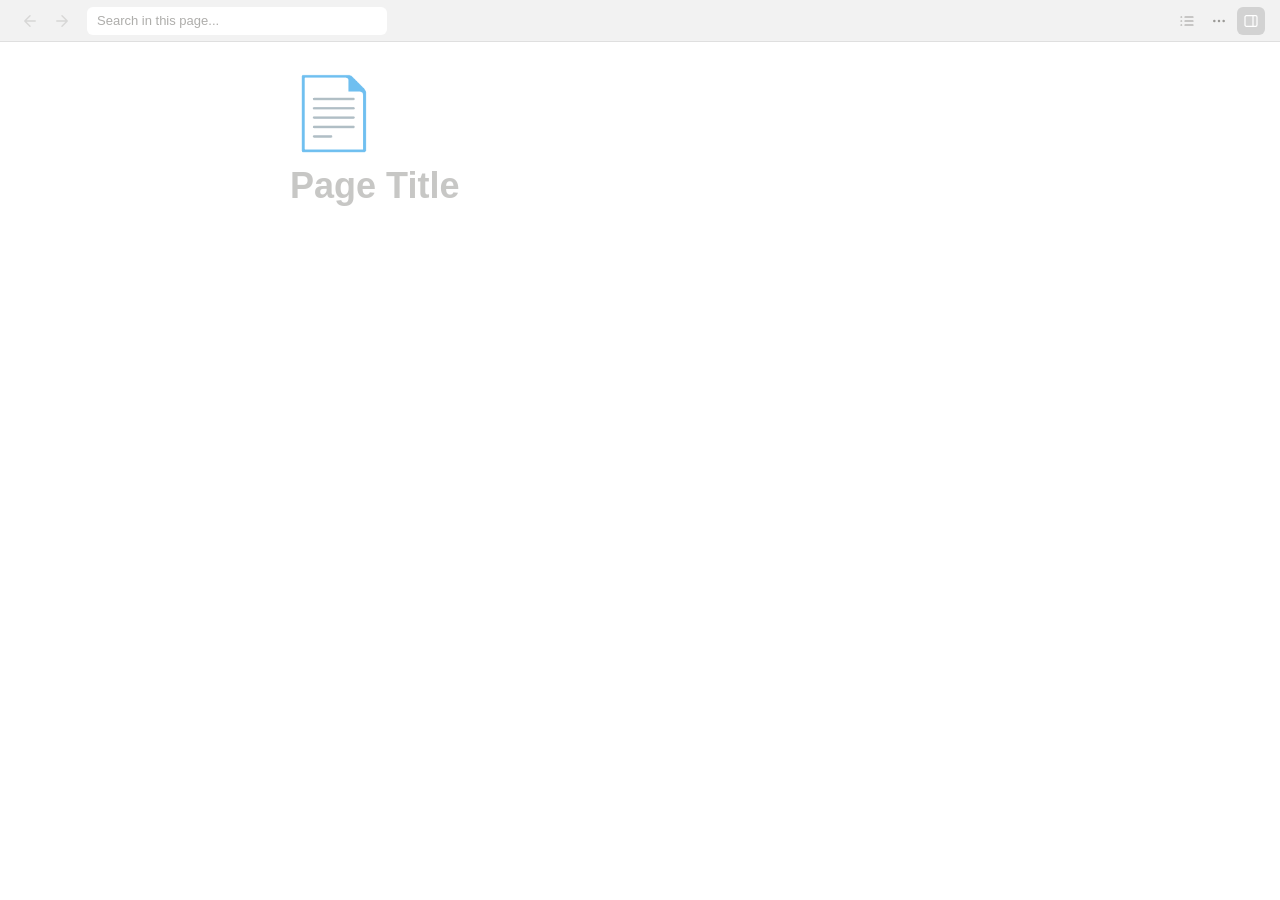
==== addon/web_notebook/index.html @ cf8b3b5f "Smart Study 2.0: one extension with study planner and workspace - Planner moves to addon/plan/, the " ====
<!DOCTYPE html>
<html lang="en">
<head>
<style id="sp-dark-scrollbars">
  /* Dark-mode scrollbars: Chromium styles native scrollbars from the
     color-scheme property, which otherwise stays "light".
     Theme comes from Anki (nightMode class injected by notebook_sidebar.py),
     NOT from prefers-color-scheme — that follows the OS, not Anki. */
  html.nightMode { color-scheme: dark; }
  html:has(body.nightMode) { color-scheme: dark; }

</style>

    <meta charset="UTF-8">
    <title>Notion Mini Pro</title>
    <style>
        :root {
            --bg: #ffffff;
            --sidebar-bg: #f7f7f5;
            --header-bg: #f2f2f2;
            --text: #37352f;
            --text-gray: #9b9a97;
            --hover-bg: #efefef;
            --border: rgba(0,0,0,0.08);
            --selection: #cce9ff;
            --font: -apple-system, BlinkMacSystemFont, "Segoe UI", Helvetica, Arial, sans-serif;
            --code-bg: #f7f6f3;
            --callout-bg: #f1f1ef;
            --callout-text: #37352f;
            --btn-blue: #0071D3;
            --divider-color: rgba(0,0,0,0.08);
            --table-border: #e0e0e0;
        }

        body.nightMode {
            --bg: #2c2c2c; 
            --sidebar-bg: #252525; 
            --header-bg: #252525; 
            --text: #ffffff;
            --text-gray: #b0b0b0; 
            --hover-bg: #414141; 
            --border: rgba(255,255,255,0.1);
            --selection: #3d4c53;
            --code-bg: #2c2c2c;
            --callout-bg: #262626;
            --callout-text: #ffffff;
            --divider-color: rgba(255,255,255,0.15);
            --table-border: #414141;
        }
        
        /* (OS-based prefers-color-scheme fallback removed — the theme is
           driven solely by Anki via the nightMode class, see body.nightMode
           rules above.) */

        * { box-sizing: border-box; outline: none; }
        ::selection { background: var(--selection); }
        body { margin: 0; padding: 0; font-family: var(--font); color: var(--text); background: var(--bg); display: flex; height: 100vh; overflow: hidden; }

        #app { display: flex; width: 100%; height: 100%; }
        #notebook-security-notice { position: fixed; right: 16px; bottom: 16px; z-index: 10000; display: flex; align-items: flex-start; gap: 12px; width: 380px; max-width: calc(100vw - 32px); padding: 12px 14px; border: 1px solid var(--border); border-radius: 10px; background: var(--sidebar-bg); color: var(--text); box-shadow: 0 3px 16px rgba(0,0,0,.12); font-size: 12px; line-height: 1.5; }
        #notebook-security-notice[hidden] { display: none; }
        #notebook-security-notice button { flex-shrink: 0; min-width: 24px; min-height: 24px; padding: 0; border: 0; border-radius: 4px; background: transparent; color: var(--text-gray); cursor: pointer; font-size: 18px; }
        #notebook-security-notice button:hover { background: var(--hover-bg); }
        #notebook-security-notice button:focus-visible { outline: 2px solid var(--btn-blue); outline-offset: 2px; }
        
        .main { 
            flex: 1; display: flex; flex-direction: column; 
            position: relative; cursor: text; overflow: hidden; 
        }

        .header-bar {
            width: 100%;
            height: 54px;
            background-color: var(--header-bg);
            border-bottom: 1px solid var(--border);
            flex-shrink: 0;
            display: flex;
            align-items: center;
            justify-content: space-between; 
            padding: 0 15px;
            z-index: 20;
        }

        .top-search-input {
            flex: 1;
            max-width: 300px;
            min-width: 0;
            height: 36px;
            border: none;
            border-radius: 6px;
            padding: 0 15px;
            font-size: 14px;
            background: #ffffff;
            color: #37352f;
            box-shadow: 0 1px 3px rgba(0,0,0,0.05);
            margin-right: 10px;
            transition: box-shadow 0.2s;
        }
        .top-search-input:focus {
            box-shadow: 0 0 0 2px var(--selection);
        }
        .top-search-input::placeholder {
            color: #9b9a97;
            opacity: 0.8;
        }
        body.nightMode .top-search-input {
            background: #414141;
            color: #ffffff;
            box-shadow: none;
            border: 1px solid var(--border);
        }
        body.nightMode .top-search-input::placeholder {
            color: #888;
        }

        .toggle-btn {
            cursor: pointer; 
            font-size: 20px; 
            color: #ffffff; 
            background: #D2D2D2; 
            border: none; 
            border-radius: 6px; 
            width: 36px;
            height: 36px;
            display: flex;
            align-items: center;
            justify-content: center;
            transition: background 0.2s;
            flex-shrink: 0;
        }
        .toggle-btn:hover, .toggle-btn:active { 
            background: var(--smartstudy-primary, #0071D3); 
            color: #ffffff; 
        }

        .sidebar {
            width: 240px; background: var(--sidebar-bg); border-left: 1px solid var(--border);
            display: flex; flex-direction: column; transition: transform 0.3s ease, width 0.3s ease;
            position: relative; z-index: 10; padding-top: 5px; flex-shrink: 0;
            cursor: default;
        }
        .sidebar.closed { width: 0; transform: translateX(100%); padding: 0; border: none; }

        .sidebar-close-btn {
            background: #D2D2D2;
            color: white;
            border: none;
            border-radius: 6px;
            padding: 8px;
            margin: 10px 12px 5px 12px;
            cursor: pointer;
            font-size: 14px;
            font-weight: 500;
            text-align: center;
            box-shadow: 0 2px 5px rgba(0,0,0,0.1);
            transition: background 0.2s;
        }
        .sidebar-close-btn:hover, .sidebar-close-btn:active { background: var(--smartstudy-primary, #0071D3); }

        .sidebar-list { overflow-y: auto; flex: 1; padding: 0 4px; display: flex; flex-direction: column; gap: 1px; margin-top: 5px; }
        .sidebar-item {
            padding: 6px 12px; font-size: 14px; color: var(--text); border-radius: 4px;
            cursor: pointer; display: flex; align-items: center; gap: 10px; user-select: none; margin: 0 8px;
        }
        .sidebar-item:hover { background: var(--hover-bg); }
        .sidebar-item.active { background: var(--hover-bg); font-weight: 500; }
        
        .sidebar-item .del-btn {
            opacity: 0; font-size: 16px; padding: 0 4px; line-height: 1;
            font-weight: 300; color: var(--text-gray);
        }
        .sidebar-item:hover .del-btn { opacity: 0.6; }
        .sidebar-item .del-btn:hover { opacity: 1; color: #ff4d4f; font-weight: bold; }

        .sidebar-item .pin-btn {
            margin-left: auto; opacity: 0; font-size: 12px; padding: 0 2px; line-height: 1;
            filter: grayscale(1);
        }
        .sidebar-item:hover .pin-btn { opacity: 0.5; }
        .sidebar-item .pin-btn:hover { opacity: 1; filter: none; }
        .sidebar-item.pinned .pin-btn { opacity: 0.85; filter: none; }

        .sidebar-item.in-folder { margin-left: 24px; }

        .sidebar-section-label {
            padding: 8px 20px 2px; font-size: 11px; color: var(--text-gray);
            text-transform: uppercase; letter-spacing: 0.5px; user-select: none;
        }

        .folder-row {
            padding: 6px 12px; font-size: 13.5px; font-weight: 500; color: var(--text);
            border-radius: 4px; cursor: pointer; display: flex; align-items: center;
            gap: 7px; user-select: none; margin: 0 8px;
        }
        .folder-row:hover { background: var(--hover-bg); }
        .folder-row .folder-arrow {
            font-size: 10px; color: var(--text-gray); transition: transform 0.15s;
            width: 10px; flex-shrink: 0;
        }
        .folder-row .folder-arrow.open { transform: rotate(90deg); }
        .folder-row .folder-name { overflow: hidden; text-overflow: ellipsis; white-space: nowrap; }
        .folder-row .folder-count { font-size: 11px; color: var(--text-gray); opacity: 0.7; }
        .folder-row .del-btn {
            margin-left: auto; opacity: 0; font-size: 16px; padding: 0 4px; line-height: 1;
            font-weight: 300; color: var(--text-gray);
        }
        .folder-row:hover .del-btn { opacity: 0.6; }
        .folder-row .del-btn:hover { opacity: 1; color: #ff4d4f; font-weight: bold; }

        #page-ctx-menu {
            position: fixed; display: none; z-index: 1300; min-width: 180px; padding: 4px;
            background: var(--bg); border: 1px solid var(--border); border-radius: 8px;
            box-shadow: 0 8px 24px rgba(0,0,0,0.18); font-size: 13px;
        }
        #page-ctx-menu .ctx-item {
            display: flex; align-items: center; gap: 8px; padding: 7px 10px;
            border-radius: 6px; cursor: pointer; color: var(--text);
        }
        #page-ctx-menu .ctx-item:hover { background: var(--hover-bg); }
        #page-ctx-menu .ctx-item.danger:hover { color: #ff4d4f; }
        #page-ctx-menu .ctx-sep { height: 1px; background: var(--border); margin: 4px 6px; }
        #page-ctx-menu .ctx-label { padding: 6px 10px 2px; font-size: 11px; color: var(--text-gray); }
        #page-ctx-menu .ctx-item .ctx-check { margin-left: auto; font-size: 11px; color: var(--text-gray); }

        .sidebar-add-btn {
            padding: 12px 20px; font-size: 14px; color: var(--text-gray);
            cursor: pointer; display: flex; align-items: center; gap: 8px;
            border-top: 1px solid var(--border); margin-top: auto;
        }
        .sidebar-add-btn:hover { color: var(--text); background: rgba(0,0,0,0.02); }

        .scroll-wrapper {
            flex: 1;
            overflow-y: auto;
            width: 100%;
        }

        .content-container { 
            max-width: 800px; width: 100%; margin: 0 auto; 
            padding: 30px 50px 150px 50px; 
            min-height: 90vh;
        }

        .page-icon-container { font-size: 70px; margin-bottom: 10px; cursor: pointer; width: fit-content; position: relative; user-select: none; min-height: 80px; }
        .page-icon-container:hover { opacity: 0.8; }
        .page-icon-placeholder { opacity: 0.15; font-size: 14px; display: none; margin-top: 10px; font-weight: 500;}
        .page-icon-container:hover .page-icon-placeholder { display: block; content: 'Add Icon'; }
        
        #emoji-popover {
            position: absolute; top: 80px; left: 50px; background: var(--bg); border: 1px solid var(--border);
            box-shadow: 0 5px 15px rgba(0,0,0,0.1); border-radius: 6px; padding: 10px; display: none; z-index: 50;
            width: 280px; flex-direction: column; gap: 8px;
            cursor: default;
        }
        .emoji-grid { display: grid; grid-template-columns: repeat(6, 1fr); gap: 4px; max-height: 200px; overflow-y: auto; }
        .emoji-opt { cursor: pointer; font-size: 24px; padding: 4px; border-radius: 4px; text-align: center; }
        .emoji-opt:hover { background: var(--hover-bg); }

        /* Free-text icon: type or paste any character/emoji/letter */
        .custom-icon-row { display: flex; gap: 6px; border-top: 1px solid var(--border); padding-top: 8px; }
        .custom-icon-row input {
            flex: 1; min-width: 0; border: 1px solid var(--border); border-radius: 5px;
            padding: 5px 8px; font-size: 13px; background: var(--bg); color: var(--text);
            outline: none; font-family: inherit;
        }
        .custom-icon-row input:focus { border-color: var(--selection); }
        .custom-icon-row button {
            border: none; border-radius: 5px; padding: 5px 10px; font-size: 12px; font-weight: 600;
            cursor: pointer; background: var(--hover-bg); color: var(--text); font-family: inherit;
        }
        .custom-icon-row button:hover { filter: brightness(0.93); }

        .remove-icon-btn {
            width: 100%; text-align: center; font-size: 12px; padding: 6px; cursor: pointer;
            color: var(--text-gray); border-top: 1px solid var(--border); margin-top: 4px;
        }
        .remove-icon-btn:hover { color: #ff4d4f; }

        h1.page-title { font-size: 36px; font-weight: 700; margin: 10px 0 30px 0; border: none; color: var(--text); line-height: 1.2; cursor: text; }
        h1.page-title:empty::before { content: attr(placeholder); color: var(--text-gray); opacity: 0.55; }
        body.nightMode h1.page-title:empty::before { opacity: 0.85; }

        #editor { min-height: 40px; }
        .block { min-height: 24px; line-height: 1.6; padding: 3px 0; margin-bottom: 2px; font-size: 16px; position: relative; color: var(--text); }
        .block:not(.bullet):empty:focus::before { content: attr(data-placeholder); color: var(--text-gray); pointer-events: none; opacity: 0.3; position: absolute; }
        
        .block.h1 { font-size: 28px; font-weight: 700; margin-top: 24px; }
        .block.h3 { font-size: 18px; font-weight: 600; margin-top: 14px; }
        .block.h2 { font-size: 22px; font-weight: 600; margin-top: 18px; }
        
        .block.bullet { display:block; padding-left:16px; }
        .block.bullet::before { 
            content: "•"; 
            position:absolute; left:0; top:3px; pointer-events:none;
            font-weight: bold; 
            flex-shrink: 0;
            color: var(--text);
        }
        
        .block.quote { border-left: 3px solid var(--text); padding-left: 14px; font-style: italic; opacity: 0.8; }
        
        .block.code { 
            font-family: monospace; background: var(--code-bg); padding: 10px; border-radius: 4px; 
            font-size: 14px; white-space: pre-wrap; color: #eb5757;
        }
        body.nightMode .block.code { color: #ff7b72; }

        .block.callout {
            background: var(--callout-bg); 
            padding: 12px; border-radius: 4px; display: flex; gap: 10px; align-items: center;
            color: var(--callout-text);
        }
        .callout-icon { user-select:none; display:inline-flex; flex-shrink:0; color:#b49144; }
        .callout-icon svg { width:20px; height:20px; }
        .callout-content { flex: 1; min-width:0; position:relative; top:1px; outline: none; line-height: 1.5; color: var(--callout-text); }

        .block.divider { height: 14px; display: flex; align-items: center; user-select: none; }
        .block.divider hr { width: 100%; border: none; border-bottom: 1px solid var(--divider-color); margin: 0; }
        
        .block.table-container { position: relative; margin: 25px 0 10px 0; }
        .table-scroller { overflow-x: auto; width: 100%; }
        .simple-table { width: 100%; border-collapse: collapse; min-width: 200px; }
        .simple-table td { border: 1px solid var(--table-border); padding: 8px; vertical-align: top; min-width: 40px; color: var(--text); }
        .simple-table td:focus { background: rgba(0,0,0,0.03); }
        body.nightMode .simple-table td:focus { background: rgba(255,255,255,0.05); }

        .table-controls {
            position: absolute; top: -28px; left: 0; 
            background: var(--bg); border: 1px solid var(--border); border-radius: 4px;
            display: none; gap: 4px; padding: 2px; box-shadow: 0 2px 5px rgba(0,0,0,0.1);
            z-index: 20;
        }
        .block.table-container:focus-within .table-controls, .block.table-container:hover .table-controls { display: flex; }
        .tbl-btn { font-size: 11px; padding: 3px 8px; cursor: pointer; border-radius: 2px; background: transparent; border: none; color: var(--text-gray); }
        .tbl-btn:hover { background: var(--hover-bg); color: var(--text); }
        .tbl-btn.del:hover { background: #ffebeb; color: #ff4d4f; }

        img { max-width: 100%; border-radius: 4px; cursor: pointer; transition: opacity 0.2s; }
        img:hover { opacity: 0.9; box-shadow: 0 0 0 2px var(--selection); }
        #image-toolbar {
            position: fixed; display: none; z-index: 1002; background: var(--bg); border: 1px solid var(--border);
            padding: 4px; border-radius: 6px; gap: 4px; box-shadow: 0 5px 15px rgba(0,0,0,0.1);
        }

        .todo-wrapper { display: flex; align-items: flex-start; gap: 8px; margin-bottom: 2px; padding: 2px 0; }
        .todo-check { margin-top: 6px; cursor: pointer; width: 16px; height: 16px; accent-color: var(--text); }
        .todo-content { flex: 1; line-height: 1.6; outline: none; }
        .todo-wrapper.checked .todo-content { text-decoration: line-through; color: var(--text-gray); }

        #slash-menu {
            position: fixed; display: none; z-index: 1000; background: var(--bg); border-radius: 6px;
            width: 240px; box-shadow: 0 5px 15px rgba(0,0,0,0.15); border: 1px solid var(--border); padding: 5px;
            max-height: 300px; overflow-y: auto;
        }
        .menu-item { display: flex; align-items: center; justify-content: space-between; padding: 8px 10px; border-radius: 4px; cursor: pointer; font-size: 14px; color: var(--text); }
        .menu-item:hover { background: var(--hover-bg); }
        .menu-shortcut { color: var(--text-gray); font-size: 12px; font-family: monospace; }
        .menu-footer { 
            font-size: 11px; color: var(--text-gray); padding: 8px 10px; 
            border-top: 1px solid var(--border); margin-top: 4px; 
            background: rgba(0,0,0,0.02); border-radius: 4px;
        }

        #format-toolbar {
            position: fixed; display: none; z-index: 1001; background: #333; color: white;
            border-radius: 6px; padding: 4px; gap: 4px; box-shadow: 0 4px 12px rgba(0,0,0,0.2);
            align-items: center;
        }
        body.nightMode #format-toolbar { background: #252525; color: #ffffff; border: 1px solid #414141; }
        
        .fmt-btn {
            background: transparent; border: none; color: inherit; padding: 4px 8px; cursor: pointer; 
            border-radius: 3px; font-size: 14px; font-weight: bold;
        }
        .fmt-btn:hover { background: rgba(128,128,128,0.3); }
        .color-picker { display: flex; gap: 2px; border-left: 1px solid rgba(128,128,128,0.3); padding-left: 6px; margin-left: 2px; }
        .color-dot { width: 16px; height: 16px; border-radius: 50%; cursor: pointer; border: 1px solid rgba(128,128,128,0.2); }
        .color-dot:hover { transform: scale(1.2); }

        /* Cover / cloze boxes: a beige box hides the text so you can self-test.
           Click to reveal (box fades to half), click again to hide it. */
        .cloze-cover {
            background-color: #e3d4b3;
            border-radius: 3px;
            padding: 0 3px;
            cursor: pointer;
            -webkit-box-decoration-break: clone;
            box-decoration-break: clone;
            transition: background-color .12s ease, color .12s ease;
        }
        .cloze-cover:not(.revealed) { color: transparent; -webkit-user-select: none; user-select: none; }
        .cloze-cover:not(.revealed) * { color: transparent !important; }
        .cloze-cover.revealed { background-color: rgba(227, 212, 179, 0.30); }
        body.nightMode .cloze-cover { background-color: #6b5d3f; }
        body.nightMode .cloze-cover.revealed { background-color: rgba(107, 93, 63, 0.30); }

        /* Small × that appears when hovering a cover; removes the box, keeps the text. */
        #cloze-x {
            position: fixed; display: none; z-index: 6500;
            width: 14px; height: 14px; padding: 0; line-height: 1;
            align-items: center; justify-content: center;
            border: none; border-radius: 50%; cursor: pointer;
            background: #d9d9d9; color: #333; font-size: 10px; font-weight: 600;
            box-shadow: 0 1px 2px rgba(0,0,0,0.15);
        }
        #cloze-x:hover { background: #c4c4c4; }

        /* "Re-cover everything" button in the top bar, shown once something is revealed. */
        .recover-btn {
            display: none; align-items: center; gap: 6px;
            height: 36px; padding: 0 12px; margin-right: 10px;
            border: none; border-radius: 6px; cursor: pointer;
            background: #e3d4b3; color: #5f4f2c;
            font-size: 13px; font-weight: 600; white-space: nowrap;
            box-shadow: 0 1px 3px rgba(0,0,0,0.08); flex-shrink: 0;
        }
        .recover-btn:hover { filter: brightness(0.96); }
        body.nightMode .recover-btn { background: #6b5d3f; color: #f0e6cf; box-shadow: none; }

        /* Inline link to another page (Notion-style /site). */
        .page-link {
            color: var(--text);
            text-decoration: underline;
            text-decoration-color: rgba(128,128,128,0.5);
            text-underline-offset: 2px;
            border-radius: 3px;
            padding: 0 2px;
            cursor: pointer;
            white-space: nowrap;
        }
        .page-link:hover { background: var(--hover-bg); }
        .page-link.broken { color: var(--text-gray); text-decoration-color: #e5484d; }

        /* Page picker popup (shown after typing /site). */
        #page-picker {
            position: fixed; display: none; z-index: 1100; width: 280px; padding: 6px;
            background: var(--bg); border: 1px solid var(--border); border-radius: 8px;
            box-shadow: 0 8px 24px rgba(0,0,0,0.18);
        }
        #page-picker-input {
            width: 100%; box-sizing: border-box; padding: 7px 9px; margin-bottom: 6px;
            border: 1px solid var(--border); border-radius: 6px; font-size: 13px;
            background: transparent; color: var(--text); outline: none;
        }
        #page-picker-list { max-height: 240px; overflow-y: auto; }
        .pp-item { display: flex; align-items: center; gap: 8px; padding: 7px 9px; border-radius: 6px; cursor: pointer; font-size: 13px; color: var(--text); }
        .pp-item:hover, .pp-item.active { background: var(--hover-bg); }
        .pp-item .pp-title { overflow: hidden; text-overflow: ellipsis; white-space: nowrap; }
        .pp-new { font-weight: 500; }

        #status { position: fixed; bottom: 10px; left: 10px; font-size: 11px; opacity: 0; background: var(--bg); padding: 4px 8px; border: 1px solid var(--border); color: var(--text-gray); z-index: 2000; border-radius: 4px;}

        .search-highlight {
            background-color: #ffe082;
            color: black;
            border-radius: 2px;
        }
        .search-highlight.active {
            background-color: #ff9800;
        }

        .block-selected {
            background: rgba(35, 131, 226, 0.13) !important;
            border-radius: 3px;
            outline: 1px solid rgba(35, 131, 226, 0.25);
            outline-offset: 1px;
        }

        /* ---- Global search results ---- */
        #global-search-results {
            position: fixed;
            background: var(--bg);
            border: 1px solid var(--border);
            border-radius: 8px;
            box-shadow: 0 8px 28px rgba(0,0,0,0.14);
            z-index: 2100;
            display: none;
            min-width: 380px;
            max-width: 520px;
            max-height: 380px;
            overflow-y: auto;
        }
        .gsr-item {
            display: flex; align-items: flex-start;
            padding: 9px 14px; gap: 10px; cursor: pointer;
            border-bottom: 1px solid var(--border);
        }
        .gsr-item:last-child { border-bottom: none; }
        .gsr-item:hover, .gsr-item.active { background: var(--hover-bg); }
        .gsr-icon { font-size: 17px; flex-shrink: 0; margin-top: 1px; }
        .gsr-text { flex: 1; min-width: 0; }
        .gsr-title { font-size: 13px; font-weight: 500; color: var(--text); }
        .gsr-snippet { font-size: 12px; color: var(--text-gray); overflow: hidden; text-overflow: ellipsis; white-space: nowrap; margin-top: 2px; }
        .gsr-empty { padding: 16px 14px; font-size: 13px; color: var(--text-gray); text-align: center; }
        .gsr-title mark, .gsr-snippet mark { background: #ffe082; color: inherit; border-radius: 2px; padding: 0 1px; }

        /* ---- Inline link popup ---- */
        #link-popup {
            position: fixed; display: none; z-index: 1010;
            background: var(--bg); border: 1px solid var(--border);
            border-radius: 7px; padding: 7px 8px; gap: 6px;
            align-items: center; box-shadow: 0 4px 16px rgba(0,0,0,0.14);
        }
        #link-input {
            border: 1px solid var(--border); border-radius: 4px;
            padding: 5px 9px; font-size: 13px; background: var(--bg);
            color: var(--text); width: 230px; outline: none;
        }
        #link-input:focus { border-color: var(--btn-blue); box-shadow: 0 0 0 2px rgba(0,113,211,0.14); }
        .lnk-btn { background: var(--btn-blue); color: white; border: none; border-radius: 4px; padding: 5px 11px; cursor: pointer; font-size: 13px; }
        .lnk-btn:hover { opacity: 0.88; }
        .lnk-btn.cancel { background: transparent; color: var(--text-gray); }
        .lnk-btn.cancel:hover { color: var(--text); }
        #editor a, .toggle-title a, .toggle-body a, .callout-content a {
            color: var(--btn-blue); text-decoration: underline; cursor: pointer;
        }

        /* ---- Block selection toolbar ---- */
        #block-toolbar {
            position: fixed;
            z-index: 1005;
            background: #333;
            color: white;
            border-radius: 7px;
            padding: 3px 5px;
            gap: 2px;
            box-shadow: 0 4px 16px rgba(0,0,0,0.28);
            display: none;
            align-items: center;
        }
        body.nightMode #block-toolbar { background: #252525; color: #ffffff; border: 1px solid #414141; }
        .blk-btn {
            background: transparent; border: none; color: inherit;
            padding: 5px 10px; cursor: pointer; border-radius: 4px;
            font-size: 13px; white-space: nowrap;
        }
        .blk-btn:hover { background: rgba(128,128,128,0.25); }
        .blk-btn.danger:hover { color: #ff6b6b; }
        .blk-btn-sep { width: 1px; height: 18px; background: rgba(128,128,128,0.35); margin: 0 2px; flex-shrink: 0; }
        .convert-wrap { position: relative; }
        #convert-menu {
            position: absolute;
            top: calc(100% + 6px);
            left: 0;
            background: var(--bg);
            color: var(--text);
            border: 1px solid var(--border);
            border-radius: 6px;
            padding: 4px;
            box-shadow: 0 4px 16px rgba(0,0,0,0.15);
            min-width: 140px;
            z-index: 1006;
            display: none;
        }
        .cmenu-item { padding: 6px 10px; border-radius: 4px; cursor: pointer; font-size: 13px; }
        .cmenu-item:hover { background: var(--hover-bg); }

        /* ---- Sidebar last-edited ---- */
        .sidebar-item-meta {
            flex: 1; overflow: hidden;
            display: flex; flex-direction: column; gap: 1px;
        }
        .sidebar-item-meta .page-name {
            overflow: hidden; text-overflow: ellipsis; white-space: nowrap; font-size: 14px;
        }
        .sidebar-item-time { font-size: 10px; color: var(--text-gray); opacity: 0.65; }

        /* --- DARKMODE MENU & CLOSE BUTTON OVERRIDES --- */
        body.nightMode .toggle-btn,
        body.nightMode .sidebar-close-btn {
            background: #414141;
        }
        body.nightMode .toggle-btn:hover,
        body.nightMode .toggle-btn:active,
        body.nightMode .sidebar-close-btn:hover,
        body.nightMode .sidebar-close-btn:active {
            background: var(--smartstudy-primary, #4a9eff);
        }


        /* Toggle block */
        .block.toggle { padding: 2px 0; }
        .toggle-header { display: flex; align-items: flex-start; gap: 5px; cursor: default; }
        .toggle-arrow {
            user-select: none; flex-shrink: 0; margin-top: 3px;
            font-size: 11px; color: var(--text);
            cursor: pointer; transition: transform 0.15s;
            padding: 2px 3px; border-radius: 3px;
        }
        .toggle-arrow:hover { background: var(--hover-bg); }
        .toggle-arrow.open { transform: rotate(90deg); }
        .toggle-title {
            flex: 1; outline: none; line-height: 1.6; font-size: 16px;
            cursor: text; min-height: 24px;
        }
        .toggle-title:empty::before {
            content: 'Toggle'; color: var(--text-gray); opacity: 0.3; pointer-events: none;
        }
        .toggle-body {
            display: none; margin-left: 22px;
            border-left: 2px solid var(--border); padding-left: 12px;
            margin-top: 2px; outline: none; line-height: 1.6; font-size: 16px;
            min-height: 26px; color: var(--text);
        }
        .toggle-body.open { display: block; }
        .toggle-body:empty::before {
            content: attr(data-placeholder); color: var(--text-gray); opacity: 0.3;
            pointer-events: none;
        }
    </style>
<style id="smartstudy-keyboard-focus">
body button:focus-visible, body input:focus-visible, body select:focus-visible,
body textarea:focus-visible, body a[href]:focus-visible, body [tabindex]:focus-visible {
  outline: 2px solid var(--accent, var(--primary-color, #0071d3));
  outline-offset: 2px;
}
        /* These overlays do not change note dimensions, typography or wrapping. */
        #format-toolbar { background: var(--bg); color: var(--text); border: 1px solid var(--border); border-radius: 8px; box-shadow: 0 4px 16px rgba(0,0,0,.12); }
        #format-toolbar .fmt-btn[aria-pressed="true"] { background: var(--hover-bg); }
        #format-toolbar .fmt-btn { min-height: 28px; min-width: 28px; font-weight: 500; }
        #notebook-gutter { position: fixed; display: none; gap: 1px; z-index: 1100; }
        #notebook-gutter button { width: 23px; height: 25px; border: none; border-radius: 4px; background: var(--bg); color: var(--text-gray); cursor: pointer; font-size: 18px; padding: 0; }
        #notebook-gutter button:hover { background: var(--hover-bg); color: var(--text); }
        .nb-popup { position: fixed; display: none; z-index: 6500; width: 240px; max-width: calc(100vw - 16px); max-height: calc(100vh - 16px); overflow-y: auto; box-sizing: border-box; padding: 5px; border: 1px solid var(--border); border-radius: 8px; background: var(--bg); color: var(--text); box-shadow: 0 6px 24px rgba(0,0,0,.16); font-size: 14px; }
        .nb-popup button { display: block; width: 100%; text-align: left; border: 0; border-radius: 4px; padding: 7px 9px; min-height: 30px; font: inherit; cursor: pointer; color: inherit; background: transparent; }
        .nb-popup button[hidden] { display: none; }
        .nb-popup button:disabled { opacity: .45; cursor: default; }
        .nb-popup button:hover { background: var(--hover-bg); }
        .nb-popup button:focus-visible, #notebook-gutter button:focus-visible, .fmt-btn:focus-visible { outline: 2px solid #2383e2; outline-offset: -2px; }
        .nb-popup input { box-sizing: border-box; width: 100%; padding: 7px; border: 1px solid var(--border); border-radius: 5px; color: var(--text); background: var(--bg); font: inherit; }
        .nb-menu-label { padding: 8px 9px 4px; color: var(--text-gray); font-size: 12px; }
        .nb-swatches { display: grid; grid-template-columns: repeat(5, 1fr); gap: 4px; padding: 4px; }
        .nb-swatches button { border: 1px solid var(--border); text-align: center; padding: 5px; font-weight: 600; }

        .header-bar { box-sizing: border-box; justify-content: flex-start; }
        .header-bar > .toggle-btn { margin-left: auto; }
        .notebook-navigation { display: flex; gap: 2px; flex-shrink: 0; margin-right: 10px; }
        .notebook-navigation button { display: inline-flex; align-items: center; justify-content: center; width: 30px; height: 32px; border: 0; border-radius: 6px; color: var(--text-gray); background: transparent; cursor: pointer; }
        .notebook-navigation button:hover:not(:disabled) { background: var(--hover-bg); color: var(--text); }
        .notebook-navigation button:disabled { opacity: .3; cursor: default; }
        .notebook-navigation button:focus-visible { outline: 2px solid #2383e2; outline-offset: 1px; }
        @media (max-width: 520px) {
            .header-bar { padding-inline: 10px; }
            .recover-btn span { display: none; }
            .recover-btn { flex-shrink: 0; }
        }
        #notebook-breadcrumbs { display:flex; align-items:center; gap:5px; max-width:480px; min-width:0; overflow:hidden; font-size:12px; color:var(--text-gray); margin-right:8px; }
        #notebook-breadcrumbs[hidden] { display:none; }
        #notebook-breadcrumbs span, #notebook-breadcrumbs button { white-space:nowrap; text-overflow:ellipsis; overflow:hidden; min-width:0; }
        #notebook-breadcrumbs button { border:0; background:transparent; color:inherit; padding:4px 2px; cursor:pointer; font:inherit; }
        #notebook-breadcrumbs button:hover { background:var(--hover-bg); border-radius:4px; }
        .nb-tree-row { gap:6px; padding-inline:6px; }
        .nb-tree-row .pin-btn, .nb-tree-row .del-btn { display:none; }
        .nb-tree-row:hover .pin-btn, .nb-tree-row:hover .del-btn, .nb-tree-row:focus-within .pin-btn, .nb-tree-row:focus-within .del-btn { display:inline; }
        .nb-tree-toggle { border:0; background:transparent; color:var(--text-gray); padding:0; width:18px; min-width:18px; height:24px; cursor:pointer; }
        .nb-section-remove { border:0; background:transparent; color:var(--text-gray); cursor:pointer; margin-left:auto; }
        #page-ctx-menu { max-height:calc(100vh - 16px); overflow-y:auto; max-width:calc(100vw - 16px); }
        #page-ctx-menu button.ctx-item { border:0; background:transparent; color:inherit; width:100%; font:inherit; cursor:pointer; text-align:left; }
        #page-ctx-menu button.ctx-item:hover { background:var(--hover-bg); }
        #page-ctx-menu button[hidden] { display:none; }
        #page-ctx-menu input { box-sizing:border-box; width:100%; border:1px solid var(--border); border-radius:5px; background:var(--bg); color:var(--text); padding:7px; }
        @media(max-width:520px) { #notebook-breadcrumbs { max-width:90px; } }
        #notebook-drop-line { display:none;position:fixed;pointer-events:none;height:2px;border-radius:2px;background:#2383e2;z-index:6500; }
        .header-bar { height:42px; }
        .top-search-input { height:28px; padding-inline:10px; font-size:13px; box-shadow:none; transition:none; }
        .top-search-input:focus { box-shadow:none; outline:1px solid var(--selection); }
        .toggle-btn { width:28px; height:28px; }
        .sidebar { padding-top:0; }
        .sidebar-close-btn { display:flex; align-items:center; justify-content:center; gap:7px; min-height:28px; padding:4px 8px; margin:7px 12px; font-size:13px; box-shadow:none; }
        .sidebar-item .pin-btn, .sidebar-item .del-btn { border:0; background:transparent; width:24px; height:24px; padding:4px; flex-shrink:0; border-radius:4px; display:inline-flex; align-items:center; justify-content:center; color:var(--text-gray); filter:none; }
        .sidebar-item .pin-btn { margin-left:auto; }
        .sidebar-item .pin-btn:hover, .sidebar-item .del-btn:hover { background:var(--hover-bg); }
        .sidebar-item.pinned .pin-btn { color:var(--text); }
        .sidebar-item:focus-within .pin-btn, .sidebar-item:focus-within .del-btn { opacity:.65; }
        .nb-tree-row:hover .pin-btn, .nb-tree-row:hover .del-btn, .nb-tree-row:focus-within .pin-btn, .nb-tree-row:focus-within .del-btn { display:inline-flex; }
        .sidebar-section-label svg { vertical-align:middle; width:13px; height:13px; }
        .folder-row.nb-folder-drop { background:var(--hover-bg); outline:2px solid #2383e2; outline-offset:-2px; }
        .sidebar-item.nb-folder-drop { background:var(--hover-bg);outline:2px solid #2383e2;outline-offset:-2px; }
        #notebook-sidebar-drop-line { position:fixed;height:2px;background:#2383e2;z-index:7000;pointer-events:none; }
        .sidebar-item.nb-page-dragging { opacity:.5; }
        .nb-ui-icon { display:inline-flex; align-items:center; flex-shrink:0; }
        .folder-row .nb-ui-icon svg, .sidebar-add-btn svg, #page-ctx-menu svg { width:16px;height:16px;flex-shrink:0; }
        .header-bar > .nb-header-control { margin-left:4px;flex-shrink:0;background:transparent;color:var(--text-gray); }
        .header-bar > .nb-header-control:hover { background:var(--hover-bg);color:var(--text); }
        #notebook-outline { position:fixed;z-index:6400;width:220px;max-width:calc(100vw - 16px);max-height:50vh;overflow:auto;background:var(--bg);border:1px solid var(--border);border-radius:8px;padding:6px;box-shadow:0 4px 16px rgba(0,0,0,.1); }
        #notebook-outline button { display:block;width:100%;border:0;background:transparent;color:var(--text-gray);text-align:left;padding:7px 8px;font:13px/1.4 -apple-system,BlinkMacSystemFont,'Segoe UI',sans-serif;cursor:pointer;border-radius:4px; }
        #notebook-outline button:hover, #notebook-outline .nb-outline-current { background:var(--hover-bg);color:var(--text); }
        #notebook-tools-menu { min-width:180px;max-width:calc(100vw - 16px); }
        #notebook-dialog { width:760px;max-width:calc(100vw - 32px);max-height:calc(100vh - 48px);box-sizing:border-box;background:var(--bg);color:var(--text);border:1px solid var(--border);border-radius:12px;padding:18px;overflow:auto; }
        #notebook-dialog::backdrop { background:rgba(0,0,0,.3); }
        #notebook-dialog header { display:flex;align-items:center;justify-content:space-between;gap:12px;margin-bottom:16px; }
        #notebook-dialog h2 { margin:0;font-size:18px; }
        #notebook-dialog button, #notebook-dialog select { font:inherit;border:1px solid var(--border);background:var(--bg);color:var(--text);border-radius:5px;padding:7px 10px;cursor:pointer; }
        #notebook-dialog .nb-dialog-close { display:flex;align-items:center;justify-content:center;padding:5px;border:0; }
        .nb-dialog-grid { display:grid;grid-template-columns:200px minmax(0,1fr);gap:18px; }
        .nb-dialog-list { display:flex;flex-direction:column;gap:4px;max-height:55vh;overflow:auto; }
        #notebook-dialog .nb-dialog-list button { border:0;text-align:left;font-size:12px; }
        #notebook-dialog button:hover, #notebook-dialog button.active { background:var(--hover-bg); }
        #notebook-dialog .nb-primary { background:#2383e2;color:white;border-color:#2383e2;margin:0 0 12px; }
        #notebook-dialog select { display:block;width:100%;margin-bottom:10px; }
        .nb-readonly-preview { padding:12px;border:1px solid var(--border);border-radius:6px;max-height:48vh;overflow:auto;overflow-wrap:anywhere; }
        .nb-readonly-preview h3 { font-size:20px;margin:0 0 12px; }
        .nb-readonly-preview .block { font-size:14px; }
        .nb-readonly-preview .block.h1 { font-size:24px; }
        .nb-readonly-preview .block.h2 { font-size:20px; }
        .nb-readonly-preview .block.h3 { font-size:16px; }
        .sidebar-item { min-height:34px;box-sizing:border-box;gap:7px; }
        .sidebar-item-time { opacity:.5; }
        @media(max-width:520px) { .nb-dialog-grid { grid-template-columns:1fr;gap:12px; } .nb-dialog-list { max-height:130px; } .nb-readonly-preview { max-height:32vh; } .header-bar > .nb-header-control { margin-left:2px; } }
        #notebook-outline-toggle { margin-left:auto; }
        .header-bar > .toggle-btn:last-child { margin-left:4px;flex-shrink:0; }

        .simple-table.nb-table-header > :is(thead,tbody):first-child > tr:first-child > *, .simple-table.nb-table-header > tr:first-child > * { font-weight:600;background:var(--hover-bg); }
        .simple-table.nb-table-header th { border:1px solid var(--table-border);padding:8px;vertical-align:top;min-width:40px;color:var(--text); }
        .nb-column-resize { position:fixed;width:8px;border:0;padding:0;background:transparent;cursor:col-resize;z-index:6400; }
        .nb-column-resize:hover,.nb-column-resize:focus-visible { background:rgba(35,131,226,.3);outline:none; }
        #notebook-media-guide { position:fixed;background:#2383e2;pointer-events:none;z-index:6800; }
        #notebook-image-frame { position:fixed;border:1px solid #2383e2;box-sizing:border-box;pointer-events:none;z-index:6400; }
        .nb-image-size { position:absolute;right:-5px;bottom:-5px;width:10px;height:10px;padding:0;border:1px solid #2383e2;border-radius:2px;background:var(--bg);cursor:nwse-resize;pointer-events:auto; }
        #image-toolbar { max-width:calc(100vw - 8px);flex-wrap:wrap; }
        #image-toolbar .tbl-btn { white-space:nowrap; }
</style>
</head>
<body>

    <div id="status">Saved</div>
    <div id="global-search-results"></div>

    <div id="link-popup">
        <input id="link-input" type="text" placeholder="https://..." autocomplete="off" />
        <button class="lnk-btn" onclick="applyLink()" data-i18n="apply">Apply</button>
        <button class="lnk-btn cancel" onclick="hideLinkPopup()" data-i18n="cancel">Cancel</button>
    </div>

    <div id="block-toolbar">
        <button class="blk-btn danger" onclick="deleteSelectedBlocks()" data-i18n="delete">Delete</button>
        <div class="blk-btn-sep"></div>
        <button class="blk-btn" onclick="duplicateSelectedBlocks()" data-i18n="duplicate">Duplicate</button>
        <div class="blk-btn-sep"></div>
        <div class="convert-wrap">
            <button class="blk-btn" onclick="toggleConvertMenu(event)"><span data-i18n="convert">Convert</span> ▾</button>
            <div id="convert-menu">
                <div class="cmenu-item" onclick="convertSelectedBlocks('text')" data-i18n="block_text">Text</div>
                <div class="cmenu-item" onclick="convertSelectedBlocks('h1')" data-i18n="block_h1">Heading 1</div>
                <div class="cmenu-item" onclick="convertSelectedBlocks('h2')" data-i18n="block_h2">Heading 2</div>
                <div class="cmenu-item" onclick="convertSelectedBlocks('h3')" data-i18n="block_h3">Heading 3</div>
                <div class="cmenu-item" onclick="convertSelectedBlocks('bullet')" data-i18n="block_list">List</div>
                <div class="cmenu-item" onclick="convertSelectedBlocks('todo')" data-i18n="block_todo">To-Do</div>
                <div class="cmenu-item" onclick="convertSelectedBlocks('quote')" data-i18n="block_quote">Quote</div>
                <div class="cmenu-item" onclick="convertSelectedBlocks('callout')" data-i18n="block_callout">Callout</div>
                <div class="cmenu-item" onclick="convertSelectedBlocks('code')" data-i18n="block_code">Code</div>
            </div>
        </div>
    </div>

    <div id="image-toolbar">
        <button class="tbl-btn" onclick="resizeImg(25)">25%</button>
        <button class="tbl-btn" onclick="resizeImg(50)">50%</button>
        <button class="tbl-btn" onclick="resizeImg(100)">100%</button>
        <button class="tbl-btn" onclick="notebookAlignImage('left')" data-i18n-title="align_left" title="Align left" aria-label="Align left" data-i18n-aria-label="align_left" data-notebook-icon="alignLeft"></button>
        <button class="tbl-btn" onclick="notebookAlignImage('center')" data-i18n-title="align_center" title="Align center" aria-label="Align center" data-i18n-aria-label="align_center" data-notebook-icon="alignCenter"></button>
        <button class="tbl-btn" onclick="notebookAlignImage('right')" data-i18n-title="align_right" title="Align right" aria-label="Align right" data-i18n-aria-label="align_right" data-notebook-icon="alignRight"></button>
        <button class="tbl-btn" onclick="notebookAlignImage('inline')" data-i18n="inline_image">Inline</button>
        <button class="tbl-btn" onpointerdown="notebookBeginImageMove(event)" data-i18n="move_image">Move image</button>
        <button class="tbl-btn del" onclick="deleteImg()" data-i18n="delete">Delete</button>
    </div>

    <div id="format-toolbar">
        <button class="fmt-btn" title="Bold" data-i18n-title="bold" data-command="bold" onmousedown="event.preventDefault(); format('bold')">B</button>
        <button class="fmt-btn" title="Italic" data-i18n-title="italic" data-command="italic" onmousedown="event.preventDefault(); format('italic')" style="font-style:italic">i</button>
        <button class="fmt-btn" title="Underline" data-i18n-title="underline" data-command="underline" onmousedown="event.preventDefault(); format('underline')" style="text-decoration:underline">U</button>
        <div style="width:1px;height:16px;background:rgba(128,128,128,0.35);margin:0 2px"></div>
        <button class="fmt-btn" onmousedown="event.preventDefault(); showLinkPopup()" title="Link (Ctrl+K)" data-i18n-title="link_title" style="display:inline-flex;align-items:center;padding:4px 7px">
            <svg width="15" height="15" viewBox="0 0 24 24" fill="none" stroke="currentColor" stroke-width="2" stroke-linecap="round" stroke-linejoin="round" style="pointer-events:none"><path d="M10 13a5 5 0 0 0 7.54.54l3-3a5 5 0 0 0-7.07-7.07l-1.72 1.71"/><path d="M14 11a5 5 0 0 0-7.54-.54l-3 3a5 5 0 0 0 7.07 7.07l1.71-1.71"/></svg>
        </button>
        <button class="fmt-btn" onmousedown="event.preventDefault(); coverSelection()" title="Cover for learning" data-i18n-title="cover_title" style="display:inline-flex;align-items:center;padding:4px 7px">
            <svg width="16" height="14" viewBox="0 0 24 24" style="pointer-events:none"><rect x="3" y="6" width="18" height="12" rx="2" fill="#e3d4b3"/></svg>
        </button>
        <button class="fmt-btn" onmousedown="event.preventDefault(); openNotebookColors(this, false)" title="Color" data-i18n-title="color">A ▾</button>
        <button class="fmt-btn" onmousedown="event.preventDefault(); notebookInline('strikeThrough')" title="Strikethrough" data-i18n-title="strikethrough"><s>S</s></button>
        <button class="fmt-btn" onmousedown="event.preventDefault(); notebookInline('code')" title="Inline code" data-i18n-title="inline_code">&lt;/&gt;</button>
    </div>

    <div id="app">
        <div class="main">
            <div class="header-bar">
                <nav class="notebook-navigation" aria-label="Page history" data-i18n-aria-label="page_history">
                    <button id="notebook-back" type="button" onclick="navigateNotebook(-1)" disabled title="Go Back" data-i18n-title="go_back" aria-label="Go Back" data-i18n-aria-label="go_back">
                        <svg viewBox="0 0 24 24" width="18" height="18" fill="none" stroke="currentColor" stroke-width="1.8" stroke-linecap="round" stroke-linejoin="round" aria-hidden="true"><path d="M19 12H5m7-7-7 7 7 7"/></svg>
                    </button>
                    <button id="notebook-forward" type="button" onclick="navigateNotebook(1)" disabled title="Go Forward" data-i18n-title="go_forward" aria-label="Go Forward" data-i18n-aria-label="go_forward">
                        <svg viewBox="0 0 24 24" width="18" height="18" fill="none" stroke="currentColor" stroke-width="1.8" stroke-linecap="round" stroke-linejoin="round" aria-hidden="true"><path d="M5 12h14m-7-7 7 7-7 7"/></svg>
                    </button>
                </nav>
                <input type="text" 
                       id="searchInput"
                       class="top-search-input" 
                       placeholder="Search in this page..."
                       data-i18n-placeholder="search_placeholder"
                       oninput="handleSearchInput(this.value)"
                       onkeydown="handleSearchKey(event)">
                
                <nav id="notebook-breadcrumbs" hidden aria-label="Breadcrumb" data-i18n-aria-label="breadcrumb"></nav>
                <button id="recoverBtn" class="recover-btn" onclick="recoverAllCovers()" title="Cover all revealed terms again" data-i18n-title="recover_covers_title">
                    <svg width="15" height="13" viewBox="0 0 24 24" style="flex-shrink:0"><rect x="3" y="6" width="18" height="12" rx="2" fill="currentColor"/></svg>
                    <span data-i18n="cover_title">Cover for learning</span>
                </button>
                <button id="notebook-outline-toggle" class="toggle-btn nb-header-control" onclick="toggleNotebookOutline()" title="Contents" data-i18n-title="contents" aria-label="Contents" data-i18n-aria-label="contents" aria-expanded="false" data-notebook-icon="contents"></button>
                <button id="notebook-tools-toggle" class="toggle-btn nb-header-control" onclick="toggleNotebookTools()" title="Notebook actions" data-i18n-title="notebook_actions" aria-label="Notebook actions" data-i18n-aria-label="notebook_actions" data-notebook-icon="more"></button>
                <button class="toggle-btn" onclick="toggleSidebar()" aria-label="Pages" data-notebook-icon="sidebar"></button>
            </div>
            
            <div class="scroll-wrapper" onclick="clearSearchOnInteraction()">
                <div class="content-container">
                    <div class="page-icon-container" onclick="openIconPicker()">
                        <span id="page-icon">📄</span>
                        <div class="page-icon-placeholder" id="icon-placeholder" data-i18n="add_icon">Add Icon</div>
                    </div>
                    
                    <div id="emoji-popover">
                        <div class="emoji-grid" id="emoji-grid"></div>
                        <div class="custom-icon-row">
                            <input type="text" id="custom-icon-input" maxlength="12"
                                   placeholder="Own icon or text…"
                                   data-i18n-placeholder="custom_icon_placeholder">
                            <button onclick="applyCustomIcon()" data-i18n="apply">Apply</button>
                        </div>
                        <div class="remove-icon-btn" onclick="setIcon('')" data-i18n="remove_icon">Remove Icon</div>
                    </div>

                    <h1 id="title" class="page-title" contenteditable="true" placeholder="Page Title" data-i18n-placeholder="page_title_placeholder" onfocus="clearSearchHighlights()"></h1>
                    <div id="editor" onclick="clearSearchOnInteraction()"></div>
                </div>
            </div>
        </div>

        <div class="sidebar closed" id="sidebar">
            <button class="sidebar-close-btn" onclick="toggleSidebar()"><span class="nb-ui-icon" data-notebook-icon="sidebar"></span><span data-i18n="close">Close</span></button>
            <div class="sidebar-list" id="sidebar-list"></div>
            <div class="sidebar-add-btn" onclick="addNewPage()"><span class="nb-ui-icon" data-notebook-icon="page"></span> <span data-i18n="new_page">New Page</span></div>
            <div class="sidebar-add-btn" style="margin-top:0; border-top:none; padding-top:4px;" onclick="addFolder()"><span class="nb-ui-icon" data-notebook-icon="folder"></span> <span data-i18n="new_folder">New Folder</span></div>
        </div>
    </div>

    <div id="slash-menu">
        <div class="menu-item" onclick="convertBlock('text')"><span data-i18n="block_text">Text</span> <span class="menu-shortcut">/text</span></div>
        <div class="menu-item" onclick="convertBlock('h1')"><span data-i18n="block_h1">Heading 1</span> <span class="menu-shortcut">/h1</span></div>
        <div class="menu-item" onclick="convertBlock('h2')"><span data-i18n="block_h2">Heading 2</span> <span class="menu-shortcut">/h2</span></div>
        <div class="menu-item" onclick="convertBlock('h3')"><span data-i18n="block_h3">Heading 3</span> <span class="menu-shortcut">/h3</span></div>
        <div class="menu-item" onclick="convertBlock('bullet')"><span data-i18n="block_list">List</span> <span class="menu-shortcut">/list</span></div>
        <div class="menu-item" onclick="convertBlock('todo')"><span data-i18n="block_todo">To-Do</span> <span class="menu-shortcut">/todo</span></div>
        <div class="menu-item" onclick="convertBlock('quote')"><span data-i18n="block_quote">Quote</span> <span class="menu-shortcut">/quote</span></div>
        <div class="menu-item" onclick="convertBlock('callout')"><span data-i18n="block_callout">Callout</span> <span class="menu-shortcut">/callout</span></div>
        <div class="menu-item" onclick="convertBlock('code')"><span data-i18n="block_code">Code</span> <span class="menu-shortcut">/code</span></div>
        <div class="menu-item" onclick="convertBlock('toggle')"><span data-i18n="block_toggle">Toggle</span> <span class="menu-shortcut">/toggle</span></div>
        <div class="menu-item" onclick="convertBlock('divider')"><span data-i18n="block_divider">Divider</span> <span class="menu-shortcut">/div</span></div>
        <div class="menu-item" onclick="convertBlock('table')"><span data-i18n="block_table">Table</span> <span class="menu-shortcut">/table</span></div>
        <div class="menu-item" onclick="startPageLink()"><span data-i18n="block_pagelink">Link to page</span> <span class="menu-shortcut">/site</span></div>
        <div class="menu-footer" data-i18n="paste_tip">Tip: Paste images (Ctrl+V) supported</div>
    </div>

    <div id="page-picker">
        <input id="page-picker-input" type="text" placeholder="Search or create a page…" data-i18n-placeholder="page_picker_placeholder"
               oninput="renderPagePicker(this.value)" onkeydown="pagePickerKey(event)">
        <div id="page-picker-list"></div>
    </div>

    <div id="page-ctx-menu"></div>
    <div id="notebook-security-notice" hidden>
        <span role="status" data-i18n="security_notice">For your safety, potentially unsafe HTML was kept as text or removed. It could otherwise run code. Normal text and safe links still work.</span>
        <button type="button" aria-label="Dismiss" data-i18n-aria-label="dismiss" onclick="this.parentElement.hidden = true">×</button>
    </div>

    <script>
        const EMOJI_LIST = ("📚 📖 📘 📙 📗 📕 📓 📔 📒 📝 ✏️ ✒️ 🖊️ 🖋️ 🖍️ 🖌️ ✍️ 📐 📏 🔖 🏷️ 📌 📎 🖇️ 📁 📂 🗂️ 🗃️ 🗄️ 📄 📃 📑 📋 🗒️ 🧾 " +
            "📅 📆 🗓️ ⏰ ⏳ ⌛ 🎓 🧑‍🎓 👨‍🎓 👩‍🎓 🧑‍🏫 👨‍🏫 👩‍🏫 🏫 🎒 📜 🧠 💡 🎯 🧩 🏆 🥇 ⭐ 🌟 ✨ 🔑 💯 ✅ ☑️ ✔️ ❓ ❗ 🔍 🔎 🔦 " +
            "💻 🖥️ ⌨️ 🖱️ 🖲️ 💾 💿 📀 🕹️ 🤖 🦾 ⚙️ 🔧 🔨 🛠️ 🧰 🔌 🔋 🪫 📡 🛰️ 🌐 🕸️ 🐛 👾 🧑‍💻 👨‍💻 👩‍💻 🔣 🔢 #️⃣ 📟 📱 📲 " +
            "🩺 💊 💉 🩸 🦠 🧬 🫀 🫁 🦷 🦴 👁️ 🩹 🩼 🩻 🌡️ 🏥 🚑 ⚕️ 🥼 😷 🤒 🤕 🧴 🔬 🔭 🧪 🧫 ⚗️ 🧲 🪐 🌱 🌿 🍄 " +
            "🗣️ 💬 🗨️ 🗯️ 💭 🔤 🔡 🔠 🅰️ 🆎 🌍 🌎 🌏 🗺️ 🧭 ✈️ 🧳 📢 📣 🔊 " +
            "🧮 📊 📈 📉 ➗ ➕ ➖ ✖️ 🟰 💲 ⚖️ 🏛️ 🧑‍⚖️ 💼 🧑‍💼 👨‍💼 👩‍💼 🔗 ✉️ 📧 📦 🔥 📍").split(" ");

        let appState = { activePageId: null, sidebarOpen: true, pages: [] };
        let selectedImg = null;
        const storedBlocks = new WeakMap();
        
        const editor = document.getElementById('editor');
        const titleEl = document.getElementById('title');
        const iconEl = document.getElementById('page-icon');
        const iconPlaceholder = document.getElementById('icon-placeholder');
        const sidebar = document.getElementById('sidebar');
        const sidebarList = document.getElementById('sidebar-list');
        const emojiPopover = document.getElementById('emoji-popover');
        const emojiGrid = document.getElementById('emoji-grid');
        const menu = document.getElementById('slash-menu');
        const formatToolbar = document.getElementById('format-toolbar');
        const recoverBtn = document.getElementById('recoverBtn');
        const imgToolbar = document.getElementById('image-toolbar');
        const searchInput = document.getElementById('searchInput');
        const ADDON = "notion_mini";
        // Navigation is session-only UI state, never part of the saved notebook.
        document.querySelectorAll('[data-i18n-aria-label]').forEach(el => el.setAttribute('aria-label', i18nGet(el.dataset.i18nAriaLabel, el.getAttribute('aria-label'))));
        // Session-only chronological history. Entries retain changed pages and
        // metadata, never replace unrelated page content during an undo.
        let notebookActions = [], notebookActionIndex = 0, notebookCheckpoint = null;
        let notebookHistoryReplay = false, notebookSeparateAction = false;
        function notebookHistoryHasUniqueIds() {
            const ids = new Set();
            return appState.pages.every(page => {
                if (!page || typeof page.id !== 'string' || !page.id || ids.has(page.id)) return false;
                ids.add(page.id); return true;
            });
        }
        function notebookResetUnsafeHistory() {
            // Legacy IDs and page references remain untouched. Never reconstruct
            // these pages through a Map that could silently collapse originals.
            notebookActions = []; notebookActionIndex = 0; notebookCheckpoint = null;
            updateNotebookNavigation();
        }
        function captureNotebookCheckpoint() {
            return {pages:new Map(appState.pages.map(page=>[page.id,JSON.stringify(page)])),order:appState.pages.map(page=>page.id),root:new Map(Object.entries(appState).filter(([key])=>key!=='pages'&&key!=='sidebarOpen').map(([key,value])=>[key,JSON.stringify(value)]))};
        }
        function updateNotebookNavigation() {
            document.getElementById('notebook-back').disabled = notebookActionIndex === 0;
            document.getElementById('notebook-forward').disabled = notebookActionIndex >= notebookActions.length;
        }
        function recordNotebookAction() {
            if(notebookHistoryReplay)return;
            if(!notebookHistoryHasUniqueIds()){notebookResetUnsafeHistory();return;}
            const next=captureNotebookCheckpoint(),previous=notebookCheckpoint;
            if(!previous){notebookCheckpoint=next;updateNotebookNavigation();return;}
            const pages=[],root=[];
            for(const id of new Set([...previous.pages.keys(),...next.pages.keys()]))if(previous.pages.get(id)!==next.pages.get(id))pages.push({id,before:previous.pages.get(id),after:next.pages.get(id)});
            for(const key of new Set([...previous.root.keys(),...next.root.keys()]))if(previous.root.get(key)!==next.root.get(key))root.push({key,before:previous.root.get(key),after:next.root.get(key)});
            if(!pages.length&&!root.length&&JSON.stringify(previous.order)===JSON.stringify(next.order))return;
            const now=Date.now(),last=notebookActions[notebookActionIndex-1];
            const edit=pages.length===1&&!root.length&&JSON.stringify(previous.order)===JSON.stringify(next.order);
            if(edit&&!notebookSeparateAction&&notebookActionIndex===notebookActions.length&&last?.edit&&last.pages[0].id===pages[0].id&&now-last.time<700){
                last.pages[0].after=pages[0].after;last.time=now;
            }else{
                notebookActions.length=notebookActionIndex;
                notebookActions.push({pages,root,beforeOrder:previous.order,afterOrder:next.order,edit,time:now});
                if(notebookActions.length>100)notebookActions.shift();
                notebookActionIndex=notebookActions.length;
            }
            notebookSeparateAction=false;notebookCheckpoint=next;updateNotebookNavigation();
        }
        function rememberNotebookPage() { recordNotebookAction(); }
        function navigateNotebook(direction) {
            if(direction!==-1&&direction!==1)return;
            if(!notebookHistoryHasUniqueIds()){notebookResetUnsafeHistory();return;}
            clearTimeout(undoDebounceTimer);cancelNotebookBlockDrag();saveCurrentEditorToState();recordNotebookAction();
            const index=direction<0?notebookActionIndex-1:notebookActionIndex;
            const action=notebookActions[index];if(!action)return;
            const side=direction<0?'before':'after';
            notebookHistoryReplay=true;
            try{
                const pages=new Map(appState.pages.map(page=>[page.id,page]));
                action.pages.forEach(change=>{if(change[side]===undefined)pages.delete(change.id);else pages.set(change.id,JSON.parse(change[side]));});
                appState.pages=action[side+'Order'].filter(id=>pages.has(id)).map(id=>pages.get(id));
                action.root.forEach(change=>{if(change[side]===undefined)delete appState[change.key];else appState[change.key]=JSON.parse(change[side]);});
                if(!appState.pages.some(page=>page.id===appState.activePageId))appState.activePageId=appState.pages[0]?.id;
                if(appState.activePageId)loadPage(appState.activePageId,false);
                notebookActionIndex+=direction;
                notebookCheckpoint=captureNotebookCheckpoint();notebookSeparateAction=false;
                saveDirty=true;saveRevision++;clearTimeout(saveTimeout);saveTimeout=setTimeout(persistNow,800);
            }finally{notebookHistoryReplay=false;updateNotebookNavigation();}
        }

        let saveTimeout = null;
        let saveDirty = false;
        let saveRevision = 0;
        const pendingSaveRevisions = [];

        let currentSearchIndex = -1;
        let searchResults = [];

        // --- Undo / Redo ---
        let undoStack = [];
        let redoStack = [];
        let suppressUndoSnapshot = false;
        let undoDebounceTimer = null;

        function pushUndoSnapshot() {
            if (suppressUndoSnapshot || notebookHistoryReplay) return;
            saveCurrentEditorToState();
            recordNotebookAction(); notebookSeparateAction = true;
            const page = appState.pages.find(p => p.id === appState.activePageId);
            if (!page) return;
            undoStack.push(JSON.stringify({ pageId: page.id, title: page.title, icon: page.icon, blocks: JSON.parse(JSON.stringify(page.blocks)) }));
            if (undoStack.length > 50) undoStack.shift();
            redoStack = [];
        }

        function scheduleUndoSnapshot() {
            clearTimeout(undoDebounceTimer);
            undoDebounceTimer = setTimeout(pushUndoSnapshot, 1200);
        }

        function applySnapshot(snapshot) {
            cancelNotebookBlockDrag();
            suppressUndoSnapshot = true;
            const data = JSON.parse(snapshot);
            const page = appState.pages.find(p => p.id === data.pageId);
            if (!page || data.pageId !== appState.activePageId) { suppressUndoSnapshot = false; return; }
            page.title = data.title;
            page.icon = data.icon;
            page.blocks = Array.isArray(data.blocks) ? data.blocks : [];
            titleEl.innerText = page.title;
            setIconDisplay(page.icon);
            editor.innerHTML = '';
            page.blocks.forEach(b => { if (b && typeof b === 'object') editor.appendChild(createStoredBlock(b)); });
            renderSidebar();
            resetCoversOnLoad();
            refreshPageLinks();
            saveDirty = true;
            saveRevision += 1;
            clearTimeout(saveTimeout);
            saveTimeout = setTimeout(persistNow, 800);
            suppressUndoSnapshot = false;
        }

        // --- Relative time helper ---
        function formatRelativeTime(ts) {
            if (!ts) return '';
            const diff = Date.now() - ts;
            const mins = Math.floor(diff / 60000);
            if (mins < 1) return window.__SMARTSTUDY_I18N__?.time_just_now || 'just now';
            if (mins < 60) return `${mins}` + (window.__SMARTSTUDY_I18N__?.time_m_ago || 'm ago');
            const hours = Math.floor(mins / 60);
            if (hours < 24) return `${hours}` + (window.__SMARTSTUDY_I18N__?.time_h_ago || 'h ago');
            const days = Math.floor(hours / 24);
            if (days < 30) return `${days}` + (window.__SMARTSTUDY_I18N__?.time_d_ago || 'd ago');
            return new Date(ts).toLocaleDateString();
        }

        if (window.__SMARTSTUDY_NIGHT__ === true || document.documentElement.classList.contains("nightMode")) document.body.classList.add("nightMode");

        function send(msg) {
            if (typeof pycmd === "function") pycmd(msg);
            else if (typeof bridgeCommand === "function") bridgeCommand(msg);
        }

        function initApp(loadedData) {
            notebookResetAuxiliaryUi();
            clearNotebookSidebarDrag();
            notebookActions = []; notebookActionIndex = 0; notebookCheckpoint = null; notebookHistoryReplay = false; notebookSeparateAction = false;
            notebookCollapsedPages.clear();notebookHoverFolders.clear();
            if (Array.isArray(loadedData) || (loadedData && loadedData.blocks && !loadedData.pages)) {
                const oldBlocks = Array.isArray(loadedData) ? loadedData : (loadedData.blocks || []);
                const newId = Date.now().toString();
                appState.pages = [{ id: newId, title: loadedData.title||"My Notes", icon: '📄', blocks: oldBlocks }];
                appState.activePageId = newId;
            } else if (loadedData && Array.isArray(loadedData.pages)) {
                appState = loadedData;
                if (!appState.pages.length) { addNewPage(false); return; }
            } else {
                addNewPage(false); return;
            }
            emojiGrid.innerHTML = '';
            EMOJI_LIST.forEach(em => {
                const sp = document.createElement('div');
                sp.className = 'emoji-opt'; sp.innerText = em;
                sp.onclick = () => setIcon(em);
                emojiGrid.appendChild(sp);
            });
            renderSidebar();
            if(!appState.pages.find(p => p.id === appState.activePageId)) {
                appState.activePageId = appState.pages[0]?.id || Date.now().toString(); 
            }
            loadPage(appState.activePageId, false);
            // Always start with the page list collapsed. The sidebar is already
            // 'closed' in the markup, so removing the class here would animate
            // it open→closed on startup (the "flap" effect). Keep it closed and
            // let the user open it via the hamburger button.
            appState.sidebarOpen = false;
            sidebar.classList.add('closed');
        }

        function addNewPage(doSave = true, parentId = null) {
            if (appState.activePageId) saveCurrentEditorToState();
            let newId;
            do { newId = window.crypto?.randomUUID?.() || ('p-' + Date.now() + '-' + Math.random().toString(36).slice(2)); }
            while (appState.pages.some(page => page.id === newId));
            const newPage = { id: newId, title: '', icon: '📄', blocks: [{ type: 'text', html: '' }] };
            if (parentId && appState.pages.some(page => page.id === parentId)) newPage.parentPageId = parentId;
            appState.pages.push(newPage);
            appState.activePageId = newId;
            renderSidebar();
            loadPage(newId, false);
            if(doSave) triggerSave();
        }

        function loadPage(pageId, saveCurrent = true) {
            if (!appState.pages.some(p => p.id === pageId)) return;
            notebookResetMediaUi();
            clearNotebookSidebarDrag();
            notebookEditingBlock = null; notebookHoveredBlock = null;
            cancelNotebookBlockDrag(); notebookClosePopup(); notebookHideGutter();
            if (saveCurrent) { saveCurrentEditorToState(); recordNotebookAction(); }
            // A page is an undo boundary. Cancel snapshots from the previous
            // editor before changing its identity; never replay them here.
            clearTimeout(undoDebounceTimer);
            undoStack = [];
            redoStack = [];
            
            searchInput.value = '';
            clearSearchHighlights();

            appState.activePageId = pageId;
            const ancestors = notebookParentMap(); let ancestor = pageId;
            while(ancestors.has(ancestor)){ancestor=ancestors.get(ancestor);notebookCollapsedPages.delete(ancestor);}
            const page = appState.pages.find(p => p.id === pageId);
            if (!page) return;

            titleEl.innerText = page.title || '';
            setIconDisplay(page.icon);
            editor.innerHTML = '';
            if (!page.blocks || page.blocks.length === 0) {
                 const placeholder = createBlock('text');
                 storedBlocks.set(placeholder, {data: {}, signature: blockSignature(placeholder), omitWhenUnchanged: true});
                 editor.appendChild(placeholder);
            } else {
                page.blocks.forEach(b => {
                    editor.appendChild(createStoredBlock(b));
                });
            }
            renderSidebar();
            resetCoversOnLoad();
            refreshPageLinks();
            pushUndoSnapshot(); // Initial state also covers the first short edit.
            rememberNotebookPage(pageId);
            if(typeof notebookUpdateOutline==='function')notebookUpdateOutline();
        }

        function saveCurrentEditorToState() {
            if (!appState.activePageId) return;
            clearSearchHighlights();

            const page = appState.pages.find(p => p.id === appState.activePageId);
            if (!page) return;
            const before = JSON.stringify([page.title || '', page.icon || '', page.blocks]);
            page.title = titleEl.innerText;
            page.icon = iconEl.style.display === 'none' ? '' : iconEl.innerText;
            const blocks = [];
            Array.from(editor.children).forEach(child => {
                const stored = storedBlocks.get(child);
                if (stored && stored.signature === blockSignature(child)) {
                    if (!stored.omitWhenUnchanged) blocks.push(JSON.parse(JSON.stringify(stored.data)));
                    return;
                }
                const start = blocks.length;
                if (child.classList.contains('todo-wrapper')) {
                    blocks.push({
                        type: 'todo',
                        html: sanitizeUserHtml(child.querySelector('.todo-content').innerHTML),
                        checked: child.querySelector('input').checked
                    });
                } else if (child.classList.contains('divider')) {
                    blocks.push({ type: 'divider', html: '' });
                } else if (child.classList.contains('table-container')) {
                    const table=child.querySelector('table'),baseline=notebookTableBaseline.get(child);
                    const html=stored && baseline===table.innerHTML ? stored.data.html : sanitizeUserHtml(table.innerHTML);
                    blocks.push({type:'table',html,...(notebookTableOptions.has(child)?{tableOptions:JSON.parse(JSON.stringify(notebookTableOptions.get(child)))}:{})});
                } else if (child.classList.contains('callout')) {
                    blocks.push({ type: 'callout', html: sanitizeUserHtml(child.querySelector('.callout-content').innerHTML) });
                } else if (child.classList.contains('toggle')) {
                    blocks.push({
                        type: 'toggle',
                        html: sanitizeUserHtml(child.querySelector('.toggle-title').innerHTML),
                        body: sanitizeUserHtml(child.querySelector('.toggle-body').innerHTML),
                        open: child.querySelector('.toggle-arrow').classList.contains('open')
                    });
                } else {
                    let type = 'text';
                    if (child.classList.contains('h1')) type = 'h1';
                    if (child.classList.contains('h2')) type = 'h2';
                    if (child.classList.contains('h3')) type = 'h3';
                    if (child.classList.contains('bullet')) type = 'bullet';
                    if (child.classList.contains('quote')) type = 'quote';
                    if (child.classList.contains('code')) type = 'code';
                    blocks.push({ type: stored?.data.type || type, html: sanitizeUserHtml(child.innerHTML) });
                }
                if (stored && blocks.length > start) {
                    for (const key of ['html', 'body']) {
                        if (typeof stored.data[key] === 'string' && blocks[start][key] === sanitizeUserHtml(stored.data[key])) blocks[start][key] = stored.data[key];
                    }
                    blocks[start] = { ...stored.data, ...blocks[start] };
                }
                if (blocks.length > start) {storedBlocks.set(child, { data: blocks[start], signature: blockSignature(child) });if(child.classList.contains('table-container'))notebookTableBaseline.set(child,child.querySelector('table').innerHTML);}
            });
            page.blocks = blocks;
            if (before !== JSON.stringify([page.title || '', page.icon || '', page.blocks])) page.updatedAt = Date.now();
        }

        function deletePage(e, id) {
            e.stopPropagation();
            // A legacy collision must never turn one delete click into the
            // deletion of several original pages with the same stored ID.
            if (appState.pages.filter(page => page.id === id).length !== 1) return;
            if(!confirm(window.__SMARTSTUDY_I18N__?.delete_page_confirm || "Delete this page?")) return;
            // Delete only the chosen page. Its direct children keep all content
            // and become siblings in the nearest surviving container.
            const removed = appState.pages.find(page => page.id === id);
            const parent = notebookParentMap().get(id);
            appState.pages.forEach(page => {
                if (page.parentPageId !== id) return;
                if (parent) page.parentPageId = parent; else delete page.parentPageId;
                if (!page.folderId && removed?.folderId) page.folderId = removed.folderId;
            });
            appState.pages = appState.pages.filter(p => p.id !== id);
            updateNotebookNavigation();
            if (appState.pages.length === 0) addNewPage(true);
            else {
                if (appState.activePageId === id) loadPage(appState.pages[0].id, false);
                else renderSidebar();
                triggerSave();
            }
        }

        function clearSearchHighlights() {
            const marks = document.querySelectorAll('.search-highlight');
            marks.forEach(mark => {
                const parent = mark.parentNode;
                parent.replaceChild(document.createTextNode(mark.textContent), mark);
                parent.normalize(); 
            });
            searchResults = [];
            currentSearchIndex = -1;
        }

        function clearSearchOnInteraction() {
            if(searchResults.length > 0) {
                clearSearchHighlights();
                searchInput.value = '';
            }
        }

        function handleSearchInput(val) {
            if (!val) { hideGlobalResults(); return; }
            performGlobalSearch(val);
        }

        function handleSearchKey(e) {
            if (e.key === 'ArrowDown') { e.preventDefault(); navigateGlobalResults(1); return; }
            if (e.key === 'ArrowUp') { e.preventDefault(); navigateGlobalResults(-1); return; }
            if (e.key === 'Enter') {
                e.preventDefault();
                if (globalResultIndex >= 0 && globalResultItems[globalResultIndex]) {
                    globalResultItems[globalResultIndex].dispatchEvent(new MouseEvent('mousedown'));
                } else if (globalResultItems.length > 0) {
                    globalResultItems[0].dispatchEvent(new MouseEvent('mousedown'));
                }
                return;
            }
            if (e.key === 'Escape') { e.preventDefault(); hideGlobalResults(); searchInput.value = ''; return; }
        }

        function i18nGet(key, fallback) {
            return (window.__SMARTSTUDY_I18N__ && window.__SMARTSTUDY_I18N__[key]) || fallback;
        }

        function escHtml(str) {
            return String(str).replace(/&/g, '&amp;').replace(/</g, '&lt;')
                              .replace(/>/g, '&gt;').replace(/"/g, '&quot;');
        }

        function notebookUiIcon(type) {
            const paths={folder:'<path d="M3 7V5a2 2 0 0 1 2-2h5l2 3h7a2 2 0 0 1 2 2v11a2 2 0 0 1-2 2H5a2 2 0 0 1-2-2V7Z"/>',page:'<path d="M14 3H6a2 2 0 0 0-2 2v14a2 2 0 0 0 2 2h12a2 2 0 0 0 2-2V9Z"/><path d="M14 3v6h6M8 14h8M8 17h5"/>',pin:'<path d="m16 3 5 5-4 2-2 5-2 2-6-6 2-2 5-2Z"/><path d="m7 17-4 4"/>',close:'<path d="m6 6 12 12M18 6 6 18"/>',trash:'<path d="M3 6h18M9 6V3h6v3M5 6l1 15h12l1-15M10 10v7M14 10v7"/>',bulb:'<path d="M9 18h6M10 21h4M8 14a6 6 0 1 1 8 0c-1 1-1 2-1 4H9c0-2 0-3-1-4Z"/>',alignLeft:'<path d="M4 5h16M4 10h10M4 15h16M4 20h10"/>',alignCenter:'<path d="M4 5h16M7 10h10M4 15h16M7 20h10"/>',alignRight:'<path d="M4 5h16M10 10h10M4 15h16M10 20h10"/>',contents:'<path d="M9 6h12M9 12h12M9 18h12M3 6h1M3 12h1M3 18h1"/>',more:'<circle cx="5" cy="12" r="1"/><circle cx="12" cy="12" r="1"/><circle cx="19" cy="12" r="1"/>',sidebar:'<rect x="3" y="4" width="18" height="16" rx="2"/><path d="M15 4v16"/>'};
            return '<svg viewBox="0 0 24 24" width="16" height="16" fill="none" stroke="currentColor" stroke-width="1.8" stroke-linecap="round" stroke-linejoin="round" aria-hidden="true">'+paths[type]+'</svg>';
        }
        document.querySelectorAll('[data-notebook-icon]').forEach(el=>el.innerHTML=notebookUiIcon(el.dataset.notebookIcon));
        function ensureFolders() {
            if (!Array.isArray(appState.folders)) appState.folders = [];
        }

        function buildSidebarItem(page, inFolder) {
            const div = document.createElement('div');
            div.dataset.pageId = page.id;
            div.className = 'sidebar-item'
                + (page.id === appState.activePageId ? ' active' : '')
                + (page.pinned ? ' pinned' : '')
                + (inFolder ? ' in-folder' : '');
            div.onclick = () => { if (page.id !== appState.activePageId) loadPage(page.id, true); };
            div.tabIndex = 0;
            div.setAttribute('role', 'button');
            div.onkeydown = e => {
                if (e.target !== div) return;
                if (e.key === 'Enter' || e.key === ' ') {
                    e.preventDefault(); e.stopPropagation();
                    div.click();
                    editor.querySelector('[contenteditable="true"]')?.focus();
                }
            };
            div.oncontextmenu = (e) => showPageCtxMenu(e, page.id);
            const timeStr = formatRelativeTime(page.updatedAt);
            const pinTitle = page.pinned ? i18nGet('unpin', 'Unpin') : i18nGet('pin', 'Pin');
            div.innerHTML = `
                <span>${escHtml(page.icon || '📄')}</span>
                <div class="sidebar-item-meta">
                    <span class="page-name">${escHtml(page.title || i18nGet('untitled', 'Untitled'))}</span>
                    ${timeStr ? `<span class="sidebar-item-time">${timeStr}</span>` : ''}
                </div>
                <button type="button" class="pin-btn" title="${escHtml(pinTitle)}" aria-label="${escHtml(pinTitle)}" aria-pressed="${!!page.pinned}" onclick="togglePin(event, '${page.id}')">${notebookUiIcon('pin')}</button>
                <button type="button" class="del-btn" title="${i18nGet('delete','Delete')}" aria-label="${i18nGet('delete','Delete')}" onclick="deletePage(event, '${page.id}')">${notebookUiIcon('close')}</button>
            `;
            enableNotebookPageDrag(div, page.id);
            return div;
        }

        function renderSidebar() {
            ensureFolders();
            sidebarList.innerHTML = '';
            renderNotebookBreadcrumbs();
            const parents = notebookParentMap();
            if (parents.size) { renderHierarchicalSidebar(parents); return; }
            const byUpdated = notebookSidebarCompare;
            const folderIds = new Set(appState.folders.map(f => f.id));
            const pinned = appState.pages.filter(p => p.pinned).sort(byUpdated);
            const loose  = appState.pages.filter(p =>
                !p.pinned && (!p.folderId || !folderIds.has(p.folderId))).sort(byUpdated);

            // ── Pinned section (always on top) ──
            if (pinned.length) {
                const label = document.createElement('div');
                label.className = 'sidebar-section-label';
                label.innerHTML = notebookUiIcon('pin') + ' ' + escHtml(i18nGet('pinned', 'Pinned'));
                sidebarList.appendChild(label);
                pinned.forEach(p => sidebarList.appendChild(buildSidebarItem(p, false)));
            }

            // ── Folders ──
            appState.folders.forEach(folder => {
                const kids = appState.pages.filter(p =>
                    p.folderId === folder.id).sort(byUpdated);
                const isOpen = folder.open !== false || notebookHoverFolders.has(folder.id);
                const row = document.createElement('div');
                row.className = 'folder-row';
                row.innerHTML = `
                    <span class="folder-arrow ${isOpen ? 'open' : ''}">▶</span>
                    <span class="nb-ui-icon">${notebookUiIcon('folder')}</span>
                    <span class="folder-name">${escHtml(folder.name)}</span>
                    <span class="folder-count">${kids.length}</span>
                    <span class="del-btn" title="${i18nGet('delete', 'Delete')}"
                          onclick="deleteFolder(event, '${folder.id}')">×</span>
                `;
                row.onclick = (e) => {
                    if (e.target.classList.contains('del-btn')) return;
                    const open=folder.open!==false||notebookHoverFolders.has(folder.id);notebookHoverFolders.delete(folder.id);folder.open = !open;
                    renderSidebar(); triggerSave();
                };
                row.ondblclick = (e) => {
                    if (e.target.classList.contains('del-btn')) return;
                    e.preventDefault(); renameFolder(folder.id);
                };
                enableNotebookFolderDrop(row, folder.id);
                sidebarList.appendChild(row);
                if (isOpen) kids.forEach(p => sidebarList.appendChild(buildSidebarItem(p, true)));
            });

            // ── Remaining pages (most recently edited first) ──
            loose.forEach(p => sidebarList.appendChild(buildSidebarItem(p, false)));
        }

        // ── Pinning ──
        function togglePin(e, id) {
            e.stopPropagation();
            const page = appState.pages.find(p => p.id === id);
            if (!page) return;
            page.pinned = !page.pinned;
            renderSidebar(); triggerSave();
        }

        // ── Folders ──
        function addFolder() {
            const name = prompt(i18nGet('folder_name_prompt', 'Folder name:'), '');
            if (!name || !name.trim()) return;
            ensureFolders();
            appState.folders.push({ id: 'f' + Date.now(), name: name.trim(), open: true });
            renderSidebar(); triggerSave();
        }

        function renameFolder(id) {
            const folder = (appState.folders || []).find(f => f.id === id);
            if (!folder) return;
            const name = prompt(i18nGet('rename_folder', 'Rename folder:'), folder.name);
            if (!name || !name.trim()) return;
            folder.name = name.trim();
            renderSidebar(); triggerSave();
        }

        function deleteFolder(e, id) {
            e.stopPropagation();
            if (!confirm(i18nGet('delete_folder_confirm', 'Delete folder? Pages inside will be kept.'))) return;
            appState.folders = (appState.folders || []).filter(f => f.id !== id);
            appState.pages.forEach(p => { if (p.folderId === id) delete p.folderId; });
            renderSidebar(); triggerSave();
        }

        function movePageToFolder(pageId, folderId, revealFolder = false) {
            const page = appState.pages.find(p => p.id === pageId);
            if (!page || (folderId && !appState.folders?.some(folder=>folder.id===folderId))) return;
            const folder=appState.folders?.find(item=>item.id===folderId);
            if (!page.parentPageId && (page.folderId || null) === (folderId || null) && (!revealFolder || folder?.open!==false)) return;
            pushUndoSnapshot();
            if (revealFolder && folder) folder.open=true;
            delete page.parentPageId;
            if (folderId) { page.folderId = folderId; }
            else { delete page.folderId; }
            renderSidebar(); triggerSave();
        }

        const notebookSidebarRanks=new WeakMap();
        function notebookSidebarCompare(a,b) {
            if(!Array.isArray(appState.sidebarOrder))return (b.updatedAt||0)-(a.updatedAt||0);
            const order=appState.sidebarOrder;
            let ranks=notebookSidebarRanks.get(order);
            if(!ranks){ranks=new Map(order.map((id,index)=>[id,index]));notebookSidebarRanks.set(order,ranks);}
            const ra=ranks.get(a.id),rb=ranks.get(b.id);
            if(ra!==undefined || rb!==undefined)return (ra??order.length)-(rb??order.length);
            return (b.updatedAt||0)-(a.updatedAt||0);
        }
        function notebookPlacePage(pageId,targetId,mode) {
            const page=appState.pages.find(item=>item.id===pageId),target=appState.pages.find(item=>item.id===targetId);
            if(!page||!target||page===target||notebookDescendants(pageId).has(targetId)||!['inside','before','after'].includes(mode))return false;
            pushUndoSnapshot();
            if(mode==='inside'){page.parentPageId=target.id;delete page.folderId;notebookCollapsedPages.delete(target.id);}
            else{
                if(target.parentPageId)page.parentPageId=target.parentPageId;else delete page.parentPageId;
                if(target.folderId)page.folderId=target.folderId;else delete page.folderId;
                const order=appState.pages.slice().sort(notebookSidebarCompare).map(item=>item.id).filter(id=>id!==pageId);
                order.splice(order.indexOf(target.id)+(mode==='after'?1:0),0,pageId);appState.sidebarOrder=order;
            }
            renderSidebar();triggerSave();return true;
        }
        const notebookHoverFolders=new Set();
        let notebookSidebarDrag=null,notebookSuppressSidebarClick=false,notebookSidebarHoverTimer=null;
        const notebookSidebarDropLine=document.createElement('div');notebookSidebarDropLine.id='notebook-sidebar-drop-line';document.body.appendChild(notebookSidebarDropLine);
        function clearNotebookSidebarDrag() {
            clearTimeout(notebookSidebarHoverTimer);notebookSidebarHoverTimer=null;notebookSidebarDrag=null;notebookSidebarDropLine.hidden=true;
            sidebarList.querySelectorAll('.nb-folder-drop, .nb-page-dragging').forEach(row=>row.classList.remove('nb-folder-drop','nb-page-dragging'));
        }
        function enableNotebookPageDrag(row,pageId) {
            row.draggable=false;
            row.addEventListener('pointerdown',event=>{
                if(event.button!==0||event.target.closest('button'))return;
                notebookSidebarDrag={pageId,row,pointerId:event.pointerId,x:event.clientX,y:event.clientY,started:false,hover:null};
            });
        }
        function enableNotebookFolderDrop(row,folderId){row.dataset.folderId=folderId;}
        function notebookSidebarDropAt(event,drag) {
            const row=document.elementFromPoint(event.clientX,event.clientY)?.closest('.folder-row, .sidebar-item');
            if(!row||!sidebarList.contains(row))return null;
            if(row.dataset.folderId)return {row,id:row.dataset.folderId,mode:'folder'};
            const id=row.dataset.pageId;if(id===drag.pageId||notebookDescendants(drag.pageId).has(id))return null;
            const rect=row.getBoundingClientRect(),ratio=(event.clientY-rect.top)/rect.height;
            return {row,id,mode:ratio<.25?'before':ratio>.75?'after':'inside'};
        }
        sidebarList.addEventListener('click',event=>{
            if(notebookSuppressSidebarClick){event.preventDefault();event.stopImmediatePropagation();notebookSuppressSidebarClick=false;}
        },true);
        document.addEventListener('pointermove',event=>{
            const drag=notebookSidebarDrag;if(!drag||drag.pointerId!==event.pointerId)return;
            if(!drag.started&&Math.hypot(event.clientX-drag.x,event.clientY-drag.y)<6)return;
            drag.started=true;event.preventDefault();drag.row.classList.add('nb-page-dragging');
            sidebarList.querySelectorAll('.nb-folder-drop').forEach(row=>row.classList.remove('nb-folder-drop'));notebookSidebarDropLine.hidden=true;
            const drop=notebookSidebarDropAt(event,drag),hover=drop?drop.mode+':'+drop.id:null;
            if(hover!==drag.hover){
                clearTimeout(notebookSidebarHoverTimer);drag.hover=hover;
                if(drop&&(drop.mode==='inside'||drop.mode==='folder'))notebookSidebarHoverTimer=setTimeout(()=>{
                    if(notebookSidebarDrag!==drag)return;
                    if(drop.mode==='folder')notebookHoverFolders.add(drop.id);else notebookCollapsedPages.delete(drop.id);
                    renderSidebar();
                },650);
            }
            if(drop){
                if(drop.mode==='folder'||drop.mode==='inside')drop.row.classList.add('nb-folder-drop');
                else{const r=drop.row.getBoundingClientRect();notebookSidebarDropLine.hidden=false;notebookSidebarDropLine.style.cssText=`left:${r.left}px;top:${drop.mode==='before'?r.top:r.bottom}px;width:${r.width}px`;}
            }
            const rect=sidebarList.getBoundingClientRect();
            if(event.clientX>=rect.left&&event.clientX<=rect.right){if(event.clientY<rect.top+24)sidebarList.scrollTop-=12;else if(event.clientY>rect.bottom-24)sidebarList.scrollTop+=12;}
        },{passive:false});
        document.addEventListener('pointerup',event=>{
            const drag=notebookSidebarDrag;if(!drag||drag.pointerId!==event.pointerId)return;
            const drop=notebookSidebarDropAt(event,drag);clearNotebookSidebarDrag();if(!drag.started)return;
            notebookSuppressSidebarClick=true;setTimeout(()=>notebookSuppressSidebarClick=false,0);
            if(!drop)return;
            if(drop.mode==='folder')movePageToFolder(drag.pageId,drop.id,true);else notebookPlacePage(drag.pageId,drop.id,drop.mode);
        });
        document.addEventListener('pointercancel',clearNotebookSidebarDrag);
        document.addEventListener('keydown',event=>{if(event.key==='Escape')clearNotebookSidebarDrag();});
        window.addEventListener('blur',clearNotebookSidebarDrag);

        // ── Page context menu (right-click on a sidebar item) ──
        const pageCtxMenu = document.getElementById('page-ctx-menu');

        function hidePageCtxMenu() { pageCtxMenu.style.display = 'none'; }

        function showPageCtxMenu(e, pageId) {
            e.preventDefault(); e.stopPropagation();
            ensureFolders();
            const page = appState.pages.find(p => p.id === pageId);
            if (!page) return;

            let html = `
                <div class="ctx-item" onclick="togglePin(event, '${pageId}'); hidePageCtxMenu();">
                    ${notebookUiIcon('pin')} ${page.pinned ? i18nGet('unpin', 'Unpin') : i18nGet('pin', 'Pin')}
                </div>`;
            if (appState.folders.length) {
                html += `<div class="ctx-sep"></div>
                         <div class="ctx-label">${i18nGet('move_to_folder', 'Move to folder')}</div>`;
                appState.folders.forEach(f => {
                    const isIn = page.folderId === f.id;
                    html += `
                        <div class="ctx-item" onclick="movePageToFolder('${pageId}', '${f.id}'); hidePageCtxMenu();">
                            ${notebookUiIcon('folder')} <span class="folder-name">${escHtml(f.name)}</span>
                            ${isIn ? '<span class="ctx-check">✓</span>' : ''}
                        </div>`;
                });
                if (page.folderId) {
                    html += `
                        <div class="ctx-item" onclick="movePageToFolder('${pageId}', null); hidePageCtxMenu();">
                            🚫 ${i18nGet('no_folder', 'No folder')}
                        </div>`;
                }
            }
            html += `<div class="ctx-sep"></div>
                     <div class="ctx-item danger" onclick="deletePage(event, '${pageId}'); hidePageCtxMenu();">
                         ${notebookUiIcon('trash')} ${i18nGet('delete', 'Delete')}
                     </div>`;
            pageCtxMenu.innerHTML = html;
            const subpage = notebookButton(i18nGet('new_subpage','New subpage'), () => { hidePageCtxMenu(); addNotebookSubpage(pageId); });
            subpage.className = 'ctx-item';
            const move = notebookButton(i18nGet('move_under_page','Move under page'), () => notebookChooseParent(pageId));move.className='ctx-item';
            pageCtxMenu.prepend(subpage, move);
            pageCtxMenu.style.display = 'block';
            // Position, clamped to the viewport
            const mw2 = pageCtxMenu.offsetWidth, mh = pageCtxMenu.offsetHeight;
            let x = e.clientX, y = e.clientY;
            if (x + mw2 > window.innerWidth - 8)  x = window.innerWidth - mw2 - 8;
            if (y + mh > window.innerHeight - 8)  y = window.innerHeight - mh - 8;
            pageCtxMenu.style.left = x + 'px';
            pageCtxMenu.style.top  = y + 'px';
        }

        document.addEventListener('click', (e) => {
            if (!pageCtxMenu.contains(e.target)) hidePageCtxMenu();
        });
        document.addEventListener('contextmenu', (e) => {
            if (!e.target.closest('.sidebar-item')) hidePageCtxMenu();
        });
        
        function toggleSidebar() { sidebar.classList.toggle('closed'); appState.sidebarOpen = !sidebar.classList.contains('closed'); triggerSave(); }
        function openIconPicker() { emojiPopover.style.display = 'flex'; }
        function setIconDisplay(char) {
            if(char) { iconEl.innerText = char; iconEl.style.display = 'inline'; iconPlaceholder.style.display = 'none'; }
            else { iconEl.style.display = 'none'; iconPlaceholder.style.display = 'block'; }
        }
        function setIcon(char) { setIconDisplay(char); emojiPopover.style.display = 'none'; triggerSave(); renderSidebar(); }
        function applyCustomIcon() {
            const inp = document.getElementById('custom-icon-input');
            const val = (inp.value || '').trim();
            if (val) { setIcon(val); inp.value = ''; }
        }
        document.getElementById('custom-icon-input').addEventListener('keydown', (e) => {
            if (e.key === 'Enter') { e.preventDefault(); applyCustomIcon(); }
            e.stopPropagation(); // keep editor shortcuts out of the input
        });

        document.addEventListener('click',event=>{
            if(notebookMediaSkipClick){notebookMediaSkipClick=false;return;}
            if(event.target.tagName==='IMG'&&editor.contains(event.target))notebookSelectImage(event.target);
            else if(!event.target.closest('#image-toolbar,#notebook-image-frame')){selectedImg=null;notebookRefreshImageFrame();}
        });
        function resizeImg(percent){if(!notebookImageEditable(selectedImg))return;const r=selectedImg.getBoundingClientRect();if(!r.width||!r.height)return;pushUndoSnapshot();selectedImg.style.aspectRatio=String(r.width/r.height);selectedImg.style.width=percent+'%';selectedImg.style.height='auto';triggerSave();notebookRefreshImageFrame();}
        function deleteImg(){if(notebookImageEditable(selectedImg)){pushUndoSnapshot();selectedImg.remove();selectedImg=null;triggerSave();notebookRefreshImageFrame();}}

        document.addEventListener('selectionchange', () => {
            const sel = window.getSelection();
            if (sel.isCollapsed || !editor.contains(sel.anchorNode)) { formatToolbar.style.display = 'none'; return; }
            const range = sel.getRangeAt(0);
            const rect = range.getBoundingClientRect();
            formatToolbar.style.display = 'flex';
            formatToolbar.style.top = Math.max(8, rect.top - formatToolbar.offsetHeight - 8) + 'px';
            let left = Math.min(window.innerWidth - formatToolbar.offsetWidth - 8, rect.left + (rect.width / 2) - formatToolbar.offsetWidth / 2);
            if (left < 10) left = 10;
            formatToolbar.style.left = left + 'px';
        });
        function format(cmd) { 
            pushUndoSnapshot();
            document.execCommand(cmd, false, null); 
            const sel = window.getSelection();
            if (sel.anchorNode) sel.anchorNode.parentElement.focus();
            triggerSave(); 
        }
        function formatColor(color) {
            document.execCommand('styleWithCSS', false, true);
            document.execCommand('foreColor', false, color);
            const sel = window.getSelection();
            if (sel.anchorNode) sel.anchorNode.parentElement.focus();
            triggerSave();
        }

        // --- Cover / cloze boxes (hide text under a beige box for self-testing) ---
        function blockOf(node) {
            let el = node && node.nodeType === 1 ? node : (node ? node.parentElement : null);
            while (el && el !== editor) {
                if (el.parentElement === editor) return el;
                el = el.parentElement;
            }
            return null;
        }
        function coverSelection() {
            const sel = window.getSelection();
            if (!sel || sel.rangeCount === 0 || sel.isCollapsed) return;
            const range = sel.getRangeAt(0);
            if (!editor.contains(range.commonAncestorContainer)) return;
            // Keep a cover inside a single block/line to avoid breaking the layout.
            const startBlock = blockOf(range.startContainer);
            if (!startBlock || startBlock !== blockOf(range.endContainer)) return;
            const span = document.createElement('span');
            span.className = 'cloze-cover';
            try {
                span.appendChild(range.extractContents());
                // Flatten any covers that were inside the selection (no nesting).
                span.querySelectorAll('.cloze-cover').forEach(inner => {
                    while (inner.firstChild) inner.parentNode.insertBefore(inner.firstChild, inner);
                    inner.remove();
                });
                range.insertNode(span);
            } catch (e) { return; }
            sel.removeAllRanges();
            formatToolbar.style.display = 'none';
            triggerSave();
            updateRecoverBtn();
        }
        function updateRecoverBtn() {
            if (!recoverBtn) return;
            recoverBtn.style.display = editor.querySelector('.cloze-cover.revealed') ? 'inline-flex' : 'none';
        }
        function recoverAllCovers() {
            editor.querySelectorAll('.cloze-cover.revealed').forEach(c => c.classList.remove('revealed'));
            updateRecoverBtn();
        }
        // On (re)load, start with everything covered again so the terms can be re-learned.
        function resetCoversOnLoad() {
            editor.querySelectorAll('.cloze-cover.revealed').forEach(c => c.classList.remove('revealed'));
            updateRecoverBtn();
        }
        // Click a cover to reveal it (box fades to half); click again to hide it.
        editor.addEventListener('click', (e) => {
            const cover = e.target.closest ? e.target.closest('.cloze-cover') : null;
            if (!cover || !editor.contains(cover)) return;
            cover.classList.toggle('revealed');
            updateRecoverBtn();
        });

        // Hover a cover to show a small × that removes the box (text/format stays).
        const clozeX = document.createElement('button');
        clozeX.id = 'cloze-x'; clozeX.type = 'button'; clozeX.textContent = '×';
        clozeX.title = i18nGet('remove_cover', 'Remove cover');
        document.body.appendChild(clozeX);
        let _xCover = null, _xHideTimer = null;
        function _showClozeX(cover) {
            _xCover = cover;
            const r = cover.getBoundingClientRect();
            clozeX.style.left = (r.right - 7) + 'px';
            clozeX.style.top = (r.top - 7) + 'px';
            clozeX.style.display = 'flex';
        }
        function _hideClozeXSoon() {
            clearTimeout(_xHideTimer);
            _xHideTimer = setTimeout(() => { clozeX.style.display = 'none'; _xCover = null; }, 260);
        }
        editor.addEventListener('mouseover', (e) => {
            const c = e.target.closest ? e.target.closest('.cloze-cover') : null;
            if (c) { clearTimeout(_xHideTimer); _showClozeX(c); }
        });
        editor.addEventListener('mouseout', (e) => {
            const c = e.target.closest ? e.target.closest('.cloze-cover') : null;
            if (!c) return;
            const to = e.relatedTarget;
            if (to && (c.contains(to) || to === clozeX)) return; // moving within cover / onto the ×
            _hideClozeXSoon();
        });
        clozeX.addEventListener('mouseenter', () => clearTimeout(_xHideTimer));
        clozeX.addEventListener('mouseleave', _hideClozeXSoon);
        clozeX.addEventListener('click', (e) => {
            e.preventDefault(); e.stopPropagation();
            const cover = _xCover;
            clozeX.style.display = 'none'; _xCover = null;
            if (!cover || !editor.contains(cover)) return;
            pushUndoSnapshot();
            const parent = cover.parentNode;
            while (cover.firstChild) parent.insertBefore(cover.firstChild, cover); // keep text + formatting
            cover.remove();
            if (parent.normalize) parent.normalize();
            triggerSave();
            updateRecoverBtn();
        });
        { const _sw = document.querySelector('.scroll-wrapper');
          if (_sw) _sw.addEventListener('scroll', () => { clozeX.style.display = 'none'; _xCover = null; }); }

        // --- Global Search ---
        let globalResultIndex = -1;
        let globalResultItems = [];

        function getBlockPlainText(block) {
            const tmp = document.createElement('div');
            tmp.innerHTML = (block.html || '') + (block.body || '');
            return tmp.textContent || '';
        }

        function highlightTerm(text, term) {
            // Escape BEFORE highlighting: text and term are user content and
            // must never reach innerHTML raw. The term is entity-escaped the
            // same way as the text so the match positions still line up.
            const safeText = escHtml(text);
            if (!term) return safeText;
            const esc = escHtml(term).replace(/[.*+?^${}()|[\]\\]/g, '\\$&');
            return safeText.replace(new RegExp(`(${esc})`, 'gi'), '<mark>$1</mark>');
        }

        function performGlobalSearch(term) {
            if (!term || term.length < 2) { hideGlobalResults(); return; }
            const lower = term.toLowerCase();
            const results = [];
            const seen = new Set();
            appState.pages.forEach(page => {
                const titleMatch = (page.title || '').toLowerCase().includes(lower);
                let snippet = '';
                (page.blocks || []).forEach(b => {
                    if (snippet) return;
                    const txt = getBlockPlainText(b);
                    const idx = txt.toLowerCase().indexOf(lower);
                    if (idx !== -1) {
                        const s = Math.max(0, idx - 28), e2 = Math.min(txt.length, idx + term.length + 28);
                        snippet = (s > 0 ? '…' : '') + txt.substring(s, e2) + (e2 < txt.length ? '…' : '');
                    }
                });
                if ((titleMatch || snippet) && !seen.has(page.id)) {
                    seen.add(page.id);
                    results.push({ pageId: page.id, icon: page.icon, title: page.title || 'Untitled', snippet });
                }
            });
            showGlobalResults(results.slice(0, 10), term);
        }

        function showGlobalResults(results, term) {
            const container = document.getElementById('global-search-results');
            container.innerHTML = '';
            globalResultItems = [];
            globalResultIndex = -1;
            if (results.length === 0) {
                container.innerHTML = `<div class="gsr-empty">${window.__SMARTSTUDY_I18N__?.no_results || "No results for"} "${escHtml(term)}"</div>`;
            } else {
                results.forEach((r, i) => {
                    const item = document.createElement('div');
                    item.className = 'gsr-item';
                    item.innerHTML = `
                        <div class="gsr-icon">${escHtml(r.icon || '📄')}</div>
                        <div class="gsr-text">
                            <div class="gsr-title">${highlightTerm(r.title, term)}</div>
                            ${r.snippet ? `<div class="gsr-snippet">${highlightTerm(r.snippet, term)}</div>` : ''}
                        </div>`;
                    item.addEventListener('mousedown', (e) => {
                        e.preventDefault();
                        loadPage(r.pageId, true);
                        hideGlobalResults();
                        searchInput.value = '';
                    });
                    container.appendChild(item);
                    globalResultItems.push(item);
                });
            }
            const rect = searchInput.getBoundingClientRect();
            container.style.top = (rect.bottom + 4) + 'px';
            container.style.left = rect.left + 'px';
            container.style.display = 'block';
        }

        function hideGlobalResults() {
            document.getElementById('global-search-results').style.display = 'none';
            globalResultItems = [];
            globalResultIndex = -1;
        }

        function navigateGlobalResults(dir) {
            if (globalResultItems.length === 0) return;
            globalResultItems.forEach(i => i.classList.remove('active'));
            globalResultIndex = (globalResultIndex + dir + globalResultItems.length) % globalResultItems.length;
            globalResultItems[globalResultIndex].classList.add('active');
        }

        // --- Inline link support ---
        let savedLinkRange = null;
        let linkPopupOpenedAt = 0;

        function showLinkPopup() {
            const sel = window.getSelection();
            if (!sel || sel.isCollapsed || !editor.contains(sel.anchorNode)) return;
            savedLinkRange = sel.getRangeAt(0).cloneRange();
            linkPopupOpenedAt = Date.now();
            const rect = savedLinkRange.getBoundingClientRect();
            const popup = document.getElementById('link-popup');
            popup.style.display = 'flex';
            let top = rect.bottom + 6;
            let left = rect.left;
            if (left + 340 > window.innerWidth) left = window.innerWidth - 345;
            popup.style.top = top + 'px';
            popup.style.left = Math.max(8, left) + 'px';
            const inp = document.getElementById('link-input');
            // prefill if selection is already a link
            const anc = sel.anchorNode.parentElement;
            inp.value = anc.tagName === 'A' ? anc.href : '';
            inp.focus(); inp.select();
        }

        function hideLinkPopup() {
            document.getElementById('link-popup').style.display = 'none';
            savedLinkRange = null;
        }

        function applyLink() {
            let url = document.getElementById('link-input').value.trim();
            if (!url) { hideLinkPopup(); return; }
            if (!/^https?:\/\//i.test(url)) url = 'https://' + url;
            if (savedLinkRange) {
                const sel = window.getSelection();
                sel.removeAllRanges();
                sel.addRange(savedLinkRange);
            }
            document.execCommand('createLink', false, url);
            // make sure target=_blank
            editor.querySelectorAll('a').forEach(a => { a.target = '_blank'; a.rel = 'noopener'; });
            hideLinkPopup();
            triggerSave();
        }

        document.getElementById('link-input').addEventListener('keydown', (e) => {
            if (e.key === 'Enter') { e.preventDefault(); applyLink(); }
            if (e.key === 'Escape') { e.preventDefault(); hideLinkPopup(); }
        });

        editor.addEventListener('click', (e) => {
            if (e.target.tagName === 'A' && e.target.href) {
                e.preventDefault();
                window.open(e.target.href, '_blank', 'noopener');
            }
        });

        function sanitizeUserHtml(raw) {
            const tpl = document.createElement('template');
            tpl.innerHTML = String(raw || '');
            tpl.content.querySelectorAll('script,iframe,object,embed,link,meta,base,svg,math,form').forEach(el => el.remove());
            tpl.content.querySelectorAll('*').forEach(el => {
                Array.from(el.attributes).forEach(attr => {
                    const name = attr.name.toLowerCase();
                    const value = attr.value.trim();
                    if (name.startsWith('on') || name === 'srcdoc' || name === 'formaction' || name === 'xlink:href') {
                        el.removeAttribute(attr.name);
                    } else if (name === 'style' && /url\s*\(|expression\s*\(|@import/i.test(value)) {
                        el.removeAttribute(attr.name);
                    } else if (name === 'href' && !/^(https?:|mailto:|#)/i.test(value)) {
                        el.removeAttribute(attr.name);
                    } else if (name === 'src' && !/^(https?:|data:image\/)/i.test(value)) {
                        el.removeAttribute(attr.name);
                    }
                });
            });
            return tpl.innerHTML;
        }

        function blockSignature(block) {
            const copy = block.cloneNode(true);
            copy.classList.remove('block-selected', 'nb-hover');
            copy.querySelectorAll('mark.search-highlight').forEach(mark => mark.replaceWith(...mark.childNodes));
            copy.querySelectorAll('.cloze-cover').forEach(el => el.classList.remove('revealed'));
            return copy.outerHTML + '|' + Array.from(block.querySelectorAll('input')).map(el => el.checked).join(',');
        }

        function userHtmlWasFiltered(raw) {
            const template = document.createElement('template'); template.innerHTML = raw;
            return template.innerHTML !== sanitizeUserHtml(raw);
        }

        function createStoredBlock(data) {
            const block = createBlock(data.type, data.html, data.checked || false, data.open !== false, data.body || '');
            // Content removed for safe display remains stored verbatim. Prevent
            // editing a partially rendered field from silently overwriting its original.
            for (const key of ['html', 'body']) {
                if (typeof data[key] !== 'string' || !userHtmlWasFiltered(data[key])) continue;
                const field = key === 'body' ? block.querySelector('.toggle-body') :
                    block.querySelector('.todo-content, .callout-content, .toggle-title') || block;
                if (field) {
                    field.contentEditable = false;
                    field.querySelectorAll('[contenteditable]').forEach(el => el.contentEditable = false);
                    field.title = i18nGet('protected_content', 'Original content preserved. This block contains content that cannot be safely edited here.');
                }
            }
            if(block.classList.contains('table-container')){notebookApplyTableOptions(block,data.tableOptions);notebookTableBaseline.set(block,block.querySelector('table').innerHTML);}
            // Record the DOM after applying the read-only protection.
            storedBlocks.set(block, { data: JSON.parse(JSON.stringify(data)), signature: blockSignature(block) });
            return block;
        }

        function blockHtml(block) {
            if (block.classList.contains('toggle')) {
                const title = block.querySelector('.toggle-title').innerHTML;
                const body = block.querySelector('.toggle-body').innerHTML;
                return title + (body ? '<div>' + body + '</div>' : '');
            }
            if (block.classList.contains('table-container')) return block.querySelector('table').outerHTML;
            if (block.classList.contains('divider')) return '';
            return (block.querySelector('.todo-content, .callout-content') || block).innerHTML;
        }

        function convertedBlock(block, type, html = blockHtml(block)) {
            // Never turn nonempty content into a structural block with no text slot.
            if ((type === 'divider' || type === 'table') && html.trim()) return null;
            const previous = storedBlocks.get(block)?.data || {};
            if (['html', 'body'].some(key => typeof previous[key] === 'string' && userHtmlWasFiltered(previous[key]))) return null;
            if (previous.type && !['text','h1','h2','h3','bullet','todo','quote','callout','code','toggle','table','divider'].includes(previous.type)) return null;
            if (type === 'toggle' && block.classList.contains('toggle')) return createStoredBlock(previous);
            return createStoredBlock({ ...previous, type, html, ...(type === 'toggle' ? {body: '', open: true} : {}) });
        }

        function stripCommandPrefix(html) {
            const holder = document.createElement('div'); holder.innerHTML = html;
            const match = holder.textContent.match(/^(?:### |## |# |- |\[\] |> |\/[a-z]+ ?)/i);
            if (!match) return html;
            let remaining = match[0].length;
            const walker = document.createTreeWalker(holder, NodeFilter.SHOW_TEXT);
            while (remaining > 0 && walker.nextNode()) {
                const node = walker.currentNode, count = Math.min(remaining, node.textContent.length);
                node.textContent = node.textContent.slice(count); remaining -= count;
            }
            return holder.innerHTML;
        }

        function createBlock(type = 'text', content = '', checked = false, open = true, body = '') {
            content = sanitizeUserHtml(content);
            body = sanitizeUserHtml(body);
            if (type === 'divider') {
                const div = document.createElement('div'); div.className = 'block divider'; div.contentEditable = false; div.innerHTML = '<hr>'; div.onclick = null; return div;
            }
            if (type === 'table') {
                const container = document.createElement('div'); container.className = 'block table-container'; container.contentEditable = false; 
                const controls = document.createElement('div'); controls.className = 'table-controls';
                controls.innerHTML = `<button class="tbl-btn" onclick="addTableRow(this)">${window.__SMARTSTUDY_I18N__?.table_add_row || '+ Row'}</button><button class="tbl-btn" onclick="addTableCol(this)">${window.__SMARTSTUDY_I18N__?.table_add_col || '+ Col'}</button><button class="tbl-btn" onclick="notebookOpenTableOptions(this)">${i18nGet('table_options','Table options')}</button><button class="tbl-btn del" onclick="deleteTable(this)">${window.__SMARTSTUDY_I18N__?.delete || 'Delete'}</button>`;
                container.appendChild(controls);
                const scroller = document.createElement('div'); scroller.className = 'table-scroller';
                const tableHTML = content || `<tbody><tr><td contenteditable="true"></td><td contenteditable="true"></td></tr><tr><td contenteditable="true"></td><td contenteditable="true"></td></tr></tbody>`;
                const table = document.createElement('table'); table.className = 'simple-table'; table.innerHTML = tableHTML;
                table.querySelectorAll('td,th').forEach(td => td.oninput = triggerSave);
                scroller.appendChild(table); container.appendChild(scroller); return container;
            }
            if (type === 'callout') {
                const div = document.createElement('div'); div.className = 'block callout';
                div.innerHTML = `<span class="callout-icon" contenteditable="false">${notebookUiIcon('bulb')}</span><div class="callout-content" contenteditable="true">${content}</div>`;
                const contentEl = div.querySelector('.callout-content');
                contentEl.oninput = triggerSave;
                contentEl.setAttribute('data-placeholder', window.__SMARTSTUDY_I18N__?.placeholder_callout || 'Type something...');
                contentEl.onkeydown = (e) => handleKeydown(e, div);
                return div;
            }
            if (type === 'todo') {
                const wrapper = document.createElement('div'); wrapper.className = `todo-wrapper ${checked ? 'checked' : ''}`;
                const box = document.createElement('input'); box.type = 'checkbox'; box.className = 'todo-check'; box.checked = checked;
                box.onchange = () => { wrapper.classList.toggle('checked'); triggerSave(); };
                const div = document.createElement('div'); div.className = 'todo-content'; div.contentEditable = true; div.innerHTML = content;
                div.oninput = handleInput; div.onkeydown = (e) => handleKeydown(e, wrapper);
                wrapper.appendChild(box); wrapper.appendChild(div); return wrapper;
            }
            
            if (type === 'toggle') {
                const isOpen = (open === true || open === 'true');
                const wrapper = document.createElement('div');
                wrapper.className = 'block toggle';
                wrapper.contentEditable = false;

                const header = document.createElement('div');
                header.className = 'toggle-header';

                const arrow = document.createElement('span');
                arrow.className = 'toggle-arrow' + (isOpen ? ' open' : '');
                arrow.textContent = '▶';

                const title = document.createElement('div');
                title.className = 'toggle-title';
                title.contentEditable = true;
                title.innerHTML = content;
                title.setAttribute('data-placeholder', window.__SMARTSTUDY_I18N__?.placeholder_toggle || "Toggle title");

                const bodyDiv = document.createElement('div');
                bodyDiv.className = 'toggle-body' + (isOpen ? ' open' : '');
                bodyDiv.contentEditable = true;
                bodyDiv.innerHTML = body;
                bodyDiv.setAttribute('data-placeholder', window.__SMARTSTUDY_I18N__?.placeholder_toggle_body || 'Add content here...');

                arrow.onclick = (e) => {
                    e.stopPropagation();
                    const nowOpen = arrow.classList.toggle('open');
                    bodyDiv.classList.toggle('open', nowOpen);
                    triggerSave();
                };

                title.oninput = (e) => {
                    if (searchResults.length > 0) clearSearchOnInteraction();
                    triggerSave();
                };
                title.onkeydown = (e) => {
                    if (menu.style.display === 'block' && e.key === 'Enter') {
                        e.preventDefault();
                        const vis = Array.from(menu.children).find(c => c.style.display !== 'none' && !c.classList.contains('menu-footer'));
                        if (vis) vis.click(); return;
                    }
                    if (e.key === 'Escape') {
                        e.preventDefault();
                        const nb = createBlock('text'); wrapper.after(nb); nb.focus(); triggerSave(); return;
                    }
                    if (e.key === 'Enter') {
                        e.preventDefault();
                        if (bodyDiv.classList.contains('open')) { setCaretEnd(bodyDiv); }
                        else { const nb = createBlock('text'); wrapper.after(nb); nb.focus(); }
                        triggerSave(); return;
                    }
                    if (e.key === 'Backspace' && title.innerText.trim() === '') {
                        e.preventDefault();
                        // A blank title does not imply an empty toggle. Retain
                        // images, whitespace/markup and protected original HTML.
                        const original = storedBlocks.get(wrapper)?.data;
                        if (title.querySelector('*:not(br)') || bodyDiv.innerHTML.replace(/<br\s*\/?\s*>/gi, '').length
                            || (original?.body != null && original.body !== '')) return;
                        pushUndoSnapshot();
                        const tb = convertedBlock(wrapper, 'text');
                        if (!tb) return;
                        wrapper.replaceWith(tb); tb.focus(); triggerSave();
                    }
                };

                bodyDiv.oninput = triggerSave;
                bodyDiv.onkeydown = (e) => {
                    if (e.key === 'Escape') {
                        e.preventDefault();
                        const nb = createBlock('text'); wrapper.after(nb); nb.focus(); triggerSave(); return;
                    }
                    if (e.key === 'Backspace' && bodyDiv.innerText === '') {
                        e.preventDefault(); setCaretEnd(title);
                    }
                };

                header.appendChild(arrow);
                header.appendChild(title);
                wrapper.appendChild(header);
                wrapper.appendChild(bodyDiv);
                return wrapper;
            }

            const div = document.createElement('div');
            div.className = 'block ' + (type === 'text' ? '' : type);
            div.contentEditable = true;
            div.innerHTML = content;
            div.setAttribute('data-placeholder', window.__SMARTSTUDY_I18N__?.placeholder_slash || "Type '/' for commands");
            div.oninput = handleInput;
            div.onkeydown = (e) => handleKeydown(e, div);
            return div;
        }

        window.addTableRow=button=>{
            const table=button.closest('.table-container').querySelector('table');if(!notebookSimpleTable(table))return;
            notebookTableMutate(table,()=>{const section=table.tBodies[table.tBodies.length-1]||table.createTBody(),row=section.insertRow();for(let i=0;i<table.rows[0].cells.length;i++){const cell=row.insertCell();cell.contentEditable=true;cell.oninput=triggerSave;}});
        };
        window.addTableCol=button=>{
            const table=button.closest('.table-container').querySelector('table');if(!notebookSimpleTable(table))return;
            notebookTableMutate(table,()=>{Array.from(table.rows).forEach(row=>{const cell=document.createElement(row.cells[0]?.tagName==='TH'?'th':'td');cell.contentEditable=true;cell.oninput=triggerSave;row.appendChild(cell);});const group=table.querySelector(':scope > colgroup');if(group)group.appendChild(document.createElement('col'));});
        };
        window.deleteTable=button=>{if(confirm(i18nGet('delete_table_confirm','Delete table?'))){pushUndoSnapshot();button.closest('.table-container').remove();triggerSave();notebookTableSelected=null;notebookRefreshTableHandles();}};

        const notebookSecurityNotices = new Set();
        function showNotebookSecurityNotice(content) {
            if (notebookSecurityNotices.has(content)) return;
            notebookSecurityNotices.add(content);
            document.getElementById('notebook-security-notice').hidden = false;
        }

        function convertMarkdownLinks(root) {
            const walker = document.createTreeWalker(root, NodeFilter.SHOW_TEXT);
            const nodes = [];
            while (walker.nextNode()) {
                if (!walker.currentNode.parentElement.closest('a, code, pre, .code')) nodes.push(walker.currentNode);
            }
            let converted = false;
            for (const node of nodes) {
                const pattern = /\[([^\]]+)\]\((https?:\/\/[^)]+)\)/g;
                const text = node.textContent;
                const fragment = document.createDocumentFragment();
                let offset = 0;
                let match;
                while ((match = pattern.exec(text)) !== null) {
                    if (/["<>\u0000-\u0020]/.test(match[2])) {
                        showNotebookSecurityNotice(match[0]);
                        continue;
                    }
                    if (/<\/?[a-z][^>]*>/i.test(match[1])) showNotebookSecurityNotice(match[0]);
                    fragment.appendChild(document.createTextNode(text.slice(offset, match.index)));
                    const link = document.createElement('a');
                    link.setAttribute('href', match[2]);
                    link.textContent = match[1];
                    link.target = '_blank';
                    link.rel = 'noopener';
                    fragment.appendChild(link);
                    offset = pattern.lastIndex;
                }
                if (offset === 0) continue;
                fragment.appendChild(document.createTextNode(text.slice(offset)));
                node.replaceWith(fragment);
                converted = true;
            }
            return converted;
        }

        function handleInput(e) {
            if(e.isComposing)return;
            const el = e.target; const text = el.innerText;

            // Markdown link: [text](url) → <a href>
            if (convertMarkdownLinks(el)) {
                setCaretEnd(el);
                triggerSave(); return;
            }
            if (text === '/toggle' || text === '/toggle ') { el.innerText = ''; replaceWithType(el, 'toggle'); return; }
            if (text === '/div' || text === '/div ') { el.innerText = ''; replaceWithType(el, 'divider'); return;}
            if (text === '/table' || text === '/table ') { el.innerText = ''; replaceWithType(el, 'table'); return;}
            if (text === '/code' || text === '/code ') { el.innerText = ''; replaceWithType(el, 'code'); return;}
            if (text === '/callout' || text === '/callout ') { el.innerText = ''; replaceWithType(el, 'callout'); return;}
            if (text.startsWith('### ')) replaceWithType(el, 'h3');
            else if (text.startsWith('# ')) replaceWithType(el, 'h1');
            else if (text.startsWith('## ')) replaceWithType(el, 'h2');
            else if (text.startsWith('- ') || text === '/list' || text === '/list ') replaceWithType(el, 'bullet');
            else if (text.startsWith('[] ') || text === '/todo' || text === '/todo ') replaceWithType(el, 'todo');
            else if (text.startsWith('> ') || text === '/quote' || text === '/quote ') replaceWithType(el, 'quote');
            
            if (text.includes('/')) {
                const sel = window.getSelection();
                if(sel.rangeCount > 0) {
                    const rect = sel.getRangeAt(0).getBoundingClientRect();
                    activeBlockForMenu = el.closest('.block') || el.closest('.todo-wrapper');
                    menu.style.left = rect.left + 'px'; menu.style.top = (rect.bottom + window.scrollY + 5) + 'px'; menu.style.display = 'block';
                    const cmd = text.split('/').pop().toLowerCase();
                    Array.from(menu.children).forEach(item => {
                        if (item.classList.contains('menu-footer')) return;
                        const txt = item.innerText.toLowerCase();
                        item.style.display = txt.includes(cmd) ? 'flex' : 'none';
                    });
                }
            } else { menu.style.display = 'none'; }
            triggerSave();
        }

        function notebookEditable(block) {
            return block?.querySelector('.todo-content, .callout-content, .toggle-title') || (block?.contentEditable === 'true' ? block : null);
        }
        function notebookCaretBoundary(field, atEnd) {
            const selection=window.getSelection();
            if(!field || !selection.rangeCount || !selection.isCollapsed || !field.contains(selection.anchorNode))return false;
            const range=selection.getRangeAt(0).cloneRange(),probe=document.createRange();probe.selectNodeContents(field);
            if(atEnd)probe.setStart(range.endContainer,range.endOffset);else probe.setEnd(range.startContainer,range.startOffset);
            const fragment=probe.cloneContents();
            return !fragment.textContent && !fragment.querySelector('img,svg,video,audio,iframe,object,table,input,.page-link');
        }
        function notebookSplitBlock(block, type) {
            const field=notebookEditable(block),selection=window.getSelection();
            if(!field || field.contentEditable!=='true')return false;
            pushUndoSnapshot();
            const trailing=document.createElement('div');
            if(selection.rangeCount){
                const range=selection.getRangeAt(0);
                if(field.contains(range.startContainer) && field.contains(range.endContainer)){
                    range.deleteContents();const tail=range.cloneRange();tail.setEnd(field,field.childNodes.length);
                    trailing.appendChild(tail.extractContents());
                }
            }
            const next=createBlock(type,trailing.innerHTML);block.after(next);
            const target=notebookEditable(next);target.focus();const caret=document.createRange();caret.selectNodeContents(target);caret.collapse(true);selection.removeAllRanges();selection.addRange(caret);
            triggerSave();return true;
        }
        function notebookMergePrevious(block) {
            const previous=block.previousElementSibling,field=notebookEditable(block),target=notebookEditable(previous);
            if(!previous || !target || target.contentEditable!=='true' || !notebookCaretBoundary(field,false))return false;
            const supported=el=>el?.matches('.block:not(.toggle):not(.callout):not(.code):not(.divider):not(.table-container)') && ['text','h1','h2','h3','bullet','quote'].includes(storedBlocks.get(el)?.data.type||'text');
            const saved=storedBlocks.get(block)?.data;
            // Structural/unknown metadata stays attached to its block. Never discard it in a merge.
            if(!supported(block)||!supported(previous)||(saved&&Object.keys(saved).some(key=>!['type','html'].includes(key)))){
                setCaretEnd(target);return true;
            }
            pushUndoSnapshot();
            const anchor=document.createRange();anchor.selectNodeContents(target);anchor.collapse(false);
            while(field.firstChild)target.appendChild(field.firstChild);
            block.remove();target.focus();const selection=window.getSelection();selection.removeAllRanges();selection.addRange(anchor);
            triggerSave();return true;
        }
        function handleKeydown(e, currentEl) {
            if(e.isComposing || e.defaultPrevented)return;
            if((e.key==='ArrowUp'||e.key==='ArrowDown')&&!e.shiftKey&&!e.ctrlKey&&!e.metaKey&&!e.altKey){
                const end=e.key==='ArrowDown',field=notebookEditable(currentEl);
                if(notebookCaretBoundary(field,end)){
                    const sibling=end?currentEl.nextElementSibling:currentEl.previousElementSibling,target=notebookEditable(sibling);
                    if(target&&target.contentEditable==='true'){
                        e.preventDefault();if(end){target.focus();const r=document.createRange();r.selectNodeContents(target);r.collapse(true);const sel=window.getSelection();sel.removeAllRanges();sel.addRange(r);}else setCaretEnd(target);
                        return;
                    }
                }
            }
            if(e.key==='Backspace' && notebookCaretBoundary(notebookEditable(currentEl),false) && notebookEditable(currentEl)?.innerText.trim() && notebookMergePrevious(currentEl)){e.preventDefault();return;}

            if (e.key === 'Escape') {
                e.preventDefault();
                const nb = createBlock('text');
                currentEl.after(nb);
                nb.focus();
                triggerSave();
                return;
            }
            if (e.key === 'Enter') {
                if(e.shiftKey || currentEl.classList.contains('code'))return;
                if (menu.style.display === 'block') { e.preventDefault(); const visible = Array.from(menu.children).find(c => c.style.display !== 'none' && !c.classList.contains('menu-footer')); if(visible) visible.click(); return; }
                e.preventDefault();
                let nextType = 'text';
                if(currentEl.classList.contains('bullet')) nextType = 'bullet';
                if(currentEl.classList.contains('todo-wrapper')) nextType = 'todo';
                
                const listContent = currentEl.querySelector('.todo-content') || currentEl;
                if (nextType !== 'text' && !listContent.innerText.trim() && !listContent.querySelector('img,svg,video,audio,iframe,object,table,input')) {
                    pushUndoSnapshot();
                    const textBlock = createBlock('text'); currentEl.replaceWith(textBlock);
                    textBlock.focus(); triggerSave(); return;
                }
                notebookSplitBlock(currentEl,nextType);
            }
            if (e.key === 'Backspace') {
                const contentEl = currentEl.querySelector('.todo-content') || currentEl.querySelector('.callout-content') || currentEl;
                if ((contentEl.innerText === '' || contentEl.innerText === '\n') && !contentEl.querySelector('img,svg,video,audio,iframe,object,table,input')) {
                     if (currentEl.classList.contains('bullet') || currentEl.classList.contains('todo-wrapper')) {
                         e.preventDefault();
                         pushUndoSnapshot();
                         const textBlock = createBlock('text');
                         currentEl.replaceWith(textBlock);
                         textBlock.focus();
                         triggerSave();
                         return;
                     }
                     if (currentEl.classList.contains('callout')) {
                         e.preventDefault();
                         pushUndoSnapshot();
                         const textBlock = createBlock('text');
                         currentEl.replaceWith(textBlock);
                         textBlock.focus();
                         triggerSave();
                         return;
                     }
                     if (editor.children.length > 1) {
                        e.preventDefault();
                        pushUndoSnapshot();
                        const prev = currentEl.previousElementSibling;
                        currentEl.remove();
                        if(prev) {
                             if(prev.classList.contains('todo-wrapper')) setCaretEnd(prev.querySelector('.todo-content'));
                             else if(prev.classList.contains('divider')) prev.remove();
                             else if(prev.classList.contains('table-container') || prev.classList.contains('callout')) {} 
                             else setCaretEnd(prev);
                        }
                        triggerSave();
                     }
                }
            }
        }

        function replaceWithType(el, type) {
            pushUndoSnapshot();
            let parent = el.closest('.block') || el.closest('.todo-wrapper');
            const content = stripCommandPrefix(blockHtml(parent));
            const newBlock = convertedBlock(parent, type, content);
            if (!newBlock) return;
            parent.replaceWith(newBlock);
            if(type==='todo') newBlock.querySelector('.todo-content').focus();
            else if(type==='callout') {
                const sel = window.getSelection(); const range = document.createRange(); range.selectNodeContents(newBlock.querySelector('.callout-content')); range.collapse(false); sel.removeAllRanges(); sel.addRange(range);
            }
            else if (type === 'toggle') { const next = createBlock('text'); newBlock.after(next); newBlock.querySelector('.toggle-title').focus(); }
            else if (type === 'divider' || type === 'table') { const next = createBlock('text'); newBlock.after(next); next.focus(); }
            else newBlock.focus();
            triggerSave();
        }

        function setCaretEnd(el) { el.focus(); const range = document.createRange(); range.selectNodeContents(el); range.collapse(false); const sel = window.getSelection(); sel.removeAllRanges(); sel.addRange(range); }

        let activeBlockForMenu = null;
        function convertBlock(type) {
            if(!activeBlockForMenu) return;
            pushUndoSnapshot();
            const text = stripCommandPrefix(blockHtml(activeBlockForMenu));
            const newBlock = convertedBlock(activeBlockForMenu, type, text);
            if (!newBlock) return;
            activeBlockForMenu.replaceWith(newBlock);
            menu.style.display = 'none';
            if(type==='todo') newBlock.querySelector('.todo-content').focus();
            else if(type==='callout') {
                 const sel = window.getSelection(); const range = document.createRange(); range.selectNodeContents(newBlock.querySelector('.callout-content')); range.collapse(false); sel.removeAllRanges(); sel.addRange(range);
            }
            else if(type==='toggle') { const next = createBlock('text'); newBlock.after(next); newBlock.querySelector('.toggle-title').focus(); }
            else if(type==='divider' || type === 'table') { const next = createBlock('text'); newBlock.after(next); next.focus(); }
            else newBlock.focus();
            triggerSave();
        }
        
        // ──────────────────────────────────────────────
        // Notion-style page links: type /site, then pick an existing page or
        // create a new one. An inline link is inserted; clicking it opens that
        // page. Links keep showing the page's current title/icon.
        // ──────────────────────────────────────────────
        let pagePickerCtx = null; // { contentEl } of the block where /site was typed
        function ppEscape(s) {
            return (s || '').replace(/[&<>"]/g, c => ({'&':'&amp;','<':'&lt;','>':'&gt;','"':'&quot;'}[c]));
        }
        function startPageLink() {
            menu.style.display = 'none';
            if (!activeBlockForMenu || !editor.contains(activeBlockForMenu)) return;
            const blockEl = activeBlockForMenu;
            const contentEl = blockEl.querySelector('.todo-content') || blockEl;
            // Strip the trailing "/site" (or other "/…") command the user typed.
            contentEl.innerHTML = contentEl.innerHTML.replace(/\/[a-zA-Z]*\s?$/, '');
            // Open on the next tick so the click that picked this menu item can't
            // immediately close the picker via the document click-away handler.
            setTimeout(() => {
                pagePickerCtx = { contentEl };
                const rect = blockEl.getBoundingClientRect();
                const pp = document.getElementById('page-picker');
                pp.style.left = Math.max(10, rect.left) + 'px';
                pp.style.top = (rect.bottom + 6) + 'px';
                pp.style.display = 'block';
                const inp = document.getElementById('page-picker-input');
                inp.value = '';
                renderPagePicker('');
                inp.focus();
            }, 0);
        }
        function renderPagePicker(q) {
            const list = document.getElementById('page-picker-list');
            if (!list) return;
            const query = (q || '').trim().toLowerCase();
            const cur = appState.activePageId;
            const matches = appState.pages.filter(p => p.id !== cur &&
                (p.title || 'Untitled').toLowerCase().includes(query));
            list.innerHTML = '';
            matches.slice(0, 50).forEach(p => {
                const it = document.createElement('div');
                it.className = 'pp-item';
                it.innerHTML = `<span>${ppEscape(p.icon || '📄')}</span><span class="pp-title">${ppEscape(p.title || 'Untitled')}</span>`;
                it.onmousedown = (e) => { e.preventDefault(); choosePageLink(p.id); };
                list.appendChild(it);
            });
            const t = (q || '').trim();
            const create = document.createElement('div');
            create.className = 'pp-item pp-new';
            const newLabel = t
                ? i18nGet('new_page_named', 'New page: "{title}"').replace('{title}', ppEscape(t))
                : i18nGet('create_new_page', 'Create new page');
            create.innerHTML = `<span>＋</span><span class="pp-title">${newLabel}</span>`;
            create.onmousedown = (e) => { e.preventDefault(); createAndLinkPage(t); };
            list.appendChild(create);
        }
        function pagePickerKey(e) {
            if (e.key === 'Escape') { e.preventDefault(); hidePagePicker(); }
            else if (e.key === 'Enter') {
                e.preventDefault();
                const first = document.querySelector('#page-picker-list .pp-item');
                if (first) first.dispatchEvent(new MouseEvent('mousedown', { cancelable: true }));
            }
        }
        function hidePagePicker() {
            const pp = document.getElementById('page-picker');
            if (pp) pp.style.display = 'none';
            pagePickerCtx = null;
        }
        function insertPageLink(pageId) {
            const page = appState.pages.find(p => p.id === pageId);
            const contentEl = pagePickerCtx && pagePickerCtx.contentEl;
            if (!page || !contentEl || !editor.contains(contentEl)) return;
            const link = document.createElement('a');
            link.className = 'page-link';
            link.setAttribute('data-page-id', pageId);
            link.setAttribute('contenteditable', 'false');
            link.textContent = (page.icon || '📄') + ' ' + (page.title || 'Untitled');
            contentEl.appendChild(link);
            contentEl.appendChild(document.createTextNode(' '));
            setCaretEnd(contentEl);
            contentEl.focus();
            triggerSave();
        }
        function choosePageLink(pageId) { insertPageLink(pageId); hidePagePicker(); }
        function createAndLinkPage(title) {
            if (appState.activePageId) saveCurrentEditorToState();
            let newId;
            do { newId = window.crypto?.randomUUID?.() || ('p-' + Date.now() + '-' + Math.random().toString(36).slice(2)); }
            while (appState.pages.some(page => page.id === newId));
            appState.pages.push({ id: newId, title: title || '', icon: '📄', blocks: [{ type: 'text', html: '' }], updatedAt: Date.now() });
            insertPageLink(newId);
            renderSidebar();
            hidePagePicker();
        }
        // Click an inline page link to open that page.
        editor.addEventListener('click', (e) => {
            const pl = e.target.closest ? e.target.closest('.page-link') : null;
            if (!pl) return;
            e.preventDefault();
            const id = pl.getAttribute('data-page-id');
            if (id && appState.pages.find(p => p.id === id)) loadPage(id);
        });
        // Keep inline page links labelled with the current title/icon (renames).
        function refreshPageLinks() {
            editor.querySelectorAll('.page-link').forEach(pl => {
                const p = appState.pages.find(pg => pg.id === pl.getAttribute('data-page-id'));
                if (p) { pl.textContent = (p.icon || '📄') + ' ' + (p.title || 'Untitled'); pl.classList.remove('broken'); pl.removeAttribute('title'); }
                else { pl.classList.add('broken'); pl.setAttribute('title', i18nGet('page_not_found', 'Page not found')); }
            });
        }

        document.addEventListener('click', (e) => {
            if (!menu.contains(e.target)) menu.style.display = 'none';
            if (!emojiPopover.contains(e.target) && !e.target.closest('.page-icon-container')) emojiPopover.style.display = 'none';
            if (!e.target.closest('#block-toolbar')) document.getElementById('convert-menu').style.display = 'none';
            const _lp = document.getElementById('link-popup');
            if (_lp && _lp.style.display !== 'none' &&
                !e.target.closest('#link-popup') && !e.target.closest('#format-toolbar') &&
                Date.now() - linkPopupOpenedAt > 300) {
                // Don't throw away a URL the user already typed — apply it instead.
                if (document.getElementById('link-input').value.trim()) applyLink();
                else hideLinkPopup();
            }
            if (!e.target.closest('#global-search-results') && e.target !== searchInput) hideGlobalResults();
            if (!e.target.closest('#page-picker')) hidePagePicker();
        });

        function persistNow() {
            clearTimeout(saveTimeout);
            saveTimeout = null;
            saveCurrentEditorToState();
            pendingSaveRevisions.push(saveRevision);
            send(`${ADDON}:save:${JSON.stringify(appState)}`);
        }

        function triggerSave(immediate = false) {
            saveCurrentEditorToState();
            recordNotebookAction();
            saveDirty = true;
            saveRevision += 1;
            const statusEl = document.getElementById('status'); statusEl.style.opacity = 1; statusEl.innerText = (window.__SMARTSTUDY_I18N__?.saving || "Saving...");
            statusEl.style.color = '';
            if (!suppressUndoSnapshot) {
                redoStack = [];
                scheduleUndoSnapshot();
            }
            clearTimeout(saveTimeout);
            saveTimeout = immediate ? null : setTimeout(persistNow, 800);
            if (immediate) persistNow();
        }

        window.__smartstudySnapshotForUnload = () => {
            cancelNotebookBlockDrag();
            clearTimeout(saveTimeout);
            saveTimeout = null;
            saveCurrentEditorToState();
            // Python waits for the queued background write before replacing the
            // page. Avoid a duplicate pagehide bridge save of the same snapshot.
            saveDirty = false;
            return JSON.stringify(appState);
        };
        // Read-only counterpart used after the background write. Calling the
        // unload hook again would update page.updatedAt and make an unchanged
        // page appear dirty forever.
        window.__smartstudySnapshotForVerification = () => JSON.stringify(appState);
        window.flushPendingSave = () => {
            if (saveDirty) persistNow();
        };
        window.onSaved = () => { const s = document.getElementById('status'); const savedRevision = pendingSaveRevisions.length ? pendingSaveRevisions.shift() : saveRevision; saveDirty = savedRevision < saveRevision; s.style.color = ''; s.innerText = (window.__SMARTSTUDY_I18N__?.saved || "Saved"); if (!saveDirty) setTimeout(() => s.style.opacity = 0, 1500); renderSidebar(); };
        window.onSaveFailed = () => { const s = document.getElementById('status'); if (pendingSaveRevisions.length) pendingSaveRevisions.shift(); saveDirty = true; s.style.opacity = 1; s.style.color = '#c62828'; s.innerText = (window.__SMARTSTUDY_I18N__?.save_failed || "Save failed — your changes are still open."); };
        window.addEventListener('pagehide', window.flushPendingSave);
        window.addEventListener('beforeunload', window.flushPendingSave);
        document.addEventListener('visibilitychange', () => { if (document.visibilityState === 'hidden') window.flushPendingSave(); });
        titleEl.addEventListener('input', () => { const p = appState.pages.find(p => p.id === appState.activePageId); if(p) p.title = titleEl.innerText; renderSidebar(); triggerSave(); });
        window.loadContent = (jsonString) => { let data = null; try { if(jsonString) data = JSON.parse(jsonString); } catch(e){} initApp(data); };
        editor.addEventListener('paste', (e) => {
            pushUndoSnapshot();
            const pastedHtml = e.clipboardData && e.clipboardData.getData('text/html');
            if (pastedHtml) {
                e.preventDefault();
                if (userHtmlWasFiltered(pastedHtml)) showNotebookSecurityNotice(pastedHtml);
                document.execCommand('insertHTML', false, sanitizeUserHtml(pastedHtml));
            }
            setTimeout(triggerSave, 100);
        });

        // ── Notion-style arrow autocorrect (-> becomes a real arrow char) ──
        const ARROW_REPLACEMENTS = [
            ['->', '→'],   // →
            ['<-', '←'],   // ←
            ['=>', '⇒'],   // ⇒
            ['<=', '⇐'],   // ⇐
        ];

        function autoReplaceArrows() {
            const sel = window.getSelection();
            if (!sel || !sel.rangeCount || !sel.isCollapsed) return false;
            const node = sel.anchorNode;
            if (!node || node.nodeType !== Node.TEXT_NODE) return false;
            // Don't autocorrect inside code blocks
            const parentEl = node.parentElement;
            if (parentEl && parentEl.closest('.code, code, pre')) return false;
            const offset = sel.anchorOffset;
            const text = node.textContent;
            for (const [seq, ch] of ARROW_REPLACEMENTS) {
                if (offset >= seq.length && text.slice(offset - seq.length, offset) === seq) {
                    node.textContent = text.slice(0, offset - seq.length) + ch + text.slice(offset);
                    const range = document.createRange();
                    range.setStart(node, offset - seq.length + 1);
                    range.collapse(true);
                    sel.removeAllRanges();
                    sel.addRange(range);
                    return true;
                }
            }
            return false;
        }

        // 'input' bubbles from every nested contenteditable (blocks, toggles,
        // callouts, table cells), so one listener on the editor covers them all.
        editor.addEventListener('input', () => { if (autoReplaceArrows()) triggerSave(); });
        titleEl.addEventListener('input', () => {
            if (autoReplaceArrows()) {
                const p = appState.pages.find(p => p.id === appState.activePageId);
                if (p) p.title = titleEl.innerText;
                renderSidebar(); triggerSave();
            }
        });

        document.addEventListener('keydown', e => {
            if (e.isComposing || e.defaultPrevented) return;
            const key = e.key.toLowerCase();
            if ((e.ctrlKey || e.metaKey) && !e.altKey && key === 'f') {
                e.preventDefault(); e.stopPropagation(); searchInput.focus(); searchInput.select(); return;
            }
            // Search and dialog inputs keep their own native editing shortcuts.
            if (e.target.closest?.('input, textarea, select') && !editor.contains(e.target)) return;
            if ((e.ctrlKey||e.metaKey) && e.key === 's') { e.preventDefault(); triggerSave(true); return; }
            // Link
            if ((e.ctrlKey||e.metaKey) && e.key === 'k') {
                const sel = window.getSelection();
                if (sel && !sel.isCollapsed && editor.contains(sel.anchorNode)) { e.preventDefault(); showLinkPopup(); }
                return;
            }
            if ((e.ctrlKey||e.metaKey) && !e.altKey && key === 'z' && !e.shiftKey) {
                e.preventDefault(); navigateNotebook(-1); return;
            }
            if ((e.ctrlKey||e.metaKey) && !e.altKey && (key === 'y' || (e.shiftKey && key === 'z'))) {
                e.preventDefault(); navigateNotebook(1); return;
            }
            if (e.key === 'Escape' && selectedBlocks.size > 0) { e.preventDefault(); clearBlockSelection(); return; }
            if ((e.key === 'Backspace' || e.key === 'Delete') && selectedBlocks.size > 0) { e.preventDefault(); deleteSelectedBlocks(); return; }
        });

        // --- Block-level drag selection ---

        let selectedBlocks = new Set();
        let dragStartIdx = -1;
        let isDragSelecting = false;

        function getBlockIndex(el) {
            const block = el ? el.closest('#editor > *') : null;
            if (!block) return -1;
            return Array.from(editor.children).indexOf(block);
        }

        function updateBlockHighlight(startIdx, endIdx) {
            const lo = Math.min(startIdx, endIdx);
            const hi = Math.max(startIdx, endIdx);
            selectedBlocks.clear();
            Array.from(editor.children).forEach((b, i) => {
                if (i >= lo && i <= hi) {
                    b.classList.add('block-selected');
                    selectedBlocks.add(i);
                } else {
                    b.classList.remove('block-selected');
                }
            });
            showBlockToolbar();
        }

        function clearBlockSelection() {
            Array.from(editor.children).forEach(b => b.classList.remove('block-selected'));
            selectedBlocks.clear();
            dragStartIdx = -1;
            isDragSelecting = false;
            hideBlockToolbar();
        }

        function deleteSelectedBlocks() {
            if (selectedBlocks.size === 0) return;
            pushUndoSnapshot();
            const blocks = Array.from(editor.children);
            const sortedIdx = [...selectedBlocks].sort((a, b) => a - b);
            const minIdx = sortedIdx[0];
            [...sortedIdx].reverse().forEach(i => { if (blocks[i]) blocks[i].remove(); });
            clearBlockSelection();
            if (editor.children.length === 0) {
                const nb = createBlock('text'); editor.appendChild(nb); nb.focus();
            } else {
                const remaining = Array.from(editor.children);
                const target = remaining[Math.min(Math.max(0, minIdx - 1), remaining.length - 1)];
                const editable = target.querySelector('[contenteditable="true"]') || (target.contentEditable === 'true' ? target : null);
                if (editable) { editable.focus(); setCaretEnd(editable); }
            }
            triggerSave();
        }

        // --- Floating block toolbar ---
        function showBlockToolbar() {
            if (selectedBlocks.size === 0) return;
            const toolbar = document.getElementById('block-toolbar');
            const indices = [...selectedBlocks].sort((a, b) => a - b);
            const firstBlock = editor.children[indices[0]];
            if (!firstBlock) return;
            const rect = firstBlock.getBoundingClientRect();
            toolbar.style.display = 'flex';
            let top = rect.top - 46;
            if (top < 8) top = rect.bottom + 8;
            toolbar.style.top = top + 'px';
            toolbar.style.left = Math.max(8, rect.left) + 'px';
        }

        function hideBlockToolbar() {
            document.getElementById('block-toolbar').style.display = 'none';
            document.getElementById('convert-menu').style.display = 'none';
        }

        function toggleConvertMenu(e) {
            e.stopPropagation();
            const m = document.getElementById('convert-menu');
            m.style.display = m.style.display === 'block' ? 'none' : 'block';
        }

        function duplicateSelectedBlocks() {
            if (selectedBlocks.size === 0) return;
            pushUndoSnapshot();
            saveCurrentEditorToState();
            const page = appState.pages.find(p => p.id === appState.activePageId);
            if (!page) return;
            const indices = [...selectedBlocks].sort((a, b) => a - b);
            const blocks = Array.from(editor.children);
            const lastBlock = blocks[indices[indices.length - 1]];
            let insertAfter = lastBlock;
            indices.forEach(i => {
                const bd = page.blocks[i];
                if (!bd) return;
                const newBlock = createStoredBlock(bd);
                insertAfter.after(newBlock);
                insertAfter = newBlock;
            });
            clearBlockSelection();
            triggerSave();
        }

        function convertSelectedBlocks(type) {
            if (selectedBlocks.size === 0) return;
            pushUndoSnapshot();
            const indices = [...selectedBlocks].sort((a, b) => a - b);
            const blocks = Array.from(editor.children);
            indices.forEach(i => {
                const b = blocks[i];
                if (!b) return;
                const newBlock = convertedBlock(b, type);
                if (newBlock) b.replaceWith(newBlock);
            });
            clearBlockSelection();
            document.getElementById('convert-menu').style.display = 'none';
            triggerSave();
        }

        document.addEventListener('mousedown', (e) => {
            if (e.target.closest('#block-toolbar')) return;
            clearBlockSelection();
            if (editor.contains(e.target)) {
                dragStartIdx = getBlockIndex(e.target);
            }
        });

        document.addEventListener('mousemove', (e) => {
            if (e.buttons !== 1 || dragStartIdx === -1) return;
            const elUnder = document.elementFromPoint(e.clientX, e.clientY);
            const currentIdx = getBlockIndex(elUnder);
            if (currentIdx === -1) return;
            if (currentIdx !== dragStartIdx || isDragSelecting) {
                isDragSelecting = true;
                window.getSelection().removeAllRanges();
                updateBlockHighlight(dragStartIdx, currentIdx);
            }
        });

        document.addEventListener('mouseup', () => {
            if (!isDragSelecting) { dragStartIdx = -1; }
            isDragSelecting = false;
        });

        window.onload = () => {
            if (window.__SMARTSTUDY_PRELOAD__ !== undefined) {
                // Data was preloaded by Python – use it immediately (no round-trip, no flash)
                window.loadContent(window.__SMARTSTUDY_PRELOAD__);
            } else {
                setTimeout(() => send(`${ADDON}:load`), 100);
            }
        };

        function notebookFocusAtPoint(field, x, y) {
            const rect=field.getBoundingClientRect(),style=getComputedStyle(field);
            const left=rect.left+(parseFloat(style.paddingLeft)||0)+1,right=Math.max(left,rect.right-(parseFloat(style.paddingRight)||0)-1);
            const px=Math.max(left,Math.min(x,right)),py=Math.max(rect.top+1,Math.min(y,rect.bottom-1));
            field.focus({preventScroll:true});
            let range=document.caretRangeFromPoint?.(px,py);
            if(!range && document.caretPositionFromPoint){const position=document.caretPositionFromPoint(px,py);if(position){range=document.createRange();range.setStart(position.offsetNode,position.offset);range.collapse(true);}}
            if(!range || !field.contains(range.startContainer)){
                range=document.createRange();range.selectNodeContents(field);range.collapse(x<rect.left+rect.width/2);
            }
            const selection=window.getSelection();selection.removeAllRanges();selection.addRange(range);
        }
        document.querySelector('.scroll-wrapper').addEventListener('click',event=>{
            if(event.button!==0 || !event.target.matches('.scroll-wrapper,.content-container,#editor'))return;
            const blocks=Array.from(editor.children),last=blocks.at(-1);
            // A deliberate click below a structural last block may start a new paragraph.
            // Side margins at an existing line never append content or jump to the bottom.
            if(last && event.clientY>last.getBoundingClientRect().bottom+4 && last.matches('.toggle,.table-container,.divider')){
                pushUndoSnapshot();const paragraph=createBlock('text');editor.appendChild(paragraph);paragraph.focus({preventScroll:true});triggerSave();return;
            }
            const candidates=[titleEl,...blocks].filter(block=>block.getClientRects().length);
            const distance=el=>{const r=el.getBoundingClientRect();return Math.max(r.top-event.clientY,event.clientY-r.bottom,0);};
            const block=candidates.reduce((nearest,item)=>!nearest||distance(item)<distance(nearest)?item:nearest,null);
            if(!block)return;
            const fields=(block.contentEditable==='true'?[block]:Array.from(block.querySelectorAll('[contenteditable="true"]'))).filter(field=>field.getClientRects().length && getComputedStyle(field).visibility!=='hidden');
            const field=fields.reduce((nearest,item)=>!nearest||distance(item)<distance(nearest)?item:nearest,null);
            if(!field)return; // Protected content and dividers remain untouched.
            event.preventDefault();notebookFocusAtPoint(field,event.clientX,event.clientY);
        });
            // Relationships are opt-in metadata. Invalid/orphaned relationships are
        // interpreted for display only; original stored pages are never repaired.
        const notebookCollapsedPages = new Set();
        function notebookParentMap() {
            const pages = new Map(appState.pages.map(page => [page.id, page]));
            const parents = new Map();
            appState.pages.forEach(page => {
                if (pages.has(page.parentPageId) && page.parentPageId !== page.id) parents.set(page.id, page.parentPageId);
            });
            const cyclic = new Set(), checked = new Set();
            for (const id of parents.keys()) {
                if (checked.has(id)) continue;
                const path = [], seen = new Map(); let next = id;
                while (parents.has(next) && !checked.has(next)) {
                    if (seen.has(next)) { path.slice(seen.get(next)).forEach(item => cyclic.add(item)); break; }
                    seen.set(next, path.length); path.push(next); next = parents.get(next);
                }
                path.forEach(id => checked.add(id));
            }
            cyclic.forEach(id => parents.delete(id));
            return parents;
        }
        function notebookDescendants(pageId, parents = notebookParentMap()) {
            const result = new Set(), pending = [pageId], children = new Map();
            for (const [child,parent] of parents) { if(!children.has(parent))children.set(parent,[]);children.get(parent).push(child); }
            while (pending.length) {
                const id = pending.pop();
                for (const child of children.get(id)||[]) if (!result.has(child)) { result.add(child); pending.push(child); }
            }
            return result;
        }
        function setNotebookParent(pageId, parentId) {
            const page = appState.pages.find(page => page.id === pageId);
            if (!page || (parentId && (!appState.pages.some(page => page.id === parentId) || parentId === pageId || notebookDescendants(pageId).has(parentId)))) return false;
            if (parentId) { page.parentPageId = parentId; notebookCollapsedPages.delete(parentId); }
            else delete page.parentPageId;
            renderSidebar(); renderNotebookBreadcrumbs(); triggerSave(); return true;
        }
        function addNotebookSubpage(pageId) {
            if (!appState.pages.some(page => page.id === pageId)) return;
            notebookCollapsedPages.delete(pageId); addNewPage(true, pageId);
        }
        function addNotebookSection() {
            const name = prompt(i18nGet('section_name', 'Section name:'), '');
            if (!name || !name.trim()) return;
            ensureFolders();
            appState.folders.push({id:'s-' + Date.now() + '-' + Math.random().toString(36).slice(2), name:name.trim(), open:true, kind:'section'});
            renderSidebar(); triggerSave();
        }
        function renderHierarchicalSidebar(parents) {
            const byUpdated = notebookSidebarCompare;
            const children = new Map(), pageById = new Map(appState.pages.map(page=>[page.id,page]));
            for (const [child,parent] of parents) {
                if (!children.has(parent)) children.set(parent, []);
                children.get(parent).push(pageById.get(child));
            }
            const roots = appState.pages.filter(page => !parents.has(page.id) && (!page.pinned || children.has(page.id) || page.folderId)).sort(byUpdated);
            const render = (page, depth, inFolder) => {
                const row = buildSidebarItem(page, inFolder);
                row.dataset.pageId = page.id; row.classList.add('nb-tree-row');
                row.style.marginLeft = (inFolder ? 12 : 8) + Math.min(depth, 12) * 12 + 'px';
                const kids = (children.get(page.id) || []).sort(byUpdated);
                if (kids.length) {
                    const button = document.createElement('button'); button.type='button'; button.className='nb-tree-toggle';
                    const open = !notebookCollapsedPages.has(page.id); button.textContent=open ? '▾' : '▸';
                    button.setAttribute('aria-expanded', String(open)); button.setAttribute('aria-label', i18nGet('subpages', 'Subpages'));
                    button.onclick = event => {event.stopPropagation();open ? notebookCollapsedPages.add(page.id) : notebookCollapsedPages.delete(page.id);renderSidebar();};
                    row.prepend(button);
                }
                sidebarList.appendChild(row);
                if (!notebookCollapsedPages.has(page.id)) kids.forEach(child => render(child,depth+1,inFolder));
            };
            const pinned = appState.pages.filter(page => page.pinned).sort(byUpdated);
            if (pinned.length) {
                const label=document.createElement('div');label.className='sidebar-section-label';label.innerHTML=notebookUiIcon('pin')+' '+escHtml(i18nGet('pinned','Pinned'));sidebarList.appendChild(label);
                pinned.forEach(page => sidebarList.appendChild(buildSidebarItem(page,false)));
            }
            const subtreeCounts = new Map();
            for (const root of roots) {
                const pending = [root]; let count = 0;
                while(pending.length){const page=pending.pop();count++;pending.push(...(children.get(page.id)||[]));}
                subtreeCounts.set(root.id,count);
            }
            const folderIds = new Set(appState.folders.map(folder=>folder.id));
            appState.folders.forEach(folder => {
                const pages=roots.filter(page=>page.folderId===folder.id);
                const row=document.createElement('div');row.className='folder-row';row.tabIndex=0;row.setAttribute('role','button');row.setAttribute('aria-expanded',String(folder.open!==false||notebookHoverFolders.has(folder.id)));
                const arrow=document.createElement('span');arrow.className='folder-arrow'+(folder.open!==false||notebookHoverFolders.has(folder.id)?' open':'');arrow.textContent='▶';row.appendChild(arrow);
                const name=document.createElement('span');name.className='folder-name';name.textContent=folder.name;const icon=document.createElement('span');icon.className='nb-ui-icon';icon.innerHTML=notebookUiIcon('folder');row.appendChild(icon);row.appendChild(name);
                const count=document.createElement('span');count.className='folder-count';count.textContent=pages.reduce((count,page)=>count+(subtreeCounts.get(page.id)||1),0);row.appendChild(count);
                const remove=document.createElement('button');remove.className='nb-section-remove';remove.type='button';remove.textContent='×';remove.setAttribute('aria-label',i18nGet('delete','Delete'));remove.onclick=event=>deleteFolder(event,folder.id);row.appendChild(remove);
                row.onclick=()=>{const open=folder.open!==false||notebookHoverFolders.has(folder.id);notebookHoverFolders.delete(folder.id);folder.open=!open;renderSidebar();triggerSave();};
                row.onkeydown=event=>{if(event.target===row&&(event.key==='Enter'||event.key===' ')){event.preventDefault();row.click();}};
                row.oncontextmenu=event=>{event.preventDefault();renameFolder(folder.id);};
                enableNotebookFolderDrop(row, folder.id);
                sidebarList.appendChild(row);
                if(folder.open!==false||notebookHoverFolders.has(folder.id))pages.forEach(page=>render(page,0,true));
            });
            roots.filter(page=>!page.folderId||!folderIds.has(page.folderId)).forEach(page=>render(page,0,false));
        }
        function renderNotebookBreadcrumbs() {
            const nav=document.getElementById('notebook-breadcrumbs');nav.replaceChildren();
            const parents=notebookParentMap(),pageMap=new Map(appState.pages.map(page=>[page.id,page]));
            let page=pageMap.get(appState.activePageId);if(!page){nav.hidden=true;return;}
            const chain=[page];while(parents.has(page.id)){page=pageMap.get(parents.get(page.id));chain.unshift(page);}
            const folder=appState.folders?.find(folder=>folder.id===chain[0].folderId);
            nav.hidden=chain.length<2 && !folder;if(nav.hidden)return;
            const labels=[];
            if(folder){const label=document.createElement('span');label.textContent=folder.name;nav.appendChild(label);labels.push(folder.name);}
            chain.forEach((item,index)=>{
                if(nav.children.length){const separator=document.createElement('span');separator.textContent='/';separator.setAttribute('aria-hidden','true');nav.appendChild(separator);}
                const label=item.title||i18nGet('untitled','Untitled');labels.push(label);
                if(index===chain.length-1){const current=document.createElement('span');current.textContent=label;current.setAttribute('aria-current','page');nav.appendChild(current);}
                else{const button=document.createElement('button');button.type='button';button.textContent=label;button.onclick=()=>loadPage(item.id);nav.appendChild(button);}
            });nav.title=labels.join(' / ');
        }
        function notebookChooseParent(pageId) {
            const invalid=notebookDescendants(pageId);invalid.add(pageId);
            pageCtxMenu.replaceChildren();
            const search=document.createElement('input');search.type='search';search.placeholder=i18nGet('search_pages','Search pages…');search.setAttribute('aria-label',search.placeholder);pageCtxMenu.appendChild(search);
            const top=notebookButton(i18nGet('top_level','Top level'),()=>{setNotebookParent(pageId,null);hidePageCtxMenu();});top.className='ctx-item';pageCtxMenu.appendChild(top);
            appState.pages.filter(page=>!invalid.has(page.id)).forEach(page=>{
                const button=notebookButton(page.title||i18nGet('untitled','Untitled'),()=>{setNotebookParent(pageId,page.id);hidePageCtxMenu();});button.className='ctx-item';pageCtxMenu.appendChild(button);
            });
            search.oninput=()=>pageCtxMenu.querySelectorAll('button').forEach(button=>button.hidden=!button.textContent.toLocaleLowerCase().includes(search.value.toLocaleLowerCase()));
            pageCtxMenu.style.top=Math.max(8,Math.min(parseFloat(pageCtxMenu.style.top)||8,innerHeight-pageCtxMenu.offsetHeight-8))+'px';
            search.focus();
        }

        const notebookTableOptions=new WeakMap(),notebookTableBaseline=new WeakMap();
        let notebookTableCell=null,notebookTableSelected=null,notebookMediaGesture=null,notebookMediaSkipClick=false;
        const notebookTableHandles=document.createElement('div');notebookTableHandles.id='notebook-table-handles';document.body.appendChild(notebookTableHandles);
        const notebookMediaGuide=document.createElement('div');notebookMediaGuide.id='notebook-media-guide';notebookMediaGuide.hidden=true;document.body.appendChild(notebookMediaGuide);
        function notebookTableEditable(table){
            const block=table?.closest('#editor > .table-container'),data=storedBlocks.get(block)?.data;
            return !!block && !(typeof data?.html==='string'&&userHtmlWasFiltered(data.html));
        }
        function notebookSimpleTable(table){
            const rows=Array.from(table?.rows||[]),count=rows[0]?.cells.length;
            return !!count && table.querySelectorAll(':scope > colgroup').length<=1 && Array.from(table.querySelectorAll(':scope > colgroup > col')).every(col=>col.span===1) && rows.every(row=>row.cells.length===count&&Array.from(row.cells).every(cell=>cell.rowSpan===1&&cell.colSpan===1));
        }
        function notebookApplyTableOptions(block,options){
            if(!options||typeof options!=='object'||Array.isArray(options))return;
            notebookTableOptions.set(block,JSON.parse(JSON.stringify(options)));
            const table=block.querySelector('table');table.classList.toggle('nb-table-header',options.headerRow===true);
            if(options.fixedLayout===true)table.style.tableLayout='fixed';
        }
        function notebookTableMutate(table,action){
            if(!notebookTableEditable(table))return false;
            pushUndoSnapshot();action();triggerSave();notebookRefreshTableHandles();return true;
        }
        function notebookTableHeader(table){
            return notebookTableMutate(table,()=>{const block=table.closest('.table-container'),options={...(notebookTableOptions.get(block)||{}),headerRow:!notebookTableOptions.get(block)?.headerRow};notebookApplyTableOptions(block,options);});
        }
        function notebookTableMoveRow(cell,direction){
            const table=cell?.closest('table'),row=cell?.parentElement,sibling=direction<0?row?.previousElementSibling:row?.nextElementSibling;
            if(!notebookSimpleTable(table)||!sibling||sibling.tagName!=='TR')return false;
            return notebookTableMutate(table,()=>{if(direction<0)sibling.before(row);else sibling.after(row);});
        }
        function notebookTableMoveColumn(cell,direction){
            const table=cell?.closest('table'),index=cell?.cellIndex,next=index+direction;
            if(!notebookSimpleTable(table)||next<0||next>=table.rows[0].cells.length)return false;
            const columns=Array.from(table.querySelectorAll(':scope > colgroup > col'));
            if(columns.length && (columns.length!==table.rows[0].cells.length||columns.some(col=>col.span!==1)))return false;
            return notebookTableMutate(table,()=>{
                Array.from(table.rows).forEach(row=>{const source=row.cells[index],target=row.cells[next];if(direction<0)target.before(source);else target.after(source);});
                if(columns.length){if(direction<0)columns[next].before(columns[index]);else columns[next].after(columns[index]);}
            });
        }
        function notebookTableAlign(cell,alignment){
            const table=cell?.closest('table');if(!notebookSimpleTable(table))return false;
            return notebookTableMutate(table,()=>Array.from(table.rows).forEach(row=>row.cells[cell.cellIndex].style.textAlign=alignment));
        }
        function notebookTableWidths(table,widths){
            if(!notebookSimpleTable(table)||!notebookTableEditable(table))return false;
            let columns=Array.from(table.querySelectorAll(':scope > colgroup > col'));
            if(columns.length&&(columns.length!==widths.length||columns.some(col=>col.span!==1)))return false;
            return notebookTableMutate(table,()=>{
                if(!columns.length){const group=document.createElement('colgroup');columns=widths.map(()=>{const col=document.createElement('col');group.appendChild(col);return col;});table.insertBefore(group,table.querySelector(':scope > thead,:scope > tbody,:scope > tfoot,:scope > tr'));}
                columns.forEach((col,index)=>col.style.width=widths[index]+'px');
                const block=table.closest('.table-container');notebookApplyTableOptions(block,{...(notebookTableOptions.get(block)||{}),fixedLayout:true});
            });
        }
        function notebookRefreshTableHandles(){
            notebookTableHandles.replaceChildren();const table=notebookTableSelected;
            if(!table||!editor.contains(table)||!notebookTableEditable(table)||!notebookSimpleTable(table))return;
            const columns=Array.from(table.querySelectorAll(':scope > colgroup > col'));if(columns.length&&(columns.length!==table.rows[0].cells.length||columns.some(col=>col.span!==1)))return;
            const view=table.closest('.table-scroller').getBoundingClientRect(),rect=table.getBoundingClientRect(),scroller=document.querySelector('.scroll-wrapper').getBoundingClientRect();
            Array.from(table.rows[0].cells).slice(0,-1).forEach((cell,index)=>{
                const x=cell.getBoundingClientRect().right;if(x<view.left||x>view.right||rect.bottom<scroller.top||rect.top>scroller.bottom)return;
                const handle=document.createElement('button');handle.type='button';handle.className='nb-column-resize';handle.setAttribute('aria-label',i18nGet('resize_column','Resize column')+' '+(index+1));handle.style.cssText=`left:${x-4}px;top:${Math.max(rect.top,scroller.top)}px;height:${Math.max(0,Math.min(rect.bottom,scroller.bottom)-Math.max(rect.top,scroller.top))}px`;
                handle.onpointerdown=event=>{
                    if(event.button!==0)return;event.preventDefault();event.stopPropagation();
                    const widths=Array.from(table.rows[0].cells).map(item=>item.getBoundingClientRect().width);
                    notebookMediaGesture={kind:'column',table,index,widths,x:event.clientX,pageId:appState.activePageId,pointerId:event.pointerId};
                };
                handle.onkeydown=event=>{
                    if(!['ArrowLeft','ArrowRight'].includes(event.key))return;event.preventDefault();event.stopPropagation();
                    const widths=Array.from(table.rows[0].cells).map(item=>item.getBoundingClientRect().width),delta=event.key==='ArrowRight'?10:-10;
                    if(widths[index]+delta>=40&&widths[index+1]-delta>=40){widths[index]+=delta;widths[index+1]-=delta;notebookTableWidths(table,widths);}
                };notebookTableHandles.appendChild(handle);
            });
        }
        function notebookOpenTableOptions(button){
            const table=button.closest('.table-container').querySelector('table');if(!notebookTableEditable(table))return;
            notebookTableSelected=table;const cell=notebookTableCell?.closest('table')===table?notebookTableCell:table.rows[0]?.cells[0];if(!cell)return;
            notebookPopup.replaceChildren();
            const options=notebookTableOptions.get(table.closest('.table-container'))||{};
            [[(options.headerRow?'✓ ':'')+i18nGet('header_row','Header row'),()=>notebookTableHeader(table)],
             [i18nGet('row_up','Move row up'),()=>notebookTableMoveRow(cell,-1)],
             [i18nGet('row_down','Move row down'),()=>notebookTableMoveRow(cell,1)],
             [i18nGet('column_left','Move column left'),()=>notebookTableMoveColumn(cell,-1)],
             [i18nGet('column_right','Move column right'),()=>notebookTableMoveColumn(cell,1)],
             [i18nGet('align_left','Align left'),()=>notebookTableAlign(cell,'left')],
             [i18nGet('align_center','Align center'),()=>notebookTableAlign(cell,'center')],
             [i18nGet('align_right','Align right'),()=>notebookTableAlign(cell,'right')]].forEach(([label,action],index)=>{
                const item=notebookButton(label,()=>{notebookClosePopup();action();});
                if(index===1&&!cell.parentElement.previousElementSibling||index===2&&!cell.parentElement.nextElementSibling||index===3&&cell.cellIndex===0||index===4&&cell.cellIndex===table.rows[0].cells.length-1)item.disabled=true;
                if(index>0&&!notebookSimpleTable(table)){item.disabled=true;item.title=i18nGet('merged_table','Merged cells are preserved. Reordering and resizing are available for regular tables.');}
                notebookPopup.appendChild(item);
            });notebookPlacePopup(button.getBoundingClientRect());notebookRefreshTableHandles();
        }
        editor.addEventListener('focusin',event=>{
            const cell=event.target.closest('td,th');if(!cell||!editor.contains(cell))return;
            notebookTableCell=cell;notebookTableSelected=cell.closest('table');notebookRefreshTableHandles();
        });
        editor.addEventListener('click',event=>{const cell=event.target.closest('td,th');if(cell){notebookTableCell=cell;notebookTableSelected=cell.closest('table');notebookRefreshTableHandles();}});

        const notebookImageFrame=document.createElement('div');notebookImageFrame.id='notebook-image-frame';notebookImageFrame.hidden=true;
        const notebookImageSize=document.createElement('button');notebookImageSize.type='button';notebookImageSize.className='nb-image-size';notebookImageSize.setAttribute('aria-label',i18nGet('resize_image','Resize image'));notebookImageFrame.appendChild(notebookImageSize);document.body.appendChild(notebookImageFrame);
        const notebookImageInput=document.createElement('input');notebookImageInput.type='file';notebookImageInput.accept='image/*';notebookImageInput.multiple=true;notebookImageInput.hidden=true;document.body.appendChild(notebookImageInput);
        let notebookImageUploadContext=null;
        function notebookImageEditable(image){
            if(!image||!editor.contains(image))return false;
            const block=blockOf(image),data=storedBlocks.get(block)?.data,field=image.closest('[contenteditable]');
            return field?.contentEditable==='true' && !(typeof data?.html==='string'&&userHtmlWasFiltered(data.html)) && !(typeof data?.body==='string'&&userHtmlWasFiltered(data.body));
        }
        function notebookRefreshImageFrame(){
            if(notebookMediaGesture?.kind!=='image-size')notebookImageFrame.querySelector('.nb-image-preview')?.remove();
            if(!notebookImageEditable(selectedImg)){notebookImageFrame.hidden=true;imgToolbar.style.display='none';return;}
            const r=selectedImg.getBoundingClientRect(),view=document.querySelector('.scroll-wrapper').getBoundingClientRect();
            if(r.bottom<view.top||r.top>view.bottom){notebookImageFrame.hidden=true;imgToolbar.style.display='none';return;}
            notebookImageFrame.hidden=false;notebookImageFrame.style.cssText=`left:${r.left}px;top:${r.top}px;width:${r.width}px;height:${r.height}px`;
            imgToolbar.style.display='flex';const top=Math.max(view.top+4,r.top-imgToolbar.offsetHeight-6);imgToolbar.style.top=top+'px';imgToolbar.style.left=Math.max(4,Math.min(r.left,innerWidth-imgToolbar.offsetWidth-4))+'px';
        }
        function notebookSelectImage(image){if(!notebookImageEditable(image)){selectedImg=null;notebookRefreshImageFrame();return;}selectedImg=image;const field=image.closest('[contenteditable="true"]');field.focus({preventScroll:true});const range=document.createRange();range.setStartAfter(image);range.collapse(true);const selection=window.getSelection();selection.removeAllRanges();selection.addRange(range);notebookTableSelected=null;notebookTableHandles.replaceChildren();notebookRefreshImageFrame();}
        function notebookResizeImage(image,width){
            if(!notebookImageEditable(image)||!Number.isFinite(width)||width<24)return false;
            const rect=image.getBoundingClientRect();if(!rect.width||!rect.height)return false;
            pushUndoSnapshot();image.style.aspectRatio=String(rect.width/rect.height);image.style.width=width+'px';image.style.height='auto';triggerSave();notebookRefreshImageFrame();return true;
        }
        function notebookAlignImage(alignment){
            if(!notebookImageEditable(selectedImg))return;
            pushUndoSnapshot();const image=selectedImg;image.style.float='none';image.style.position='static';
            if(alignment==='inline'){image.style.display='inline-block';image.style.marginLeft='0';image.style.marginRight='0';}
            else{image.style.display='block';image.style.marginLeft=alignment==='left'?'0':'auto';image.style.marginRight=alignment==='right'?'0':'auto';}
            triggerSave();notebookRefreshImageFrame();
        }
        function notebookRequestImageUpload(anchor=notebookActionBlock){
            if(anchor?.parentElement!==editor)return;
            saveCurrentEditorToState();notebookImageUploadContext={state:appState,pageId:appState.activePageId,anchor};notebookImageInput.value='';notebookClosePopup();notebookImageInput.click();
        }
        async function notebookReadImage(file){
            const url=await new Promise((resolve,reject)=>{const reader=new FileReader();reader.onload=()=>resolve(reader.result);reader.onerror=reject;reader.readAsDataURL(file);});
            if(typeof url!=='string'||!/^data:image\//i.test(url))throw new Error('image');
            await new Promise((resolve,reject)=>{const image=new Image();image.onload=()=>image.naturalWidth&&image.naturalHeight?resolve():reject();image.onerror=reject;image.src=url;});
            return {url,name:file.name};
        }
        async function notebookInsertImageFiles(files,context=notebookImageUploadContext){
            if(!files.length)return false;
            try{
                const images=await Promise.all(Array.from(files).map(notebookReadImage));
                if(!context||context.state!==appState||context.pageId!==appState.activePageId||context.anchor?.parentElement!==editor)throw new Error('context');
                pushUndoSnapshot();let anchor=context.anchor;
                images.forEach(data=>{const image=document.createElement('img');image.src=data.url;image.alt=data.name;const holder=document.createElement('div');holder.appendChild(image);const block=createBlock('text',holder.innerHTML);anchor.after(block);anchor=block;});
                triggerSave();notebookSelectImage(anchor.querySelector('img'));return true;
            }catch(error){alert(i18nGet('image_upload_error','Image could not be added. Please try again.'));return false;}
        }
        notebookImageInput.addEventListener('change',()=>notebookInsertImageFiles(notebookImageInput.files));
        notebookImageSize.onpointerdown=event=>{
            if(event.button!==0||!notebookImageEditable(selectedImg))return;event.preventDefault();event.stopPropagation();const r=selectedImg.getBoundingClientRect();
            notebookMediaGesture={kind:'image-size',image:selectedImg,x:event.clientX,width:r.width,height:r.height,rect:r,pageId:appState.activePageId,pointerId:event.pointerId};
            const preview=selectedImg.cloneNode();preview.className='nb-image-preview';preview.style.cssText='position:absolute;inset:0;width:100%;height:100%;max-width:none;pointer-events:none';notebookImageFrame.prepend(preview);
        };
        notebookImageSize.onkeydown=event=>{
            if(!['ArrowLeft','ArrowRight','ArrowUp','ArrowDown'].includes(event.key)||!selectedImg)return;
            event.preventDefault();event.stopPropagation();const width=selectedImg.getBoundingClientRect().width+(['ArrowRight','ArrowUp'].includes(event.key)?10:-10);notebookResizeImage(selectedImg,width);
        };
        function notebookBeginImageMove(event){
            if(event.button!==0||!notebookImageEditable(selectedImg))return;event.preventDefault();event.stopPropagation();
            notebookMediaGesture={kind:'image-move',image:selectedImg,pageId:appState.activePageId,pointerId:event.pointerId,x:event.clientX,y:event.clientY,started:false};
        }
        editor.addEventListener('pointerdown',event=>{
            if(event.target.tagName==='IMG'&&notebookImageEditable(event.target)){selectedImg=event.target;notebookBeginImageMove(event);}
        });
        editor.addEventListener('dragstart',event=>{if(event.target.tagName==='IMG')event.preventDefault();});
        function notebookImageDropAt(event,image){
            const view=document.querySelector('.scroll-wrapper').getBoundingClientRect();if(event.clientX<view.left||event.clientX>view.right||event.clientY<view.top||event.clientY>view.bottom)return null;
            const blocks=Array.from(editor.children);let target=null,minimum=Infinity;
            blocks.forEach(block=>{const r=block.getBoundingClientRect(),distance=Math.max(r.top-event.clientY,event.clientY-r.bottom,0);if(distance<minimum){minimum=distance;target=block;}});if(!target)return null;
            const r=target.getBoundingClientRect(),field=document.elementFromPoint(event.clientX,event.clientY)?.closest('[contenteditable="true"]');
            if(field&&editor.contains(field) && !(field.contains(image)&&field.textContent.trim()===''&&field.querySelectorAll('img').length===1)){
                const data=storedBlocks.get(blockOf(field))?.data;
                if(!data||!['html','body'].some(key=>typeof data[key]==='string'&&userHtmlWasFiltered(data[key]))){
                    const range=document.caretRangeFromPoint?.(event.clientX,event.clientY);if(range&&field.contains(range.startContainer)&&!image.contains(range.startContainer))return {mode:'inline',field,range,top:event.clientY,left:event.clientX,width:2};
                }
            }
            if(target===blockOf(image)&&target.textContent.trim()===''&&target.querySelectorAll('img').length===1)return null;
            const before=event.clientY<r.top+r.height/2;return {mode:'block',target,before,top:before?r.top:r.bottom,left:r.left,width:r.width};
        }
        function notebookMoveImage(image,drop){
            if(!notebookImageEditable(image)||!drop)return false;
            pushUndoSnapshot();
            if(drop.mode==='inline'){drop.range.insertNode(image);}
            else{const block=createBlock('text');block.appendChild(image);if(drop.before)drop.target.before(block);else drop.target.after(block);}
            triggerSave();notebookSelectImage(image);return true;
        }
        function notebookCancelMedia(){
            notebookMediaGesture=null;notebookMediaGuide.hidden=true;notebookRefreshImageFrame();
        }
        function notebookResetMediaUi(){
            notebookMediaGesture=null;notebookImageFrame.querySelector('.nb-image-preview')?.remove();notebookImageUploadContext=null;notebookMediaGuide.hidden=true;selectedImg=null;imgToolbar.style.display='none';notebookImageFrame.hidden=true;notebookTableCell=null;notebookTableSelected=null;notebookTableHandles.replaceChildren();
        }
        document.addEventListener('pointermove',event=>{
            const gesture=notebookMediaGesture;if(!gesture||gesture.pointerId!==event.pointerId)return;
            event.preventDefault();
            if(gesture.kind==='column'){
                const delta=Math.max(40-gesture.widths[gesture.index],Math.min(event.clientX-gesture.x,gesture.widths[gesture.index+1]-40));gesture.delta=delta;
                const r=gesture.table.getBoundingClientRect(),boundary=gesture.table.rows[0].cells[gesture.index].getBoundingClientRect().right+delta;notebookMediaGuide.hidden=false;notebookMediaGuide.style.cssText=`left:${boundary}px;top:${r.top}px;width:2px;height:${r.height}px`;
            }else if(gesture.kind==='image-size'){
                const max=gesture.image.parentElement.getBoundingClientRect().width,width=Math.max(24,Math.min(gesture.width+event.clientX-gesture.x,max));gesture.newWidth=width;
                notebookImageFrame.style.width=width+'px';notebookImageFrame.style.height=(width*gesture.height/gesture.width)+'px';
            }else{
                if(Math.hypot(event.clientX-gesture.x,event.clientY-gesture.y)<6&&!gesture.started)return;gesture.started=true;
                gesture.drop=notebookImageDropAt(event,gesture.image);notebookMediaGuide.hidden=!gesture.drop;
                if(gesture.drop){const drop=gesture.drop;notebookMediaGuide.style.cssText=`left:${drop.left}px;top:${drop.top}px;width:${drop.width}px;height:${drop.mode==='inline'?20:2}px`;}
            }
        },{passive:false});
        document.addEventListener('pointerup',event=>{
            const gesture=notebookMediaGesture;if(!gesture||gesture.pointerId!==event.pointerId)return;notebookMediaGesture=null;notebookMediaGuide.hidden=true;
            if(gesture.pageId!==appState.activePageId){notebookRefreshImageFrame();return;}
            if(gesture.kind==='image-move'&&!gesture.started)return;
            if(gesture.kind==='column'&&gesture.delta){const widths=gesture.widths.slice();widths[gesture.index]+=gesture.delta;widths[gesture.index+1]-=gesture.delta;notebookTableWidths(gesture.table,widths);}
            else if(gesture.kind==='image-size'&&gesture.newWidth)notebookResizeImage(gesture.image,gesture.newWidth);
            else if(gesture.kind==='image-move'&&gesture.started){notebookMoveImage(gesture.image,notebookImageDropAt(event,gesture.image));notebookMediaSkipClick=true;setTimeout(()=>notebookMediaSkipClick=false,0);}
            notebookRefreshImageFrame();
        });
        document.addEventListener('pointercancel',notebookCancelMedia);
        document.addEventListener('keydown',event=>{if(event.key==='Escape'&&notebookMediaGesture){event.preventDefault();event.stopImmediatePropagation();notebookCancelMedia();}},true);
        window.addEventListener('blur',()=>{if(notebookMediaGesture)notebookCancelMedia();});
        document.querySelector('.scroll-wrapper').addEventListener('scroll',()=>{if(notebookMediaGesture)notebookCancelMedia();notebookRefreshImageFrame();notebookRefreshTableHandles();},{passive:true});
        editor.addEventListener('scroll',notebookRefreshTableHandles,true);
        window.addEventListener('resize',()=>{notebookCancelMedia();notebookRefreshImageFrame();notebookRefreshTableHandles();});

        // Read-only navigation chrome and additive page copies. None modifies legacy content on load.
        const notebookOutline=document.createElement('nav');notebookOutline.id='notebook-outline';notebookOutline.hidden=true;document.body.appendChild(notebookOutline);
        const notebookToolsMenu=document.createElement('div');notebookToolsMenu.id='notebook-tools-menu';notebookToolsMenu.className='nb-popup';notebookToolsMenu.setAttribute('role','menu');document.body.appendChild(notebookToolsMenu);
        const notebookDialog=document.createElement('dialog');notebookDialog.id='notebook-dialog';document.body.appendChild(notebookDialog);
        let notebookDialogFocus=null,notebookVersionsTimer=null,notebookDialogMode=null;
        function notebookText(key,fallback){return i18nGet(key,fallback);}
        function notebookResetAuxiliaryUi(){
            clearTimeout(notebookVersionsTimer);notebookDialog.close();notebookDialogMode=null;notebookOutline.hidden=true;notebookToolsMenu.style.display='none';document.getElementById('notebook-outline-toggle').setAttribute('aria-expanded','false');
        }
        function notebookCloseDialog(){clearTimeout(notebookVersionsTimer);notebookDialog.close();notebookDialogMode=null;notebookDialogFocus?.focus();}
        function notebookDialogOpen(title,mode){
            notebookToolsMenu.style.display='none';notebookDialogFocus=document.activeElement;notebookDialogMode=mode;notebookOutline.hidden=true;document.getElementById('notebook-outline-toggle').setAttribute('aria-expanded','false');notebookDialog.replaceChildren();
            const header=document.createElement('header'),heading=document.createElement('h2');heading.textContent=title;heading.id='notebook-dialog-title';notebookDialog.setAttribute('aria-labelledby',heading.id);header.appendChild(heading);
            const close=notebookButton(notebookText('close','Close'),notebookCloseDialog);close.innerHTML=notebookUiIcon('close');close.className='nb-dialog-close';close.setAttribute('aria-label',notebookText('close','Close'));header.appendChild(close);notebookDialog.appendChild(header);
            if(!notebookDialog.open)notebookDialog.showModal();return notebookDialog;
        }
        notebookDialog.addEventListener('cancel',event=>{event.preventDefault();notebookCloseDialog();});
        notebookDialog.addEventListener('click',event=>{if(event.target===notebookDialog){const r=notebookDialog.getBoundingClientRect();if(event.clientX<r.left||event.clientX>r.right||event.clientY<r.top||event.clientY>r.bottom)notebookCloseDialog();}});
        document.addEventListener('keydown',event=>{if(notebookDialog.open&&event.key==='Escape'){event.preventDefault();event.stopImmediatePropagation();notebookCloseDialog();}},true);
        function notebookPositionPanel(panel,anchor){
            const r=anchor.getBoundingClientRect();panel.style.top=(r.bottom+6)+'px';panel.style.right=Math.max(8,innerWidth-r.right)+'px';
        }
        function notebookUpdateOutline(){
            const headings=Array.from(editor.children).filter(block=>block.matches('.h1,.h2,.h3'));
            notebookOutline.replaceChildren();notebookOutline.setAttribute('aria-label',notebookText('contents','Contents'));
            if(!headings.length){const empty=document.createElement('div');empty.className='nb-menu-label';empty.textContent=notebookText('no_headings','No headings yet');notebookOutline.appendChild(empty);}
            headings.forEach(block=>{
                const button=notebookButton(block.textContent.trim()||notebookText('untitled','Untitled'),()=>{const scroller=document.querySelector('.scroll-wrapper'),a=scroller.getBoundingClientRect(),b=block.getBoundingClientRect();scroller.scrollTo({top:scroller.scrollTop+b.top-a.top-16,behavior:'smooth'});});
                button.style.paddingLeft= (block.matches('.h3')?30:block.matches('.h2')?18:8)+'px';button.className='nb-outline-item';button._notebookHeading=block;notebookOutline.appendChild(button);
            });notebookMarkOutline();
        }
        function notebookMarkOutline(){
            const top=document.querySelector('.scroll-wrapper').getBoundingClientRect().top+36,buttons=Array.from(notebookOutline.querySelectorAll('button'));
            let active=buttons[0];buttons.forEach(button=>{if(button._notebookHeading.getBoundingClientRect().top<=top)active=button;});
            buttons.forEach(button=>{button.classList.toggle('nb-outline-current',button===active);if(button===active)button.setAttribute('aria-current','location');else button.removeAttribute('aria-current');});
        }
        function toggleNotebookOutline(){
            notebookOutline.hidden=!notebookOutline.hidden;document.getElementById('notebook-outline-toggle').setAttribute('aria-expanded',String(!notebookOutline.hidden));
            if(!notebookOutline.hidden){notebookUpdateOutline();notebookPositionPanel(notebookOutline,document.getElementById('notebook-outline-toggle'));}
        }
        let notebookOutlineTimer=null;
        new MutationObserver(()=>{clearTimeout(notebookOutlineTimer);notebookOutlineTimer=setTimeout(notebookUpdateOutline,100);}).observe(editor,{childList:true,subtree:true,characterData:true});
        document.querySelector('.scroll-wrapper').addEventListener('scroll',notebookMarkOutline,{passive:true});
        function notebookCopyPage(source,title){
            if(!source||typeof source!=='object'||!Array.isArray(source.blocks))return null;
            pushUndoSnapshot();const copy=JSON.parse(JSON.stringify(source));
            do { copy.id=window.crypto?.randomUUID?.()||('p-'+Date.now()+'-'+Math.random().toString(36).slice(2)); }
            while(appState.pages.some(page=>page.id===copy.id));
            copy.title=title||source.title||notebookText('untitled','Untitled');
            delete copy.parentPageId;delete copy.folderId;delete copy.pinned;copy.updatedAt=Date.now();
            appState.pages.push(copy);loadPage(copy.id,false);triggerSave();return copy;
        }
        function notebookBuiltinTemplates(){
            return [{id:'builtin-disease',name:notebookText('disease_profile','Disease profile'),page:{title:notebookText('disease_profile','Disease profile'),icon:'',blocks:['definition','mechanism','symptoms','diagnosis','treatment'].flatMap(key=>[{type:'h2',html:escHtml(notebookText('template_'+key,{definition:'Definition',mechanism:'Mechanism',symptoms:'Symptoms',diagnosis:'Diagnosis',treatment:'Treatment'}[key]))},{type:'text',html:''}])}}];
        }
        function notebookSaveTemplate(){
            saveCurrentEditorToState();const page=appState.pages.find(item=>item.id===appState.activePageId);if(!page)return;
            const name=prompt(notebookText('template_name','Template name:'),page.title||'');if(!name?.trim())return;
            pushUndoSnapshot();if(!Array.isArray(appState.notebookTemplates))appState.notebookTemplates=[];
            appState.notebookTemplates.push({id:'t-'+Date.now()+'-'+Math.random().toString(36).slice(2),name:name.trim(),page:JSON.parse(JSON.stringify(page))});triggerSave();notebookShowTemplates();
        }
        function notebookPreviewPage(container,page){
            container.replaceChildren();const title=document.createElement('h3');title.textContent=page.title||notebookText('untitled','Untitled');container.appendChild(title);
            (page.blocks||[]).forEach(data=>{
                if(!data||typeof data!=='object')return;
                const block=createStoredBlock(data);block.contentEditable=false;block.querySelectorAll('[contenteditable]').forEach(el=>el.contentEditable=false);
                block.querySelectorAll('input,button').forEach(el=>el.disabled=true);block.querySelectorAll('.table-controls').forEach(el=>el.remove());block.querySelectorAll('a').forEach(el=>el.onclick=event=>event.preventDefault());
                block.style.pointerEvents='none';container.appendChild(block);
            });
        }
        function notebookShowTemplates(){
            const dialog=notebookDialogOpen(notebookText('templates','Templates'),'templates'),layout=document.createElement('div');layout.className='nb-dialog-grid';dialog.appendChild(layout);
            const list=document.createElement('div');list.className='nb-dialog-list';const detail=document.createElement('div');detail.className='nb-dialog-detail';layout.append(list,detail);
            const templates=[...notebookBuiltinTemplates(),...(Array.isArray(appState.notebookTemplates)?appState.notebookTemplates.filter(template=>template?.page&&Array.isArray(template.page.blocks)):[])];
            const choose=template=>{
                detail.replaceChildren();const preview=document.createElement('div');preview.className='nb-readonly-preview';notebookPreviewPage(preview,template.page);
                const use=notebookButton(notebookText('use_template','Use template'),()=>{notebookCloseDialog();notebookCopyPage(template.page,template.name);});use.className='nb-primary';detail.append(use,preview);
                if(!String(template.id||'').startsWith('builtin-')){const remove=notebookButton(notebookText('delete','Delete'),()=>{pushUndoSnapshot();appState.notebookTemplates=appState.notebookTemplates.filter(item=>item.id!==template.id);triggerSave();notebookShowTemplates();});remove.className='nb-secondary';detail.appendChild(remove);}
                list.querySelectorAll('button').forEach(button=>button.classList.toggle('active',button.dataset.templateId===template.id));
            };
            templates.forEach(template=>{const button=notebookButton(template.name,()=>choose(template));button.dataset.templateId=template.id;list.appendChild(button);});choose(templates[0]);
        }
        function notebookVersionPages(body){
            try{const data=JSON.parse(body);if(Array.isArray(data))return [{id:'legacy',title:notebookText('untitled','Untitled'),blocks:data}];if(data&&Array.isArray(data.pages))return data.pages.filter(page=>page&&Array.isArray(page.blocks));if(data&&Array.isArray(data.blocks))return [data];}catch(error){}return [];
        }
        function notebookShowVersions(){
            const dialog=notebookDialogOpen(notebookText('versions','Versions'),'versions'),message=document.createElement('p');message.textContent=notebookText('loading_versions','Loading versions…');dialog.appendChild(message);
            send(ADDON+':versions');clearTimeout(notebookVersionsTimer);notebookVersionsTimer=setTimeout(()=>window.onNotebookVersions({error:true,versions:[]}),15000);
        }
        window.onNotebookVersions=result=>{
            if(!notebookDialog.open||notebookDialogMode!=='versions')return;clearTimeout(notebookVersionsTimer);
            while(notebookDialog.children.length>1)notebookDialog.lastElementChild.remove();
            const versions=(result.versions||[]).map(version=>({...version,pages:notebookVersionPages(version.body)})).filter(version=>version.pages.length);
            if(result.error||!versions.length){const message=document.createElement('p');message.textContent=notebookText(result.error?'versions_error':'no_versions',result.error?'Could not load versions. Try again.':'No versions available');notebookDialog.appendChild(message);const retry=notebookButton(notebookText('retry','Retry'),notebookShowVersions);notebookDialog.appendChild(retry);return;}
            const layout=document.createElement('div');layout.className='nb-dialog-grid';const list=document.createElement('div');list.className='nb-dialog-list';const detail=document.createElement('div');detail.className='nb-dialog-detail';layout.append(list,detail);notebookDialog.appendChild(layout);
            const choose=version=>{
                detail.replaceChildren();const select=document.createElement('select');select.setAttribute('aria-label',notebookText('pages','Pages'));
                version.pages.forEach((page,index)=>{const option=document.createElement('option');option.value=index;option.textContent=page.title||notebookText('untitled','Untitled');select.appendChild(option);});
                const active=version.pages.findIndex(page=>page.id===appState.activePageId);if(active>=0)select.value=active;
                const restore=notebookButton(notebookText('restore_copy','Restore as copy'),()=>{const page=version.pages[Number(select.value)];notebookCloseDialog();notebookCopyPage(page,(page.title||notebookText('untitled','Untitled'))+' — '+notebookText('copy','Copy'));});restore.className='nb-primary';
                const preview=document.createElement('div');preview.className='nb-readonly-preview';select.onchange=()=>notebookPreviewPage(preview,version.pages[Number(select.value)]);detail.append(select,restore,preview);select.onchange();
            };
            versions.forEach(version=>{
                const date=version.timestamp?new Date(version.timestamp*1000).toLocaleString():notebookText('recovery','Recovery');
                const button=notebookButton(date+(version.source==='pre-update'?' · '+notebookText('pre_update','Pre-update backup'):''),()=>{choose(version);list.querySelectorAll('button').forEach(item=>item.classList.toggle('active',item===button));});list.appendChild(button);
            });list.firstElementChild.click();
        };
        function toggleNotebookTools(){
            if(notebookToolsMenu.style.display==='block'){notebookToolsMenu.style.display='none';return;}
            notebookToolsMenu.replaceChildren();
            [[notebookText('templates','Templates'),notebookShowTemplates],[notebookText('save_template','Save as template'),notebookSaveTemplate],[notebookText('versions','Versions'),notebookShowVersions],[notebookText('export_notebook','Export Notebook'),()=>send(ADDON+':export')]].forEach(([label,action])=>{const button=notebookButton(label,()=>{notebookToolsMenu.style.display='none';action();});button.setAttribute('role','menuitem');notebookToolsMenu.appendChild(button);});
            notebookToolsMenu.style.display='block';notebookPositionPanel(notebookToolsMenu,document.getElementById('notebook-tools-toggle'));notebookToolsMenu.querySelector('button').focus();
        }
        notebookToolsMenu.addEventListener('keydown',event=>{
            if(!['ArrowDown','ArrowUp','Home','End','Escape'].includes(event.key))return;
            event.preventDefault();event.stopPropagation();const buttons=Array.from(notebookToolsMenu.querySelectorAll('button')),index=buttons.indexOf(document.activeElement);
            if(event.key==='Escape'){notebookToolsMenu.style.display='none';document.getElementById('notebook-tools-toggle').focus();return;}
            const next=event.key==='Home'?0:event.key==='End'?buttons.length-1:(index+(event.key==='ArrowDown'?1:-1)+buttons.length)%buttons.length;buttons[next]?.focus();
        });
        document.addEventListener('pointerdown',event=>{if(!event.target.closest('#notebook-tools-menu,#notebook-tools-toggle'))notebookToolsMenu.style.display='none';});
        document.addEventListener('keydown',event=>{if(event.key==='Escape'){notebookToolsMenu.style.display='none';notebookOutline.hidden=true;document.getElementById('notebook-outline-toggle').setAttribute('aria-expanded','false');}});

        // UI chrome stays outside #editor: it cannot be serialized as note content.
        const notebookGutter = document.createElement('div');
        notebookGutter.id = 'notebook-gutter';
        notebookGutter.innerHTML = '<button type="button" data-action="add">+</button><button type="button" data-action="menu">⠿</button>';
        notebookGutter.querySelector('[data-action="add"]').title = i18nGet('insert_block', 'Insert block');
        notebookGutter.querySelector('[data-action="menu"]').title = i18nGet('block_actions', 'Block actions');
        notebookGutter.querySelectorAll('button').forEach(button => button.setAttribute('aria-label', button.title));
        document.body.appendChild(notebookGutter);
        const notebookPopup = document.createElement('div');
        notebookPopup.id = 'notebook-popup'; notebookPopup.className = 'nb-popup';
        notebookPopup.setAttribute('role', 'dialog');
        document.body.appendChild(notebookPopup);
        let notebookHoveredBlock = null, notebookEditingBlock = null, notebookActionBlock = null, notebookRange = null;
        const notebookTypes = ['text', 'h1', 'h2', 'h3', 'bullet', 'todo', 'quote', 'callout', 'code', 'toggle'];
        const notebookTypeLabel = type => i18nGet('block_' + (type === 'bullet' ? 'list' : type), ({text:'Text',h1:'Heading 1',h2:'Heading 2',h3:'Heading 3',bullet:'List',todo:'To-Do',quote:'Quote',callout:'Callout',code:'Code',toggle:'Toggle'})[type] || type);

        function notebookPlacePopup(anchor) {
            notebookPopup.style.display = 'block';
            notebookPopup.style.left = Math.max(8, Math.min(anchor.left, innerWidth - notebookPopup.offsetWidth - 8)) + 'px';
            notebookPopup.style.top = Math.max(8, Math.min(anchor.bottom + 5, innerHeight - notebookPopup.offsetHeight - 8)) + 'px';
        }
        function notebookClosePopup() { notebookPopup.style.display = 'none'; notebookPopup.replaceChildren(); }
        function notebookButton(label, callback) {
            const button = document.createElement('button'); button.type = 'button'; button.textContent = label;
            button.addEventListener('click', callback); return button;
        }
        function notebookShowGutter(block) {
            if (!block || block.parentElement !== editor) return;
            notebookHoveredBlock = block;
            const rect = block.getBoundingClientRect();
            const bounds = document.querySelector('.scroll-wrapper').getBoundingClientRect();
            if (rect.top < bounds.top || rect.top > bounds.bottom - 24) { notebookHideGutter(); return; }
            notebookGutter.style.left = Math.max(0, rect.left - 49) + 'px';
            notebookGutter.style.top = (rect.top + 5) + 'px';
            notebookGutter.style.display = 'flex';
        }
        function notebookHideGutter() {
            notebookGutter.style.display = 'none';
        }
        function notebookRestoreEditingGutter() {
            if (notebookEditingBlock?.parentElement === editor) notebookShowGutter(notebookEditingBlock);
            else notebookHideGutter();
        }
        // Include the left gutter and the gap leading to it in the hover area.
        // This keeps the controls reachable without changing any note dimensions.
        document.addEventListener('mousemove', event => {
            if (event.buttons || notebookBlockDrag) return;
            if (notebookGutter.contains(event.target) || notebookPopup.contains(event.target)) return;
            const block = blockOf(event.target);
            if (block) { notebookShowGutter(block); return; }
            if (notebookHoveredBlock?.parentElement === editor) {
                const rect = notebookHoveredBlock.getBoundingClientRect();
                const view = document.querySelector('.scroll-wrapper').getBoundingClientRect();
                if (event.clientX >= rect.left - 52 && event.clientX <= rect.right &&
                    event.clientY >= Math.max(rect.top, view.top) && event.clientY <= Math.min(rect.bottom + 3, view.bottom)) return;
            }
            notebookRestoreEditingGutter();
        });
        editor.addEventListener('focusin', event => {
            notebookEditingBlock = blockOf(event.target);
            notebookRestoreEditingGutter();
        });
        document.addEventListener('mousedown', event => {
            if (event.target.closest('#editor, #notebook-gutter, #notebook-popup, #format-toolbar')) return;
            notebookEditingBlock = null; notebookHideGutter();
        });
        notebookGutter.addEventListener('mousedown', event => event.preventDefault());
        notebookGutter.addEventListener('click', event => {
            if (notebookSuppressGripClick) return;
            if (!editor.contains(notebookHoveredBlock)) return;
            notebookActionBlock = notebookHoveredBlock;
            if (event.target.dataset.action === 'add') notebookOpenTypes(true, notebookGutter.getBoundingClientRect());
            if (event.target.dataset.action === 'menu') notebookOpenActions();
        });
        let notebookBlockDrag = null, notebookSuppressGripClick = false;
        const notebookDropLine = document.createElement('div');
        notebookDropLine.id='notebook-drop-line';document.body.appendChild(notebookDropLine);
        const notebookGrip=notebookGutter.querySelector('[data-action="menu"]');
        notebookGrip.style.touchAction='none';
        function cancelNotebookBlockDrag() {
            const drag=notebookBlockDrag;notebookBlockDrag=null;notebookDropLine.style.display='none';notebookGrip.style.cursor='grab';
            if(drag && notebookGrip.hasPointerCapture?.(drag.pointerId)) notebookGrip.releasePointerCapture(drag.pointerId);
        }
        function reorderNotebookBlock(block,before,pageId=appState.activePageId) {
            if(pageId!==appState.activePageId || block?.parentElement!==editor || (before && before.parentElement!==editor)) return false;
            if(before===block || before===block.nextElementSibling || (!before && block===editor.lastElementChild))return false;
            pushUndoSnapshot();
            editor.insertBefore(block,before||null);
            clearBlockSelection();notebookHideGutter();triggerSave();return true;
        }
        notebookGrip.style.cursor='grab';
        notebookGrip.addEventListener('pointerdown',event=>{
            if(event.button!==0 || notebookHoveredBlock?.parentElement!==editor)return;
            notebookBlockDrag={block:notebookHoveredBlock,pageId:appState.activePageId,pointerId:event.pointerId,x:event.clientX,y:event.clientY,started:false,before:null,valid:false};
            notebookGrip.setPointerCapture(event.pointerId);
        });
        document.addEventListener('pointermove',event=>{
            const drag=notebookBlockDrag;if(!drag || event.pointerId!==drag.pointerId)return;
            if(drag.pageId!==appState.activePageId || drag.block.parentElement!==editor){cancelNotebookBlockDrag();return;}
            if(!drag.started && Math.hypot(event.clientX-drag.x,event.clientY-drag.y)<6)return;
            drag.started=true;event.preventDefault();notebookGrip.style.cursor='grabbing';notebookClosePopup();
            const bounds=editor.getBoundingClientRect(),scroller=document.querySelector('.scroll-wrapper'),view=scroller.getBoundingClientRect();
            drag.valid=event.clientX>=bounds.left-55 && event.clientX<=bounds.right+25 && event.clientY>=view.top && event.clientY<=view.bottom;
            if(!drag.valid){notebookDropLine.style.display='none';return;}
            if(event.clientY<view.top+32)scroller.scrollTop-=12;
            if(event.clientY>view.bottom-32)scroller.scrollTop+=12;
            const blocks=Array.from(editor.children).filter(block=>block!==drag.block);
            drag.before=blocks.find(block=>{const rect=block.getBoundingClientRect();return event.clientY<rect.top+rect.height/2;})||null;
            const rect=(drag.before||blocks[blocks.length-1]||drag.block).getBoundingClientRect();
            const top=drag.before?rect.top:rect.bottom;
            notebookDropLine.style.cssText=`display:block;top:${Math.max(view.top,Math.min(top,view.bottom))}px;left:${bounds.left}px;width:${bounds.width}px`;
        },{passive:false});
        document.addEventListener('pointerup',event=>{
            const drag=notebookBlockDrag;if(!drag||event.pointerId!==drag.pointerId)return;
            if(drag.started){notebookSuppressGripClick=true;setTimeout(()=>notebookSuppressGripClick=false,0);if(drag.valid)reorderNotebookBlock(drag.block,drag.before,drag.pageId);}
            cancelNotebookBlockDrag();
        });
        document.addEventListener('pointercancel',cancelNotebookBlockDrag);
        notebookGrip.addEventListener('lostpointercapture',()=>{if(notebookBlockDrag)cancelNotebookBlockDrag();});
        document.addEventListener('keydown',event=>{
            if(event.key==='Escape'&&notebookBlockDrag){event.preventDefault();event.stopImmediatePropagation();cancelNotebookBlockDrag();}
        },true);
        notebookGrip.addEventListener('keydown',event=>{
            if(!event.altKey||!['ArrowUp','ArrowDown'].includes(event.key))return;
            const block=notebookHoveredBlock;if(block?.parentElement!==editor)return;
            event.preventDefault();event.stopPropagation();
            if(event.key==='ArrowUp'&&block.previousElementSibling)reorderNotebookBlock(block,block.previousElementSibling);
            if(event.key==='ArrowDown'&&block.nextElementSibling)reorderNotebookBlock(block,block.nextElementSibling.nextElementSibling);
        });

        function notebookOpenTypes(insert, anchor = notebookPopup.getBoundingClientRect()) {
            notebookPopup.replaceChildren();
            notebookTypes.forEach(type => {
                const button = notebookButton(notebookTypeLabel(type), () => {
                if (!editor.contains(notebookActionBlock)) { notebookClosePopup(); return; }
                pushUndoSnapshot();
                const block = insert ? createBlock(type) : convertedBlock(notebookActionBlock, type);
                if (!block) return;
                if (insert) notebookActionBlock.after(block); else notebookActionBlock.replaceWith(block);
                notebookClosePopup(); notebookHideGutter();
                const editable = block.querySelector('[contenteditable="true"]') || block;
                setCaretEnd(editable); triggerSave();
            });
                if (!insert && !convertedBlock(notebookActionBlock, type)) {
                    button.disabled = true;
                    button.title = i18nGet('protected_content', 'Original content preserved. This block contains content that cannot be safely edited here.');
                }
                notebookPopup.appendChild(button);
            });
            if(insert)notebookPopup.appendChild(notebookButton(i18nGet('upload_image','Upload image'),()=>notebookRequestImageUpload(notebookActionBlock)));
            notebookPlacePopup(anchor); notebookPopup.querySelector('button:not(:disabled)')?.focus();
        }
        function notebookOpenActions() {
            notebookPopup.replaceChildren();
            const search = document.createElement('input'); search.type = 'search';
            search.placeholder = i18nGet('search_actions', 'Search actions…');
            search.setAttribute('aria-label', search.placeholder); notebookPopup.appendChild(search);
            const label = document.createElement('div'); label.className = 'nb-menu-label';
            const data = storedBlocks.get(notebookActionBlock)?.data;
            label.textContent = notebookTypeLabel(data?.type || 'text'); notebookPopup.appendChild(label);
            const actions = [
                [i18nGet('convert', 'Convert') + ' ›', () => notebookOpenTypes(false)],
                [i18nGet('color', 'Color') + ' ›', () => openNotebookColors(notebookPopup, true)],
                [i18nGet('move_up','Move up'), () => { if(notebookActionBlock?.previousElementSibling)reorderNotebookBlock(notebookActionBlock,notebookActionBlock.previousElementSibling);notebookClosePopup(); }],
                [i18nGet('move_down','Move down'), () => { if(notebookActionBlock?.nextElementSibling)reorderNotebookBlock(notebookActionBlock,notebookActionBlock.nextElementSibling.nextElementSibling);notebookClosePopup(); }],
                [i18nGet('duplicate', 'Duplicate'), () => {
                    if (!editor.contains(notebookActionBlock)) return;
                    pushUndoSnapshot(); saveCurrentEditorToState();
                    const page = appState.pages.find(p => p.id === appState.activePageId);
                    const index = Array.from(editor.children).indexOf(notebookActionBlock);
                    const data = JSON.parse(JSON.stringify(page.blocks[index]));
                    // Duplicates must not share an existing stable block identity.
                    if (data.id) data.id = 'b-' + Date.now() + '-' + Math.random().toString(36).slice(2);
                    notebookActionBlock.after(createStoredBlock(data)); notebookClosePopup(); triggerSave();
                }],
                [i18nGet('move_block', 'Move to page') + ' ›', notebookOpenMove],
                [i18nGet('delete', 'Delete'), () => {
                    if (!editor.contains(notebookActionBlock)) return;
                    pushUndoSnapshot(); notebookActionBlock.remove();
                    if (!editor.children.length) editor.appendChild(createBlock());
                    notebookClosePopup(); notebookHideGutter(); triggerSave();
                }]
            ];
            actions.forEach(([label, action]) => notebookPopup.appendChild(notebookButton(label, action)));
            search.oninput = () => notebookPopup.querySelectorAll('button').forEach(button => {
                button.hidden = !button.textContent.toLocaleLowerCase().includes(search.value.toLocaleLowerCase());
            });
            notebookPlacePopup(notebookGutter.getBoundingClientRect()); search.focus();
        }
        function notebookOpenMove() {
            const anchor = notebookPopup.getBoundingClientRect(); notebookPopup.replaceChildren();
            appState.pages.filter(page => page.id !== appState.activePageId).forEach(page => {
                notebookPopup.appendChild(notebookButton(page.title || i18nGet('untitled', 'Untitled'), () => {
                    if (!editor.contains(notebookActionBlock)) return;
                    saveCurrentEditorToState();
                    const source = appState.pages.find(p => p.id === appState.activePageId);
                    const index = Array.from(editor.children).indexOf(notebookActionBlock);
                    const original = JSON.parse(JSON.stringify(source.blocks[index]));
                    // Both affected pages are captured together by the shared action history.
                    if (!confirm(i18nGet('move_block_confirm', 'Move this block to another page?') + '\n' + (page.title || i18nGet('untitled', 'Untitled')))) return;
                    if (!Array.isArray(page.blocks)) return;
                    page.blocks.push(original); page.updatedAt = Date.now();
                    notebookActionBlock.remove(); if (!editor.children.length) editor.appendChild(createBlock());
                    clearTimeout(undoDebounceTimer); undoStack = []; redoStack = [];
                    notebookClosePopup(); notebookHideGutter(); triggerSave(); pushUndoSnapshot();
                }));
            });
            if (!notebookPopup.children.length) {
                const label = document.createElement('div'); label.className = 'nb-menu-label';
                label.textContent = i18nGet('no_other_pages', 'Create another page first.'); notebookPopup.appendChild(label);
            }
            notebookPlacePopup(anchor);
        }
        function openNotebookColors(anchorElement, wholeBlock) {
            const anchor = anchorElement.getBoundingClientRect();
            const selection = window.getSelection();
            if (!wholeBlock) {
                if (!selection.rangeCount || selection.isCollapsed || !editor.contains(selection.anchorNode)) return;
                notebookRange = selection.getRangeAt(0).cloneRange();
            }
            notebookPopup.replaceChildren();
            const colors = [
                ['default_color','Default','inherit','transparent'], ['gray','Gray','#787774','#e9e9e7'],
                ['brown','Brown','#9f6b53','#eee0da'], ['orange','Orange','#d9730d','#fae3cb'],
                ['yellow','Yellow','#b58a00','#fff0b3'], ['green','Green','#0f7b6c','#d9eee4'],
                ['blue','Blue','#0b6e99','#d9eafa'], ['purple','Purple','#6940a5','#e9dff4'],
                ['pink','Pink','#ad3973','#f5ddeb'], ['red','Red','#c53d3d','#f9dcdc']
            ];
            for (const [key, fallback, command, column] of [
                ['text_color','Text color','foreColor',2], ['background_color','Background','hiliteColor',3]
            ]) {
                const label = document.createElement('div'); label.className = 'nb-menu-label';
                label.textContent = i18nGet(key, fallback); notebookPopup.appendChild(label);
                const row = document.createElement('div'); row.className = 'nb-swatches';
                colors.forEach(color => {
                    const button = notebookButton(column === 2 ? 'A' : '■', () => {
                        if (wholeBlock && !editor.contains(notebookActionBlock)) return;
                        if (!wholeBlock && (!notebookRange || !editor.contains(notebookRange.commonAncestorContainer))) return;
                        pushUndoSnapshot();
                        const ranges = [];
                        if (wholeBlock) {
                            const editables = notebookActionBlock.contentEditable === 'true' ? [notebookActionBlock] : Array.from(notebookActionBlock.querySelectorAll('[contenteditable="true"]'));
                            editables.forEach(el => { const range = document.createRange(); range.selectNodeContents(el); ranges.push(range); });
                        } else ranges.push(notebookRange);
                        ranges.forEach(range => {
                            selection.removeAllRanges(); selection.addRange(range);
                            document.execCommand('styleWithCSS', false, true);
                            document.execCommand(command, false, color[column]);
                        });
                        notebookClosePopup(); triggerSave();
                    });
                    button.title = i18nGet(color[0], color[1]); button.setAttribute('aria-label', label.textContent + ': ' + button.title);
                    button.style.color = column === 2 ? color[2] : 'var(--text)';
                    button.style.backgroundColor = column === 3 ? color[3] : 'transparent'; row.appendChild(button);
                });
                notebookPopup.appendChild(row);
            }
            notebookPlacePopup(anchor); notebookPopup.querySelector('button')?.focus();
        }
        function notebookInline(command) {
            const selection = window.getSelection();
            if (!selection.rangeCount || selection.isCollapsed || !editor.contains(selection.anchorNode)) return;
            if (command !== 'code') { format(command); return; }
            const range = selection.getRangeAt(0);
            const start = range.startContainer.parentElement?.closest('[contenteditable="true"]');
            const end = range.endContainer.parentElement?.closest('[contenteditable="true"]');
            if (!start || start !== end) return;
            pushUndoSnapshot();
            const parent = range.commonAncestorContainer.nodeType === 1 ? range.commonAncestorContainer : range.commonAncestorContainer.parentElement;
            const existing = parent.closest('code');
            if (existing && start.contains(existing)) existing.replaceWith(...existing.childNodes);
            else { const code = document.createElement('code'); code.style.cssText = 'font-family:monospace;background:rgba(128,128,128,.12);border-radius:3px;padding:1px 3px'; code.appendChild(range.extractContents()); range.insertNode(code); range.selectNodeContents(code); selection.removeAllRanges(); selection.addRange(range); }
            triggerSave();
        }
        document.addEventListener('mousedown', event => {
            if (!event.target.closest('#notebook-popup, #notebook-gutter, #format-toolbar')) notebookClosePopup();
        });
        notebookPopup.addEventListener('keydown', event => {
            if (event.key === 'Escape') { event.preventDefault(); event.stopPropagation(); notebookClosePopup(); notebookGutter.querySelector('[data-action="menu"]').focus(); }
            if (event.key === 'ArrowDown' || event.key === 'ArrowUp') {
                const buttons = Array.from(notebookPopup.querySelectorAll('button:not([hidden]):not(:disabled)'));
                const index = buttons.indexOf(document.activeElement);
                if (buttons.length) { event.preventDefault(); event.stopPropagation(); buttons[(index + (event.key === 'ArrowDown' ? 1 : -1) + buttons.length) % buttons.length].focus(); }
            }
        });
        document.querySelector('.scroll-wrapper').addEventListener('scroll', () => { notebookClosePopup(); notebookRestoreEditingGutter(); });
        window.addEventListener('resize', () => { notebookClosePopup(); notebookRestoreEditingGutter(); });
        document.addEventListener('selectionchange', () => {
            const block = blockOf(window.getSelection().anchorNode);
            if (block && block.contains(document.activeElement)) { notebookEditingBlock = block; notebookRestoreEditingGutter(); }
        });
        // Text style is a block action, separate from inline formatting.
        const notebookStyleButton = notebookButton(i18nGet('block_text', 'Text') + ' ▾', () => {
            const selection = window.getSelection(); notebookActionBlock = blockOf(selection.anchorNode);
            if (notebookActionBlock) notebookOpenTypes(false, notebookStyleButton.getBoundingClientRect());
        });
        notebookStyleButton.className = 'fmt-btn';
        notebookStyleButton.addEventListener('mousedown', event => event.preventDefault());
        formatToolbar.prepend(notebookStyleButton);
        document.addEventListener('selectionchange', () => {
            const block = blockOf(window.getSelection().anchorNode);
            if (!block) return;
            const type = storedBlocks.get(block)?.data.type || 'text';
            notebookStyleButton.textContent = notebookTypeLabel(type) + ' ▾';
            for (const [command, label] of [['bold','Bold'], ['italic','Italic'], ['underline','Underline']]) {
                const button = formatToolbar.querySelector('[data-command="' + command + '"]');
                button?.setAttribute('aria-pressed', String(document.queryCommandState(command)));
            }
        });
</script>
    <script>
    // ── SmartStudy i18n: apply data-i18n / data-i18n-placeholder attributes ──
    (function applyI18n() {
        const t = window.__SMARTSTUDY_I18N__;
        if (!t) return;
        document.title = t.document_title || 'Notebook';
        document.querySelectorAll('[data-i18n]').forEach(el => {
            const key = el.getAttribute('data-i18n');
            if (t[key] !== undefined) el.textContent = t[key];
        });
        document.querySelectorAll('[data-i18n-placeholder]').forEach(el => {
            const key = el.getAttribute('data-i18n-placeholder');
            if (t[key] !== undefined) el.setAttribute('placeholder', t[key]);
        });
        document.querySelectorAll('[data-i18n-title]').forEach(el => {
            const key = el.getAttribute('data-i18n-title');
            if (t[key] !== undefined) {
                el.setAttribute('title', t[key]);
                if (el.tagName === 'BUTTON') el.setAttribute('aria-label', t[key]);
            }
        });
    })();
    </script>

    <script>
    /* ── SmartStudy global error reporter ─────────────────────────────────
       Self-contained (inline styles, no page-CSS dependencies): invisible
       until a JS error occurs, then shows a dismissible banner with the
       real traceback so users can report actionable bugs instead of
       "buttons are not working". Never throws itself. */
    (function() {
        if (window.__spReportError) return;
        function isDark() {
            try {
                if (typeof window.__SMARTSTUDY_NIGHT__ === 'boolean') return window.__SMARTSTUDY_NIGHT__;
                if (document.documentElement.classList.contains('nightMode') || document.body.classList.contains('nightMode')) return true;
                return window.matchMedia && window.matchMedia('(prefers-color-scheme: dark)').matches;
            } catch (e) { return false; }
        }
        function ensureBanner() {
            var b = document.getElementById('sp-error-banner');
            if (b) return b;
            if (!document.body) return null;
            var dark = isDark();
            b = document.createElement('div');
            b.id = 'sp-error-banner';
            b.style.cssText = 'position:fixed;bottom:0;left:0;right:0;z-index:2147483000;display:none;'
                + 'font:13px/1.45 -apple-system,BlinkMacSystemFont,"Segoe UI",sans-serif;text-align:left;'
                + 'padding:12px 18px;box-shadow:0 -6px 24px rgba(0,0,0,0.25);border-top:2px solid #dc3545;'
                + (dark ? 'background:#2c2c2c;color:#e0e0e0;' : 'background:#ffffff;color:#333333;');
            var btnCss = 'margin-right:8px;padding:4px 12px;font:inherit;font-size:12px;cursor:pointer;border-radius:7px;'
                + (dark ? 'background:#303030;color:#e0e0e0;border:1px solid #555;' : 'background:#fff;color:#333;border:1px solid #ccc;');
            var preCss = 'display:none;max-height:140px;overflow:auto;white-space:pre-wrap;word-break:break-word;'
                + 'font-size:11px;border-radius:6px;padding:8px;margin:0 0 8px 0;'
                + (dark ? 'background:#404040;border:1px solid #555;' : 'background:#f5f5f5;border:1px solid #ccc;');
            var t = window.__SMARTSTUDY_I18N__ || {};
            b.innerHTML = '<div style="font-weight:700;color:#dc3545;margin-bottom:4px;">' + (t.error_title || 'Smart Study error') + '</div>'
                + '<div class="sp-eb-msg" style="margin-bottom:6px;word-break:break-word;"></div>'
                + '<pre class="sp-eb-pre" style="' + preCss + '"></pre>'
                + '<div><button type="button" data-spact="details" style="' + btnCss + '">' + (t.error_show || 'Show details') + '</button>'
                + '<button type="button" data-spact="copy" style="' + btnCss + '">' + (t.error_copy || 'Copy error') + '</button>'
                + '<button type="button" data-spact="dismiss" style="' + btnCss + '">' + (t.error_dismiss || 'Dismiss') + '</button></div>';
            document.body.appendChild(b);
            b.addEventListener('click', function(e) {
                var act = e.target && e.target.getAttribute && e.target.getAttribute('data-spact');
                if (act === 'dismiss') b.style.display = 'none';
                if (act === 'details') {
                    var pre = b.querySelector('.sp-eb-pre');
                    var open = pre.style.display === 'block';
                    pre.style.display = open ? 'none' : 'block';
                    var t = window.__SMARTSTUDY_I18N__ || {};
                    e.target.textContent = open ? (t.error_show || 'Show details') : (t.error_hide || 'Hide details');
                }
                if (act === 'copy') {
                    var text = b.querySelector('.sp-eb-msg').textContent + '\n\n' + b.querySelector('.sp-eb-pre').textContent;
                    try { navigator.clipboard.writeText(text); e.target.textContent = (window.__SMARTSTUDY_I18N__ || {}).error_copied || 'Copied!'; setTimeout(function() { e.target.textContent = (window.__SMARTSTUDY_I18N__ || {}).error_copy || 'Copy error'; }, 2000); } catch (err) {}
                }
            });
            return b;
        }
        window.__spReportError = function(err, context) {
            try {
                var msg = (err && err.message) ? err.message : String(err);
                var t = window.__SMARTSTUDY_I18N__ || {};
                var stack = (err && err.stack) ? String(err.stack) : (t.error_no_stack || '(no stack trace available)');
                console.error('[SmartStudy]' + (context ? ' [' + context + ']' : ''), err);
                var show = function() {
                    var b = ensureBanner();
                    if (!b) return;
                    b.querySelector('.sp-eb-msg').textContent = (context ? context + ': ' : '') + msg
                        + ' — ' + (t.error_safe || 'Your data is safe. Please screenshot the details and send them to github.com/TruckDrive/SmartStudy/issues.');
                    b.querySelector('.sp-eb-pre').textContent = stack;
                    b.style.display = 'block';
                };
                if (document.body) show();
                else document.addEventListener('DOMContentLoaded', show);
            } catch (e) { try { console.error('[SmartStudy] error while reporting error', e, err); } catch (e2) {} }
        };
        window.addEventListener('error', function(e) {
            if (e.error && (e.error.message || e.error.stack)) window.__spReportError(e.error, (window.__SMARTSTUDY_I18N__ || {}).error_unexpected || 'Unexpected error');
            else console.warn('[SmartStudy] Background browser error:', e.message || e);
        });
        window.addEventListener('unhandledrejection', function(e) {
            if (e.reason && e.reason.smartstudyCritical === true) window.__spReportError(e.reason, (window.__SMARTSTUDY_I18N__ || {}).error_unexpected_async || 'Unexpected error (async)');
            else console.warn('[SmartStudy] Background task rejected:', e.reason);
            e.preventDefault();
        });
    })();
    </script>
</body>
</html>
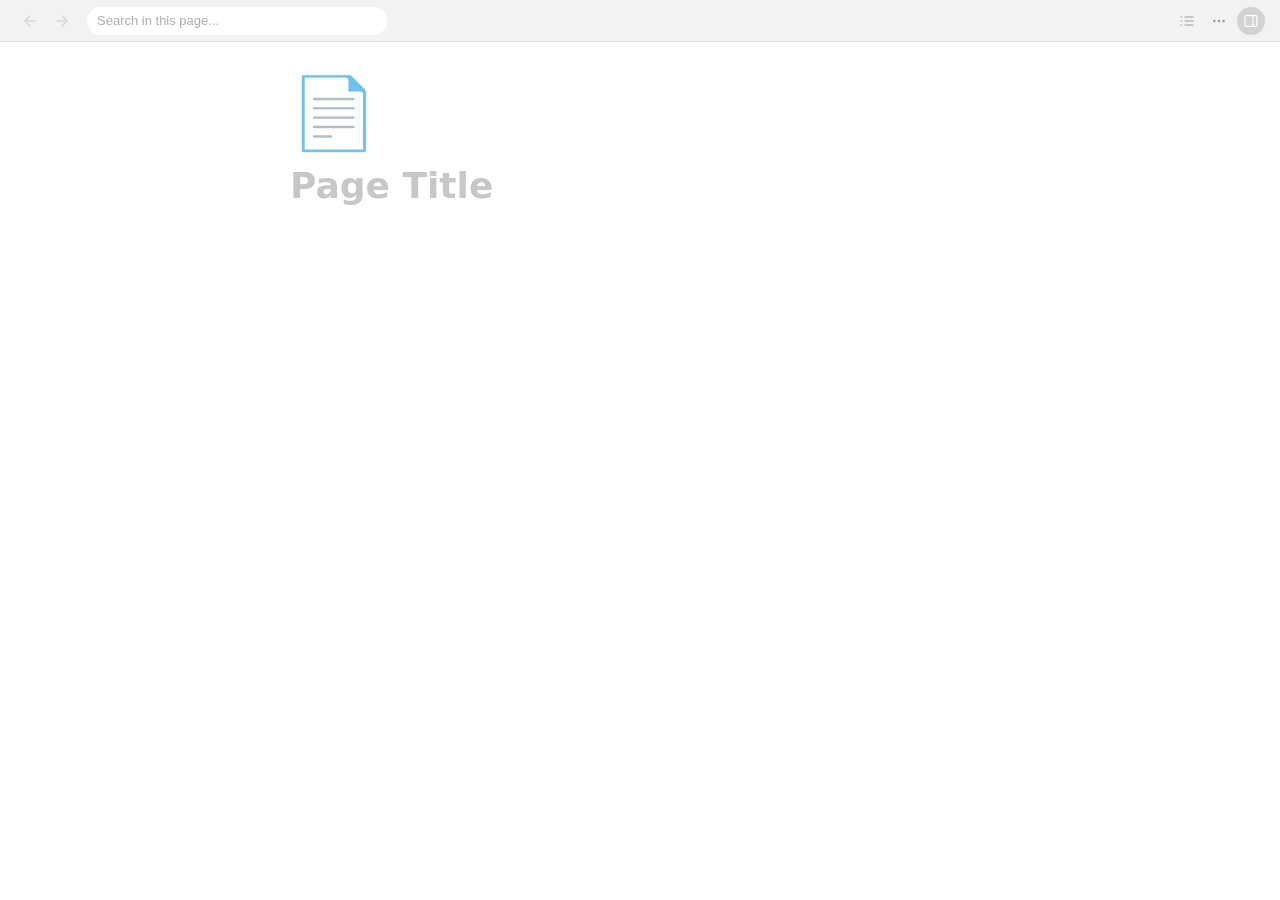
==== commit 66565092: "Own look, step 4: tool pages rounded, logo opens settings, fixes - The logo sits on top of the panel" ====
--- a/addon/web_notebook/index.html
+++ b/addon/web_notebook/index.html
@@ -9,6 +9,8 @@
   html.nightMode { color-scheme: dark; }
   html:has(body.nightMode) { color-scheme: dark; }
 
+/* Smart Study's own look: round controls, like the rest of the add-on. */
+button, select, input[type=text], input[type=search], input[type=number], input[type=url], input[type=password], input:not([type]), textarea { border-radius: 14px !important; }
 </style>
 
     <meta charset="UTF-8">
@@ -23,29 +25,29 @@
             --hover-bg: #efefef;
             --border: rgba(0,0,0,0.08);
             --selection: #cce9ff;
-            --font: -apple-system, BlinkMacSystemFont, "Segoe UI", Helvetica, Arial, sans-serif;
+            --font: "Noto Sans",system-ui,-apple-system,"Segoe UI",Roboto,Helvetica,Arial,sans-serif;
             --code-bg: #f7f6f3;
             --callout-bg: #f1f1ef;
             --callout-text: #37352f;
-            --btn-blue: #0071D3;
+            --btn-blue: #0B6570;
             --divider-color: rgba(0,0,0,0.08);
             --table-border: #e0e0e0;
         }
 
         body.nightMode {
-            --bg: #2c2c2c; 
-            --sidebar-bg: #252525; 
-            --header-bg: #252525; 
+            --bg: #26282B; 
+            --sidebar-bg: #1D1F22; 
+            --header-bg: #1D1F22; 
             --text: #ffffff;
-            --text-gray: #b0b0b0; 
-            --hover-bg: #414141; 
+            --text-gray: #B4B4B4; 
+            --hover-bg: #34373C; 
             --border: rgba(255,255,255,0.1);
             --selection: #3d4c53;
-            --code-bg: #2c2c2c;
-            --callout-bg: #262626;
+            --code-bg: #26282B;
+            --callout-bg: #202225;
             --callout-text: #ffffff;
             --divider-color: rgba(255,255,255,0.15);
-            --table-border: #414141;
+            --table-border: #34373C;
         }
         
         /* (OS-based prefers-color-scheme fallback removed — the theme is
@@ -57,7 +59,7 @@
         body { margin: 0; padding: 0; font-family: var(--font); color: var(--text); background: var(--bg); display: flex; height: 100vh; overflow: hidden; }
 
         #app { display: flex; width: 100%; height: 100%; }
-        #notebook-security-notice { position: fixed; right: 16px; bottom: 16px; z-index: 10000; display: flex; align-items: flex-start; gap: 12px; width: 380px; max-width: calc(100vw - 32px); padding: 12px 14px; border: 1px solid var(--border); border-radius: 10px; background: var(--sidebar-bg); color: var(--text); box-shadow: 0 3px 16px rgba(0,0,0,.12); font-size: 12px; line-height: 1.5; }
+        #notebook-security-notice { position: fixed; inset-inline-end:16px; bottom: 16px; z-index: 10000; display: flex; align-items: flex-start; gap: 12px; width: 380px; max-width: calc(100vw - 32px); padding: 12px 14px; border: 1px solid var(--border); border-radius: 10px; background: var(--sidebar-bg); color: var(--text); box-shadow: 0 3px 16px rgba(0,0,0,.12); font-size: 12px; line-height: 1.5; }
         #notebook-security-notice[hidden] { display: none; }
         #notebook-security-notice button { flex-shrink: 0; min-width: 24px; min-height: 24px; padding: 0; border: 0; border-radius: 4px; background: transparent; color: var(--text-gray); cursor: pointer; font-size: 18px; }
         #notebook-security-notice button:hover { background: var(--hover-bg); }
@@ -93,7 +95,7 @@
             background: #ffffff;
             color: #37352f;
             box-shadow: 0 1px 3px rgba(0,0,0,0.05);
-            margin-right: 10px;
+            margin-inline-end: 10px;
             transition: box-shadow 0.2s;
         }
         .top-search-input:focus {
@@ -104,7 +106,7 @@
             opacity: 0.8;
         }
         body.nightMode .top-search-input {
-            background: #414141;
+            background: #34373C;
             color: #ffffff;
             box-shadow: none;
             border: 1px solid var(--border);
@@ -129,12 +131,12 @@
             flex-shrink: 0;
         }
         .toggle-btn:hover, .toggle-btn:active { 
-            background: var(--smartstudy-primary, #0071D3); 
+            background: var(--smartstudy-primary, #0B6570); 
             color: #ffffff; 
         }
 
         .sidebar {
-            width: 240px; background: var(--sidebar-bg); border-left: 1px solid var(--border);
+            width: 240px; background: var(--sidebar-bg); border-inline-start: 1px solid var(--border);
             display: flex; flex-direction: column; transition: transform 0.3s ease, width 0.3s ease;
             position: relative; z-index: 10; padding-top: 5px; flex-shrink: 0;
             cursor: default;
@@ -155,7 +157,7 @@
             box-shadow: 0 2px 5px rgba(0,0,0,0.1);
             transition: background 0.2s;
         }
-        .sidebar-close-btn:hover, .sidebar-close-btn:active { background: var(--smartstudy-primary, #0071D3); }
+        .sidebar-close-btn:hover, .sidebar-close-btn:active { background: var(--smartstudy-primary, #0B6570); }
 
         .sidebar-list { overflow-y: auto; flex: 1; padding: 0 4px; display: flex; flex-direction: column; gap: 1px; margin-top: 5px; }
         .sidebar-item {
@@ -173,14 +175,14 @@
         .sidebar-item .del-btn:hover { opacity: 1; color: #ff4d4f; font-weight: bold; }
 
         .sidebar-item .pin-btn {
-            margin-left: auto; opacity: 0; font-size: 12px; padding: 0 2px; line-height: 1;
+            margin-inline-start: auto; opacity: 0; font-size: 12px; padding: 0 2px; line-height: 1;
             filter: grayscale(1);
         }
         .sidebar-item:hover .pin-btn { opacity: 0.5; }
         .sidebar-item .pin-btn:hover { opacity: 1; filter: none; }
         .sidebar-item.pinned .pin-btn { opacity: 0.85; filter: none; }
 
-        .sidebar-item.in-folder { margin-left: 24px; }
+        .sidebar-item.in-folder { margin-inline-start: 24px; }
 
         .sidebar-section-label {
             padding: 8px 20px 2px; font-size: 11px; color: var(--text-gray);
@@ -201,7 +203,7 @@
         .folder-row .folder-name { overflow: hidden; text-overflow: ellipsis; white-space: nowrap; }
         .folder-row .folder-count { font-size: 11px; color: var(--text-gray); opacity: 0.7; }
         .folder-row .del-btn {
-            margin-left: auto; opacity: 0; font-size: 16px; padding: 0 4px; line-height: 1;
+            margin-inline-start: auto; opacity: 0; font-size: 16px; padding: 0 4px; line-height: 1;
             font-weight: 300; color: var(--text-gray);
         }
         .folder-row:hover .del-btn { opacity: 0.6; }
@@ -220,7 +222,7 @@
         #page-ctx-menu .ctx-item.danger:hover { color: #ff4d4f; }
         #page-ctx-menu .ctx-sep { height: 1px; background: var(--border); margin: 4px 6px; }
         #page-ctx-menu .ctx-label { padding: 6px 10px 2px; font-size: 11px; color: var(--text-gray); }
-        #page-ctx-menu .ctx-item .ctx-check { margin-left: auto; font-size: 11px; color: var(--text-gray); }
+        #page-ctx-menu .ctx-item .ctx-check { margin-inline-start: auto; font-size: 11px; color: var(--text-gray); }
 
         .sidebar-add-btn {
             padding: 12px 20px; font-size: 14px; color: var(--text-gray);
@@ -247,7 +249,7 @@
         .page-icon-container:hover .page-icon-placeholder { display: block; content: 'Add Icon'; }
         
         #emoji-popover {
-            position: absolute; top: 80px; left: 50px; background: var(--bg); border: 1px solid var(--border);
+            position: absolute; top: 80px; inset-inline-start:50px; background: var(--bg); border: 1px solid var(--border);
             box-shadow: 0 5px 15px rgba(0,0,0,0.1); border-radius: 6px; padding: 10px; display: none; z-index: 50;
             width: 280px; flex-direction: column; gap: 8px;
             cursor: default;
@@ -288,16 +290,16 @@
         .block.h3 { font-size: 18px; font-weight: 600; margin-top: 14px; }
         .block.h2 { font-size: 22px; font-weight: 600; margin-top: 18px; }
         
-        .block.bullet { display:block; padding-left:16px; }
+        .block.bullet { display:block; padding-inline-start:16px; }
         .block.bullet::before { 
             content: "•"; 
-            position:absolute; left:0; top:3px; pointer-events:none;
+            position:absolute; inset-inline-start:0; top:3px; pointer-events:none;
             font-weight: bold; 
             flex-shrink: 0;
             color: var(--text);
         }
         
-        .block.quote { border-left: 3px solid var(--text); padding-left: 14px; font-style: italic; opacity: 0.8; }
+        .block.quote { border-inline-start: 3px solid var(--text); padding-inline-start: 14px; font-style: italic; opacity: 0.8; }
         
         .block.code { 
             font-family: monospace; background: var(--code-bg); padding: 10px; border-radius: 4px; 
@@ -325,7 +327,7 @@
         body.nightMode .simple-table td:focus { background: rgba(255,255,255,0.05); }
 
         .table-controls {
-            position: absolute; top: -28px; left: 0; 
+            position: absolute; top: -28px; inset-inline-start:0; 
             background: var(--bg); border: 1px solid var(--border); border-radius: 4px;
             display: none; gap: 4px; padding: 2px; box-shadow: 0 2px 5px rgba(0,0,0,0.1);
             z-index: 20;
@@ -366,14 +368,14 @@
             border-radius: 6px; padding: 4px; gap: 4px; box-shadow: 0 4px 12px rgba(0,0,0,0.2);
             align-items: center;
         }
-        body.nightMode #format-toolbar { background: #252525; color: #ffffff; border: 1px solid #414141; }
+        body.nightMode #format-toolbar { background: #1D1F22; color: #ffffff; border: 1px solid #34373C; }
         
         .fmt-btn {
             background: transparent; border: none; color: inherit; padding: 4px 8px; cursor: pointer; 
             border-radius: 3px; font-size: 14px; font-weight: bold;
         }
         .fmt-btn:hover { background: rgba(128,128,128,0.3); }
-        .color-picker { display: flex; gap: 2px; border-left: 1px solid rgba(128,128,128,0.3); padding-left: 6px; margin-left: 2px; }
+        .color-picker { display: flex; gap: 2px; border-inline-start: 1px solid rgba(128,128,128,0.3); padding-inline-start: 6px; margin-inline-start: 2px; }
         .color-dot { width: 16px; height: 16px; border-radius: 50%; cursor: pointer; border: 1px solid rgba(128,128,128,0.2); }
         .color-dot:hover { transform: scale(1.2); }
 
@@ -408,7 +410,7 @@
         /* "Re-cover everything" button in the top bar, shown once something is revealed. */
         .recover-btn {
             display: none; align-items: center; gap: 6px;
-            height: 36px; padding: 0 12px; margin-right: 10px;
+            height: 36px; padding: 0 12px; margin-inline-end: 10px;
             border: none; border-radius: 6px; cursor: pointer;
             background: #e3d4b3; color: #5f4f2c;
             font-size: 13px; font-weight: 600; white-space: nowrap;
@@ -448,7 +450,7 @@
         .pp-item .pp-title { overflow: hidden; text-overflow: ellipsis; white-space: nowrap; }
         .pp-new { font-weight: 500; }
 
-        #status { position: fixed; bottom: 10px; left: 10px; font-size: 11px; opacity: 0; background: var(--bg); padding: 4px 8px; border: 1px solid var(--border); color: var(--text-gray); z-index: 2000; border-radius: 4px;}
+        #status { position: fixed; bottom: 10px; inset-inline-start:10px; font-size: 11px; opacity: 0; background: var(--bg); padding: 4px 8px; border: 1px solid var(--border); color: var(--text-gray); z-index: 2000; border-radius: 4px;}
 
         .search-highlight {
             background-color: #ffe082;
@@ -528,7 +530,7 @@
             display: none;
             align-items: center;
         }
-        body.nightMode #block-toolbar { background: #252525; color: #ffffff; border: 1px solid #414141; }
+        body.nightMode #block-toolbar { background: #1D1F22; color: #ffffff; border: 1px solid #34373C; }
         .blk-btn {
             background: transparent; border: none; color: inherit;
             padding: 5px 10px; cursor: pointer; border-radius: 4px;
@@ -541,7 +543,7 @@
         #convert-menu {
             position: absolute;
             top: calc(100% + 6px);
-            left: 0;
+            inset-inline-start:0;
             background: var(--bg);
             color: var(--text);
             border: 1px solid var(--border);
@@ -568,7 +570,7 @@
         /* --- DARKMODE MENU & CLOSE BUTTON OVERRIDES --- */
         body.nightMode .toggle-btn,
         body.nightMode .sidebar-close-btn {
-            background: #414141;
+            background: #34373C;
         }
         body.nightMode .toggle-btn:hover,
         body.nightMode .toggle-btn:active,
@@ -597,8 +599,8 @@
             content: 'Toggle'; color: var(--text-gray); opacity: 0.3; pointer-events: none;
         }
         .toggle-body {
-            display: none; margin-left: 22px;
-            border-left: 2px solid var(--border); padding-left: 12px;
+            display: none; margin-inline-start: 22px;
+            border-inline-start: 2px solid var(--border); padding-inline-start: 12px;
             margin-top: 2px; outline: none; line-height: 1.6; font-size: 16px;
             min-height: 26px; color: var(--text);
         }
@@ -611,7 +613,7 @@
 <style id="smartstudy-keyboard-focus">
 body button:focus-visible, body input:focus-visible, body select:focus-visible,
 body textarea:focus-visible, body a[href]:focus-visible, body [tabindex]:focus-visible {
-  outline: 2px solid var(--accent, var(--primary-color, #0071d3));
+  outline: 2px solid var(--accent, var(--primary-color, #0B6570));
   outline-offset: 2px;
 }
         /* These overlays do not change note dimensions, typography or wrapping. */
@@ -622,7 +624,7 @@
         #notebook-gutter button { width: 23px; height: 25px; border: none; border-radius: 4px; background: var(--bg); color: var(--text-gray); cursor: pointer; font-size: 18px; padding: 0; }
         #notebook-gutter button:hover { background: var(--hover-bg); color: var(--text); }
         .nb-popup { position: fixed; display: none; z-index: 6500; width: 240px; max-width: calc(100vw - 16px); max-height: calc(100vh - 16px); overflow-y: auto; box-sizing: border-box; padding: 5px; border: 1px solid var(--border); border-radius: 8px; background: var(--bg); color: var(--text); box-shadow: 0 6px 24px rgba(0,0,0,.16); font-size: 14px; }
-        .nb-popup button { display: block; width: 100%; text-align: left; border: 0; border-radius: 4px; padding: 7px 9px; min-height: 30px; font: inherit; cursor: pointer; color: inherit; background: transparent; }
+        .nb-popup button { display: block; width: 100%; text-align: start; border: 0; border-radius: 4px; padding: 7px 9px; min-height: 30px; font: inherit; cursor: pointer; color: inherit; background: transparent; }
         .nb-popup button[hidden] { display: none; }
         .nb-popup button:disabled { opacity: .45; cursor: default; }
         .nb-popup button:hover { background: var(--hover-bg); }
@@ -633,8 +635,8 @@
         .nb-swatches button { border: 1px solid var(--border); text-align: center; padding: 5px; font-weight: 600; }
 
         .header-bar { box-sizing: border-box; justify-content: flex-start; }
-        .header-bar > .toggle-btn { margin-left: auto; }
-        .notebook-navigation { display: flex; gap: 2px; flex-shrink: 0; margin-right: 10px; }
+        .header-bar > .toggle-btn { margin-inline-start: auto; }
+        .notebook-navigation { display: flex; gap: 2px; flex-shrink: 0; margin-inline-end: 10px; }
         .notebook-navigation button { display: inline-flex; align-items: center; justify-content: center; width: 30px; height: 32px; border: 0; border-radius: 6px; color: var(--text-gray); background: transparent; cursor: pointer; }
         .notebook-navigation button:hover:not(:disabled) { background: var(--hover-bg); color: var(--text); }
         .notebook-navigation button:disabled { opacity: .3; cursor: default; }
@@ -644,7 +646,7 @@
             .recover-btn span { display: none; }
             .recover-btn { flex-shrink: 0; }
         }
-        #notebook-breadcrumbs { display:flex; align-items:center; gap:5px; max-width:480px; min-width:0; overflow:hidden; font-size:12px; color:var(--text-gray); margin-right:8px; }
+        #notebook-breadcrumbs { display:flex; align-items:center; gap:5px; max-width:480px; min-width:0; overflow:hidden; font-size:12px; color:var(--text-gray); margin-inline-end:8px; }
         #notebook-breadcrumbs[hidden] { display:none; }
         #notebook-breadcrumbs span, #notebook-breadcrumbs button { white-space:nowrap; text-overflow:ellipsis; overflow:hidden; min-width:0; }
         #notebook-breadcrumbs button { border:0; background:transparent; color:inherit; padding:4px 2px; cursor:pointer; font:inherit; }
@@ -653,9 +655,9 @@
         .nb-tree-row .pin-btn, .nb-tree-row .del-btn { display:none; }
         .nb-tree-row:hover .pin-btn, .nb-tree-row:hover .del-btn, .nb-tree-row:focus-within .pin-btn, .nb-tree-row:focus-within .del-btn { display:inline; }
         .nb-tree-toggle { border:0; background:transparent; color:var(--text-gray); padding:0; width:18px; min-width:18px; height:24px; cursor:pointer; }
-        .nb-section-remove { border:0; background:transparent; color:var(--text-gray); cursor:pointer; margin-left:auto; }
+        .nb-section-remove { border:0; background:transparent; color:var(--text-gray); cursor:pointer; margin-inline-start:auto; }
         #page-ctx-menu { max-height:calc(100vh - 16px); overflow-y:auto; max-width:calc(100vw - 16px); }
-        #page-ctx-menu button.ctx-item { border:0; background:transparent; color:inherit; width:100%; font:inherit; cursor:pointer; text-align:left; }
+        #page-ctx-menu button.ctx-item { border:0; background:transparent; color:inherit; width:100%; font:inherit; cursor:pointer; text-align:start; }
         #page-ctx-menu button.ctx-item:hover { background:var(--hover-bg); }
         #page-ctx-menu button[hidden] { display:none; }
         #page-ctx-menu input { box-sizing:border-box; width:100%; border:1px solid var(--border); border-radius:5px; background:var(--bg); color:var(--text); padding:7px; }
@@ -668,7 +670,7 @@
         .sidebar { padding-top:0; }
         .sidebar-close-btn { display:flex; align-items:center; justify-content:center; gap:7px; min-height:28px; padding:4px 8px; margin:7px 12px; font-size:13px; box-shadow:none; }
         .sidebar-item .pin-btn, .sidebar-item .del-btn { border:0; background:transparent; width:24px; height:24px; padding:4px; flex-shrink:0; border-radius:4px; display:inline-flex; align-items:center; justify-content:center; color:var(--text-gray); filter:none; }
-        .sidebar-item .pin-btn { margin-left:auto; }
+        .sidebar-item .pin-btn { margin-inline-start:auto; }
         .sidebar-item .pin-btn:hover, .sidebar-item .del-btn:hover { background:var(--hover-bg); }
         .sidebar-item.pinned .pin-btn { color:var(--text); }
         .sidebar-item:focus-within .pin-btn, .sidebar-item:focus-within .del-btn { opacity:.65; }
@@ -680,10 +682,10 @@
         .sidebar-item.nb-page-dragging { opacity:.5; }
         .nb-ui-icon { display:inline-flex; align-items:center; flex-shrink:0; }
         .folder-row .nb-ui-icon svg, .sidebar-add-btn svg, #page-ctx-menu svg { width:16px;height:16px;flex-shrink:0; }
-        .header-bar > .nb-header-control { margin-left:4px;flex-shrink:0;background:transparent;color:var(--text-gray); }
+        .header-bar > .nb-header-control { margin-inline-start:4px;flex-shrink:0;background:transparent;color:var(--text-gray); }
         .header-bar > .nb-header-control:hover { background:var(--hover-bg);color:var(--text); }
         #notebook-outline { position:fixed;z-index:6400;width:220px;max-width:calc(100vw - 16px);max-height:50vh;overflow:auto;background:var(--bg);border:1px solid var(--border);border-radius:8px;padding:6px;box-shadow:0 4px 16px rgba(0,0,0,.1); }
-        #notebook-outline button { display:block;width:100%;border:0;background:transparent;color:var(--text-gray);text-align:left;padding:7px 8px;font:13px/1.4 -apple-system,BlinkMacSystemFont,'Segoe UI',sans-serif;cursor:pointer;border-radius:4px; }
+        #notebook-outline button { display:block;width:100%;border:0;background:transparent;color:var(--text-gray);text-align:start;padding:7px 8px;font:13px/1.4 "Noto Sans",system-ui,-apple-system,"Segoe UI",Roboto,Helvetica,Arial,sans-serif;cursor:pointer;border-radius:4px; }
         #notebook-outline button:hover, #notebook-outline .nb-outline-current { background:var(--hover-bg);color:var(--text); }
         #notebook-tools-menu { min-width:180px;max-width:calc(100vw - 16px); }
         #notebook-dialog { width:760px;max-width:calc(100vw - 32px);max-height:calc(100vh - 48px);box-sizing:border-box;background:var(--bg);color:var(--text);border:1px solid var(--border);border-radius:12px;padding:18px;overflow:auto; }
@@ -694,7 +696,7 @@
         #notebook-dialog .nb-dialog-close { display:flex;align-items:center;justify-content:center;padding:5px;border:0; }
         .nb-dialog-grid { display:grid;grid-template-columns:200px minmax(0,1fr);gap:18px; }
         .nb-dialog-list { display:flex;flex-direction:column;gap:4px;max-height:55vh;overflow:auto; }
-        #notebook-dialog .nb-dialog-list button { border:0;text-align:left;font-size:12px; }
+        #notebook-dialog .nb-dialog-list button { border:0;text-align:start;font-size:12px; }
         #notebook-dialog button:hover, #notebook-dialog button.active { background:var(--hover-bg); }
         #notebook-dialog .nb-primary { background:#2383e2;color:white;border-color:#2383e2;margin:0 0 12px; }
         #notebook-dialog select { display:block;width:100%;margin-bottom:10px; }
@@ -706,9 +708,9 @@
         .nb-readonly-preview .block.h3 { font-size:16px; }
         .sidebar-item { min-height:34px;box-sizing:border-box;gap:7px; }
         .sidebar-item-time { opacity:.5; }
-        @media(max-width:520px) { .nb-dialog-grid { grid-template-columns:1fr;gap:12px; } .nb-dialog-list { max-height:130px; } .nb-readonly-preview { max-height:32vh; } .header-bar > .nb-header-control { margin-left:2px; } }
-        #notebook-outline-toggle { margin-left:auto; }
-        .header-bar > .toggle-btn:last-child { margin-left:4px;flex-shrink:0; }
+        @media(max-width:520px) { .nb-dialog-grid { grid-template-columns:1fr;gap:12px; } .nb-dialog-list { max-height:130px; } .nb-readonly-preview { max-height:32vh; } .header-bar > .nb-header-control { margin-inline-start:2px; } }
+        #notebook-outline-toggle { margin-inline-start:auto; }
+        .header-bar > .toggle-btn:last-child { margin-inline-start:4px;flex-shrink:0; }
 
         .simple-table.nb-table-header > :is(thead,tbody):first-child > tr:first-child > *, .simple-table.nb-table-header > tr:first-child > * { font-weight:600;background:var(--hover-bg); }
         .simple-table.nb-table-header th { border:1px solid var(--table-border);padding:8px;vertical-align:top;min-width:40px;color:var(--text); }
@@ -719,6 +721,11 @@
         .nb-image-size { position:absolute;right:-5px;bottom:-5px;width:10px;height:10px;padding:0;border:1px solid #2383e2;border-radius:2px;background:var(--bg);cursor:nwse-resize;pointer-events:auto; }
         #image-toolbar { max-width:calc(100vw - 8px);flex-wrap:wrap; }
         #image-toolbar .tbl-btn { white-space:nowrap; }
+/* RTL */
+[dir=rtl] .sidebar.closed { transform: translateX(-100%); }
+        [dir=rtl] .folder-row .folder-arrow:not(.open), [dir=rtl] .toggle-arrow:not(.open) { transform: scaleX(-1); }
+        [dir=rtl] .notebook-navigation button svg, [dir=rtl] .toggle-btn[data-notebook-icon=sidebar] svg { transform: scaleX(-1); }
+        [dir=rtl] .nb-image-size { right: auto; left: -5px; cursor: nesw-resize; }
 </style>
 </head>
 <body>
@@ -2145,7 +2152,7 @@
                 if(sel.rangeCount > 0) {
                     const rect = sel.getRangeAt(0).getBoundingClientRect();
                     activeBlockForMenu = el.closest('.block') || el.closest('.todo-wrapper');
-                    menu.style.left = rect.left + 'px'; menu.style.top = (rect.bottom + window.scrollY + 5) + 'px'; menu.style.display = 'block';
+                    menu.style.left = rect.left + 'px'; menu.style.top = (rect.bottom + window.scrollY + 5) + 'px'; menu.style.display = 'block'; if (notebookRtl()) menu.style.left = Math.max(8, Math.min(rect.right, innerWidth - 8) - menu.offsetWidth) + 'px';
                     const cmd = text.split('/').pop().toLowerCase();
                     Array.from(menu.children).forEach(item => {
                         if (item.classList.contains('menu-footer')) return;
@@ -2727,7 +2734,7 @@
             let range=document.caretRangeFromPoint?.(px,py);
             if(!range && document.caretPositionFromPoint){const position=document.caretPositionFromPoint(px,py);if(position){range=document.createRange();range.setStart(position.offsetNode,position.offset);range.collapse(true);}}
             if(!range || !field.contains(range.startContainer)){
-                range=document.createRange();range.selectNodeContents(field);range.collapse(x<rect.left+rect.width/2);
+                range=document.createRange();range.selectNodeContents(field);range.collapse((x<rect.left+rect.width/2)!==notebookRtl());
             }
             const selection=window.getSelection();selection.removeAllRanges();selection.addRange(range);
         }
@@ -2808,7 +2815,7 @@
             const render = (page, depth, inFolder) => {
                 const row = buildSidebarItem(page, inFolder);
                 row.dataset.pageId = page.id; row.classList.add('nb-tree-row');
-                row.style.marginLeft = (inFolder ? 12 : 8) + Math.min(depth, 12) * 12 + 'px';
+                row.style.marginInlineStart = (inFolder ? 12 : 8) + Math.min(depth, 12) * 12 + 'px';
                 const kids = (children.get(page.id) || []).sort(byUpdated);
                 if (kids.length) {
                     const button = document.createElement('button'); button.type='button'; button.className='nb-tree-toggle';
@@ -2937,7 +2944,7 @@
             const columns=Array.from(table.querySelectorAll(':scope > colgroup > col'));if(columns.length&&(columns.length!==table.rows[0].cells.length||columns.some(col=>col.span!==1)))return;
             const view=table.closest('.table-scroller').getBoundingClientRect(),rect=table.getBoundingClientRect(),scroller=document.querySelector('.scroll-wrapper').getBoundingClientRect();
             Array.from(table.rows[0].cells).slice(0,-1).forEach((cell,index)=>{
-                const x=cell.getBoundingClientRect().right;if(x<view.left||x>view.right||rect.bottom<scroller.top||rect.top>scroller.bottom)return;
+                const x=cell.getBoundingClientRect()[notebookRtl()?'left':'right'];if(x<view.left||x>view.right||rect.bottom<scroller.top||rect.top>scroller.bottom)return;
                 const handle=document.createElement('button');handle.type='button';handle.className='nb-column-resize';handle.setAttribute('aria-label',i18nGet('resize_column','Resize column')+' '+(index+1));handle.style.cssText=`left:${x-4}px;top:${Math.max(rect.top,scroller.top)}px;height:${Math.max(0,Math.min(rect.bottom,scroller.bottom)-Math.max(rect.top,scroller.top))}px`;
                 handle.onpointerdown=event=>{
                     if(event.button!==0)return;event.preventDefault();event.stopPropagation();
@@ -2946,7 +2953,7 @@
                 };
                 handle.onkeydown=event=>{
                     if(!['ArrowLeft','ArrowRight'].includes(event.key))return;event.preventDefault();event.stopPropagation();
-                    const widths=Array.from(table.rows[0].cells).map(item=>item.getBoundingClientRect().width),delta=event.key==='ArrowRight'?10:-10;
+                    const widths=Array.from(table.rows[0].cells).map(item=>item.getBoundingClientRect().width),delta=(event.key==='ArrowRight')!==notebookRtl()?10:-10;
                     if(widths[index]+delta>=40&&widths[index+1]-delta>=40){widths[index]+=delta;widths[index+1]-=delta;notebookTableWidths(table,widths);}
                 };notebookTableHandles.appendChild(handle);
             });
@@ -3075,10 +3082,11 @@
             const gesture=notebookMediaGesture;if(!gesture||gesture.pointerId!==event.pointerId)return;
             event.preventDefault();
             if(gesture.kind==='column'){
-                const delta=Math.max(40-gesture.widths[gesture.index],Math.min(event.clientX-gesture.x,gesture.widths[gesture.index+1]-40));gesture.delta=delta;
-                const r=gesture.table.getBoundingClientRect(),boundary=gesture.table.rows[0].cells[gesture.index].getBoundingClientRect().right+delta;notebookMediaGuide.hidden=false;notebookMediaGuide.style.cssText=`left:${boundary}px;top:${r.top}px;width:2px;height:${r.height}px`;
+                const delta=Math.max(40-gesture.widths[gesture.index],Math.min((event.clientX-gesture.x)*(notebookRtl()?-1:1),gesture.widths[gesture.index+1]-40));gesture.delta=delta;
+                const r=gesture.table.getBoundingClientRect(),boundary=notebookRtl()?gesture.table.rows[0].cells[gesture.index].getBoundingClientRect().left-delta:gesture.table.rows[0].cells[gesture.index].getBoundingClientRect().right+delta;notebookMediaGuide.hidden=false;notebookMediaGuide.style.cssText=`left:${boundary}px;top:${r.top}px;width:2px;height:${r.height}px`;
             }else if(gesture.kind==='image-size'){
-                const max=gesture.image.parentElement.getBoundingClientRect().width,width=Math.max(24,Math.min(gesture.width+event.clientX-gesture.x,max));gesture.newWidth=width;
+                const max=gesture.image.parentElement.getBoundingClientRect().width,width=Math.max(24,Math.min(gesture.width+(event.clientX-gesture.x)*(notebookRtl()?-1:1),max));gesture.newWidth=width;
+                if(notebookRtl())notebookImageFrame.style.left=(gesture.rect.right-width)+'px';
                 notebookImageFrame.style.width=width+'px';notebookImageFrame.style.height=(width*gesture.height/gesture.width)+'px';
             }else{
                 if(Math.hypot(event.clientX-gesture.x,event.clientY-gesture.y)<6&&!gesture.started)return;gesture.started=true;
@@ -3121,8 +3129,9 @@
         notebookDialog.addEventListener('cancel',event=>{event.preventDefault();notebookCloseDialog();});
         notebookDialog.addEventListener('click',event=>{if(event.target===notebookDialog){const r=notebookDialog.getBoundingClientRect();if(event.clientX<r.left||event.clientX>r.right||event.clientY<r.top||event.clientY>r.bottom)notebookCloseDialog();}});
         document.addEventListener('keydown',event=>{if(notebookDialog.open&&event.key==='Escape'){event.preventDefault();event.stopImmediatePropagation();notebookCloseDialog();}},true);
+        function notebookRtl(){return document.documentElement.dir==='rtl';}
         function notebookPositionPanel(panel,anchor){
-            const r=anchor.getBoundingClientRect();panel.style.top=(r.bottom+6)+'px';panel.style.right=Math.max(8,innerWidth-r.right)+'px';
+            const r=anchor.getBoundingClientRect();panel.style.top=(r.bottom+6)+'px';if(notebookRtl()){panel.style.left=Math.max(8,r.left)+'px';panel.style.right='auto';}else panel.style.right=Math.max(8,innerWidth-r.right)+'px';
         }
         function notebookUpdateOutline(){
             const headings=Array.from(editor.children).filter(block=>block.matches('.h1,.h2,.h3'));
@@ -3130,7 +3139,7 @@
             if(!headings.length){const empty=document.createElement('div');empty.className='nb-menu-label';empty.textContent=notebookText('no_headings','No headings yet');notebookOutline.appendChild(empty);}
             headings.forEach(block=>{
                 const button=notebookButton(block.textContent.trim()||notebookText('untitled','Untitled'),()=>{const scroller=document.querySelector('.scroll-wrapper'),a=scroller.getBoundingClientRect(),b=block.getBoundingClientRect();scroller.scrollTo({top:scroller.scrollTop+b.top-a.top-16,behavior:'smooth'});});
-                button.style.paddingLeft= (block.matches('.h3')?30:block.matches('.h2')?18:8)+'px';button.className='nb-outline-item';button._notebookHeading=block;notebookOutline.appendChild(button);
+                button.style.paddingInlineStart= (block.matches('.h3')?30:block.matches('.h2')?18:8)+'px';button.className='nb-outline-item';button._notebookHeading=block;notebookOutline.appendChild(button);
             });notebookMarkOutline();
         }
         function notebookMarkOutline(){
@@ -3256,7 +3265,7 @@
             const rect = block.getBoundingClientRect();
             const bounds = document.querySelector('.scroll-wrapper').getBoundingClientRect();
             if (rect.top < bounds.top || rect.top > bounds.bottom - 24) { notebookHideGutter(); return; }
-            notebookGutter.style.left = Math.max(0, rect.left - 49) + 'px';
+            notebookGutter.style.left = (notebookRtl() ? rect.right + 3 : Math.max(0, rect.left - 49)) + 'px';
             notebookGutter.style.top = (rect.top + 5) + 'px';
             notebookGutter.style.display = 'flex';
         }
@@ -3277,7 +3286,7 @@
             if (notebookHoveredBlock?.parentElement === editor) {
                 const rect = notebookHoveredBlock.getBoundingClientRect();
                 const view = document.querySelector('.scroll-wrapper').getBoundingClientRect();
-                if (event.clientX >= rect.left - 52 && event.clientX <= rect.right &&
+                if (event.clientX >= rect.left - (notebookRtl() ? 0 : 52) && event.clientX <= rect.right + (notebookRtl() ? 52 : 0) &&
                     event.clientY >= Math.max(rect.top, view.top) && event.clientY <= Math.min(rect.bottom + 3, view.bottom)) return;
             }
             notebookRestoreEditingGutter();
@@ -3326,7 +3335,7 @@
             if(!drag.started && Math.hypot(event.clientX-drag.x,event.clientY-drag.y)<6)return;
             drag.started=true;event.preventDefault();notebookGrip.style.cursor='grabbing';notebookClosePopup();
             const bounds=editor.getBoundingClientRect(),scroller=document.querySelector('.scroll-wrapper'),view=scroller.getBoundingClientRect();
-            drag.valid=event.clientX>=bounds.left-55 && event.clientX<=bounds.right+25 && event.clientY>=view.top && event.clientY<=view.bottom;
+            drag.valid=event.clientX>=bounds.left-(notebookRtl()?25:55) && event.clientX<=bounds.right+(notebookRtl()?55:25) && event.clientY>=view.top && event.clientY<=view.bottom;
             if(!drag.valid){notebookDropLine.style.display='none';return;}
             if(event.clientY<view.top+32)scroller.scrollTop-=12;
             if(event.clientY>view.bottom-32)scroller.scrollTop+=12;
@@ -3581,11 +3590,11 @@
             b = document.createElement('div');
             b.id = 'sp-error-banner';
             b.style.cssText = 'position:fixed;bottom:0;left:0;right:0;z-index:2147483000;display:none;'
-                + 'font:13px/1.45 -apple-system,BlinkMacSystemFont,"Segoe UI",sans-serif;text-align:left;'
+                + 'font:13px/1.45 "Noto Sans",system-ui,-apple-system,"Segoe UI",Roboto,Helvetica,Arial,sans-serif;text-align:start;'
                 + 'padding:12px 18px;box-shadow:0 -6px 24px rgba(0,0,0,0.25);border-top:2px solid #dc3545;'
-                + (dark ? 'background:#2c2c2c;color:#e0e0e0;' : 'background:#ffffff;color:#333333;');
-            var btnCss = 'margin-right:8px;padding:4px 12px;font:inherit;font-size:12px;cursor:pointer;border-radius:7px;'
-                + (dark ? 'background:#303030;color:#e0e0e0;border:1px solid #555;' : 'background:#fff;color:#333;border:1px solid #ccc;');
+                + (dark ? 'background:#26282B;color:#e0e0e0;' : 'background:#ffffff;color:#333333;');
+            var btnCss = 'margin-inline-end:8px;padding:4px 12px;font:inherit;font-size:12px;cursor:pointer;border-radius:7px;'
+                + (dark ? 'background:#2B2E32;color:#e0e0e0;border:1px solid #555;' : 'background:#fff;color:#333;border:1px solid #ccc;');
             var preCss = 'display:none;max-height:140px;overflow:auto;white-space:pre-wrap;word-break:break-word;'
                 + 'font-size:11px;border-radius:6px;padding:8px;margin:0 0 8px 0;'
                 + (dark ? 'background:#404040;border:1px solid #555;' : 'background:#f5f5f5;border:1px solid #ccc;');
@@ -3624,7 +3633,7 @@
                     var b = ensureBanner();
                     if (!b) return;
                     b.querySelector('.sp-eb-msg').textContent = (context ? context + ': ' : '') + msg
-                        + ' — ' + (t.error_safe || 'Your data is safe. Please screenshot the details and send them to github.com/TruckDrive/SmartStudy/issues.');
+                        + ' — ' + (t.error_safe || 'Your data is safe. Please screenshot the details and send them to github.com/TruckDrive/smart-study/issues.');
                     b.querySelector('.sp-eb-pre').textContent = stack;
                     b.style.display = 'block';
                 };
